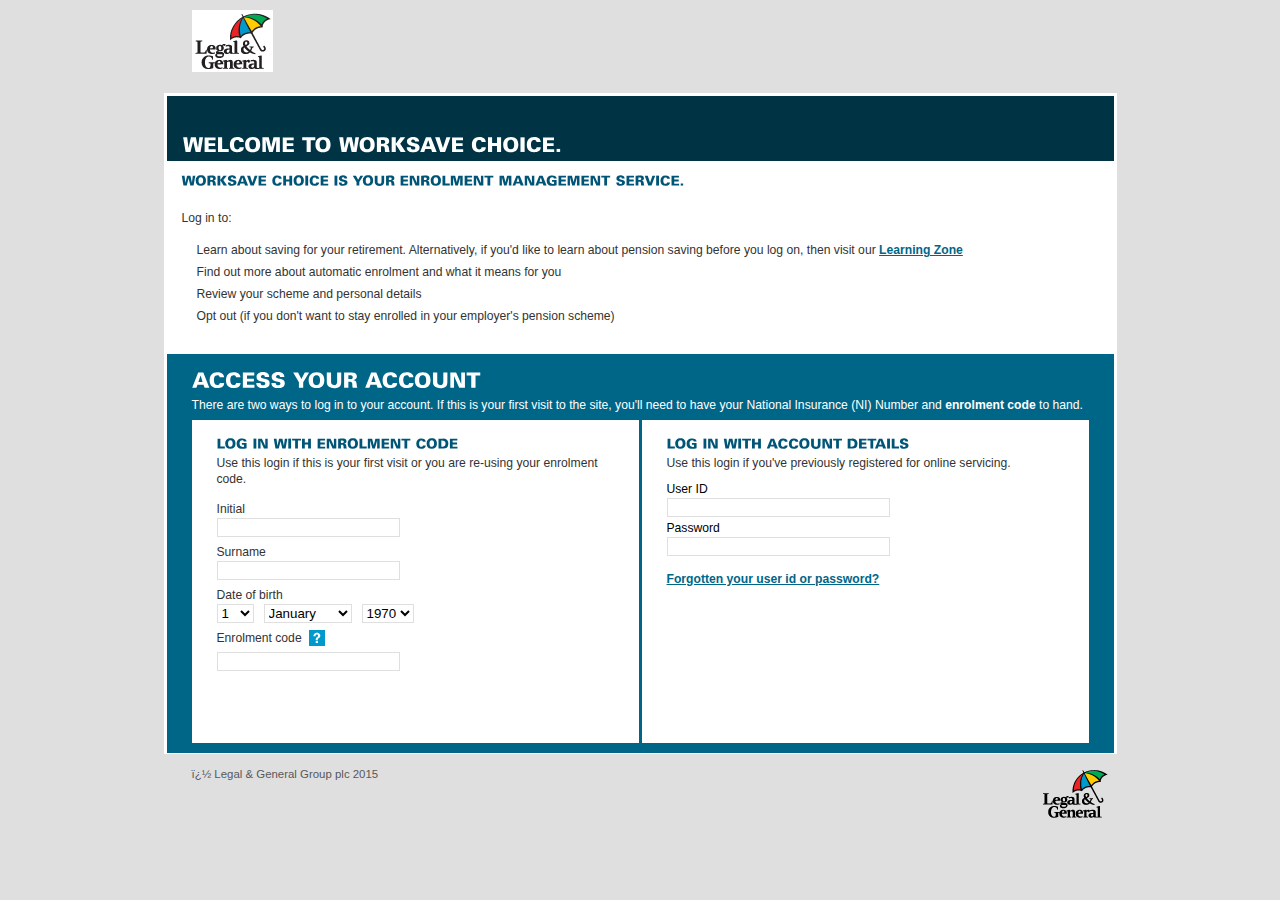
==== choice.html @ eedeee7c "added some non responsive stuff to play with" ====
<!DOCTYPE html PUBLIC "-//W3C//DTD XHTML 1.0 Strict//EN" "http://www.w3.org/TR/xhtml1/DTD/xhtml1-strict.dtd">
<!-- saved from url=(0070)https://www10.landg.com/ChoiceExtWeb/start.do?domain=Workplace+Savings -->
<html xmlns="http://www.w3.org/1999/xhtml" lang="en" xml:lang="en" class="cufon-active cufon-ready"><!--CUT1--><head profile="http://www.landg.com/w3c/profile/"><meta http-equiv="Content-Type" content="text/html; charset=windows-1252">  <title>Legal &amp; General - Welcome to WorkSave Choice</title> <meta name="description" lang="en-GB" content="Welcome to WorkSave Choice, your enrolment management service. Find out more about automatic enrolment and what it means for you."> <meta name="keywords" lang="en-GB" content="auto-enrolment"> <meta name="author" content="Legal &amp; General"> <meta name="topratedlink" content="Use child fields"> <meta name="dc.title" content="Legal &amp; General - Welcome to WorkSave Choice"> <meta name="dc.identifier" content="https://www10.landg.com/ChoiceExtWeb/welcome.do"> <meta name="assembly_date" content="07-May-2015 15:03:16"> <meta name="revision" content="3"> <meta name="id" content="117578"> <meta name="sid" content="0-9-1305"> <!-- the meta content="IE=8" http-equiv="X-UA-Compatible" line was removed from here --> <link rel="canonical" href="https://www10.landg.com/ChoiceExtWeb/welcome.do"> <link rel="stylesheet" type="text/css" href="./choice_files/screen.css" media="screen, projection"> <link rel="stylesheet" type="text/css" href="./choice_files/colour-2.css" media="screen, projection"> <link rel="stylesheet" type="text/css" href="./choice_files/print.css" media="print"> <link rel="stylesheet" type="text/css" href="./choice_files/handheld.css" media="handheld"> <link rel="stylesheet" type="text/css" href="./choice_files/rx_extras.css" media="screen, projection"> <link rel="stylesheet" type="text/css" href="./choice_files/rx_extras.css" media="screen, projection"> <link rel="stylesheet" type="text/css" href="./choice_files/jquery-ui-1.7.2.custom.css" media="screen, projection"> <link rel="stylesheet" type="text/css" href="./choice_files/jquery-ui-1.8.4.custom.css" media="screen, projection"> <link rel="stylesheet" type="text/css" href="./choice_files/ae-choice.css" media="screen, projection"> <!--[if IE]><link rel="stylesheet" type="text/css" href="/ChoiceExtWeb/cms-branding/web_resources/secure/choice/css/ie.css" media="screen, projection" /><![endif]--> <!--[if IE 7]><link rel="stylesheet" type="text/css" href="/ChoiceExtWeb/cms-branding/web_resources/secure/choice/css/ie7.css" media="screen, projection" /> <link rel="stylesheet" type="text/css" href="/ChoiceExtWeb/cms-branding/web_resources/secure/choice/css/ae-choice-ie7.css" media="screen, projection" /> <![endif]--> <!--[if lte IE 6]> <link rel="stylesheet" type="text/css" href="/ChoiceExtWeb/cms-branding/web_resources/secure/choice/css/ie6.css" media="screen, projection" /> <link rel="stylesheet" type="text/css" href="/ChoiceExtWeb/cms-branding/web_resources/secure/choice/css/ie6-colour-2.css" media="screen, projection" /> <![endif]--> <script type="text/javascript" src="./choice_files/tag"></script><script type="text/javascript" async="" src="./choice_files/ga.js"></script><script async="" src="https://secure.img-cdn.mediaplex.com/0/19227/landg.live.ns.min.js"></script><script type="text/javascript" src="./choice_files/de51ab62d6860010f45902095b669cdcb50cf444.js"></script><script type="text/javascript" src="./choice_files/c769800ff48f6013093b5710309c6a95687ddaa1.js"></script><script type="text/javascript" src="./choice_files/tag(1)"></script><script src="./choice_files/json.js" type="text/javascript"></script><style type="text/css"></style> <script src="./choice_files/jquery-1.6.1.min.js" type="text/javascript"></script> <script src="./choice_files/jquery-ui-1.7.2.custom.min.js" type="text/javascript"></script> <script src="./choice_files/lg_common.js" type="text/javascript"></script> <script type="text/javascript" src="./choice_files/jquery.jcarousel.pack.js"></script> <script type="text/javascript" src="./choice_files/jquery.dimensions.js"></script> <script type="text/javascript" src="./choice_files/jquery.mousewheel.min.js"></script> <script type="text/javascript" src="./choice_files/jScrollHorizontalPane.js"></script> <script src="./choice_files/jquery.cookies.js" type="text/javascript"></script> <script src="./choice_files/cufon-yui.js" type="text/javascript"></script><style type="text/css">cufon{text-indent:0!important;}@media screen,projection{cufon{display:inline!important;display:inline-block!important;position:relative!important;vertical-align:middle!important;font-size:1px!important;line-height:1px!important;}cufon cufontext{display:-moz-inline-box!important;display:inline-block!important;width:0!important;height:0!important;overflow:hidden!important;text-indent:-10000in!important;}cufon canvas{position:relative!important;}}@media print{cufon{padding:0!important;}cufon canvas{display:none!important;}}</style> <script src="./choice_files/univers_700.font.js" type="text/javascript"></script></head><body class="landing generic ae-choice"> <div class="margin"><div class="page"> <div class="header "> <div class="padding"> <div class="clear"> <div class="logo"><a href="http://www.legalandgeneral.com/workplacebenefits/employees" class="new-window"><img src="./choice_files/lg-logo.gif" alt="Legal &amp; General" width="81" height="62"></a></div> </div> </div> </div>






        
<!-- Include slices down to 300_CONTENT -->
 <div class="container clear">
   	<div class="generic-cols-1 clear">
		<div class="generic-col-2 full-page">
			<a id="skip-content" name="skip-content"></a>
			<div class="title tint-2">
				<h1 class="sifr"><cufon class="cufon cufon-canvas" alt="Welcome " style="width: 119px; height: 19.4559993743897px;"><canvas width="134" height="25" style="width: 134px; height: 25px; top: -4px; left: -1px;"></canvas><cufontext>Welcome </cufontext></cufon><cufon class="cufon cufon-canvas" alt="to " style="width: 37px; height: 19.4559993743897px;"><canvas width="51" height="25" style="width: 51px; height: 25px; top: -4px; left: -1px;"></canvas><cufontext>to </cufontext></cufon><cufon class="cufon cufon-canvas" alt="WorkSave " style="width: 132px; height: 19.4559993743897px;"><canvas width="147" height="25" style="width: 147px; height: 25px; top: -4px; left: -1px;"></canvas><cufontext>WorkSave </cufontext></cufon><cufon class="cufon cufon-canvas" alt="Choice. " style="width: 98px; height: 19.4559993743897px;"><canvas width="113" height="25" style="width: 113px; height: 25px; top: -4px; left: -1px;"></canvas><cufontext>Choice. </cufontext></cufon><!-- ** Include TCMAPPREPLACEMENTSTEXT.replacevalue where replacetag = 'p1title' --></h1>
			</div>
			<div class="generic-body">
				<h3 class="sifr"><cufon class="cufon cufon-canvas" alt="WorkSave " style="width: 90px; height: 13.3759994506836px;"><canvas width="100" height="17" style="width: 100px; height: 17px; top: -2px; left: -1px;"></canvas><cufontext>WorkSave </cufontext></cufon><cufon class="cufon cufon-canvas" alt="Choice " style="width: 62px; height: 13.3759994506836px;"><canvas width="72" height="17" style="width: 72px; height: 17px; top: -2px; left: -1px;"></canvas><cufontext>Choice </cufontext></cufon><cufon class="cufon cufon-canvas" alt="is " style="width: 19px; height: 13.3759994506836px;"><canvas width="30" height="17" style="width: 30px; height: 17px; top: -2px; left: -1px;"></canvas><cufontext>is </cufontext></cufon><cufon class="cufon cufon-canvas" alt="your " style="width: 47px; height: 13.3759994506836px;"><canvas width="58" height="17" style="width: 58px; height: 17px; top: -2px; left: -1px;"></canvas><cufontext>your </cufontext></cufon><cufon class="cufon cufon-canvas" alt="enrolment " style="width: 99px; height: 13.3759994506836px;"><canvas width="109" height="17" style="width: 109px; height: 17px; top: -2px; left: -1px;"></canvas><cufontext>enrolment </cufontext></cufon><cufon class="cufon cufon-canvas" alt="management " style="width: 117px; height: 13.3759994506836px;"><canvas width="127" height="17" style="width: 127px; height: 17px; top: -2px; left: -1px;"></canvas><cufontext>management </cufontext></cufon><cufon class="cufon cufon-canvas" alt="service." style="width: 69px; height: 13.3759994506836px;"><canvas width="79" height="17" style="width: 79px; height: 17px; top: -2px; left: -1px;"></canvas><cufontext>service.</cufontext></cufon><!-- ** Include TCMAPPREPLACEMENTSTEXT.replacevalue where replacetag = 'p1subtitle' --></h3><br>
					<p>Log in to:</p><ul><li>Learn about saving for your retirement. Alternatively, if you'd like to learn about pension saving before you log on, then visit our <a href="http://www.legalandgeneral.com/workplacebenefits/employees/learning-zone/" target="_blank" title="Learning Zone - opens in new window">Learning Zone</a></li><li>Find out more about automatic enrolment and what it means for you</li><li>Review your scheme and personal details</li><li>Opt out (if you don't want to stay enrolled in your employer's pension scheme)</li></ul>	<!-- ** Include TCMAPPREPLACEMENTSHTML.replacevalue where replacetag = 'p1body' -->
			</div>
		</div>
	</div>
</div>

<div class="container clear" id="header">
	<!-- IF THERE IS AN ERROR SHOW IT HERE 
	<div class="question error">
		<div class="title"><span class="exclamation">!</span>Please note the following:</div>
		<div class="message">&#8226; Error 1 of 1: The National Insurance number you have entered is incorrect. Please try again.</div>
	</div>
	-->
	
	<div class="feat1-cols-2 tint-9 clear">
		<h2 class="sifr white"><cufon class="cufon cufon-canvas" alt="Access " style="width: 101px; height: 20.6719989776611px;"><canvas width="117" height="26" style="width: 117px; height: 26px; top: -4px; left: -1px;"></canvas><cufontext>Access </cufontext></cufon><cufon class="cufon cufon-canvas" alt="your " style="width: 72px; height: 20.6719989776611px;"><canvas width="88" height="26" style="width: 88px; height: 26px; top: -4px; left: -1px;"></canvas><cufontext>your </cufontext></cufon><cufon class="cufon cufon-canvas" alt="account " style="width: 123px; height: 20.6719989776611px;"><canvas width="139" height="26" style="width: 139px; height: 26px; top: -4px; left: -1px;"></canvas><cufontext>account </cufontext></cufon><!-- ** Include TCMAPPREPLACEMENTSTEXT.replacevalue where replacetag = 'p2title' --></h2>
	    <p class="white">
	    	There are two ways to log in to your account. If this is your first visit to the site, you'll need to have your National Insurance (NI) Number and <strong>enrolment code</strong> to hand.<!-- ** Include TCMAPPREPLACEMENTSTEXT.replacevalue where replacetag = 'p2subtitle' -->
	    </p>
		<div class="cols-bg clear">
	    	<div class="col" style="height: 293px;">
	     		<h2 class="sifr"><cufon class="cufon cufon-canvas" alt="Log " style="width: 36px; height: 13.3759994506836px;"><canvas width="46" height="17" style="width: 46px; height: 17px; top: -2px; left: -1px;"></canvas><cufontext>Log </cufontext></cufon><cufon class="cufon cufon-canvas" alt="in " style="width: 21px; height: 13.3759994506836px;"><canvas width="31" height="17" style="width: 31px; height: 17px; top: -2px; left: -1px;"></canvas><cufontext>in </cufontext></cufon><cufon class="cufon cufon-canvas" alt="with " style="width: 43px; height: 13.3759994506836px;"><canvas width="53" height="17" style="width: 53px; height: 17px; top: -2px; left: -1px;"></canvas><cufontext>with </cufontext></cufon><cufon class="cufon cufon-canvas" alt="enrolment " style="width: 99px; height: 13.3759994506836px;"><canvas width="109" height="17" style="width: 109px; height: 17px; top: -2px; left: -1px;"></canvas><cufontext>enrolment </cufontext></cufon><cufon class="cufon cufon-canvas" alt="code " style="width: 47px; height: 13.3759994506836px;"><canvas width="58" height="17" style="width: 58px; height: 17px; top: -2px; left: -1px;"></canvas><cufontext>code </cufontext></cufon><!-- ** Include TCMAPPREPLACEMENTSTEXT.replacevalue where replacetag = 'p2subtitle_col1' --></h2>
	     		<p>Use this login if this is your first visit or you are re-using your enrolment code.</p>		<!-- ** Include TCMAPPREPLACEMENTSHTML.replacevalue where replacetag = 'p2body_col1' -->
		  			     		
	     		<form name="loginACForm" method="post" action="https://www10.landg.com/ChoiceExtWeb/loginAC.do" class="form-padded" autocomplete="off">
		     			<label for="initial">Initial</label>
		     			<input type="text" name="initial" maxlength="1" value="" id="initial">
		     			<label for="surname">Surname</label>
		     			<input type="text" name="surname" maxlength="30" value="" id="surname">
		     			<label for="day"> 
		     			Date of birth</label><label class="hidden" for="month">month</label><label class="hidden" for="year">year</label>		     					     			
		     			<select name="day" id="day"><option value="1">1</option>
<option value="2">2</option>
<option value="3">3</option>
<option value="4">4</option>
<option value="5">5</option>
<option value="6">6</option>
<option value="7">7</option>
<option value="8">8</option>
<option value="9">9</option>
<option value="10">10</option>
<option value="11">11</option>
<option value="12">12</option>
<option value="13">13</option>
<option value="14">14</option>
<option value="15">15</option>
<option value="16">16</option>
<option value="17">17</option>
<option value="18">18</option>
<option value="19">19</option>
<option value="20">20</option>
<option value="21">21</option>
<option value="22">22</option>
<option value="23">23</option>
<option value="24">24</option>
<option value="25">25</option>
<option value="26">26</option>
<option value="27">27</option>
<option value="28">28</option>
<option value="29">29</option>
<option value="30">30</option>
<option value="31">31</option></select>
						<select name="month" id="month"><option value="January">January</option>
<option value="February">February</option>
<option value="March">March</option>
<option value="April">April</option>
<option value="May">May</option>
<option value="June">June</option>
<option value="July">July</option>
<option value="August">August</option>
<option value="September">September</option>
<option value="October">October</option>
<option value="November">November</option>
<option value="December">December</option></select>
						
						
							
								
								
							
							
												
						<select name="year" id="year"><option value="1940">1940</option>
<option value="1941">1941</option>
<option value="1942">1942</option>
<option value="1943">1943</option>
<option value="1944">1944</option>
<option value="1945">1945</option>
<option value="1946">1946</option>
<option value="1947">1947</option>
<option value="1948">1948</option>
<option value="1949">1949</option>
<option value="1950">1950</option>
<option value="1951">1951</option>
<option value="1952">1952</option>
<option value="1953">1953</option>
<option value="1954">1954</option>
<option value="1955">1955</option>
<option value="1956">1956</option>
<option value="1957">1957</option>
<option value="1958">1958</option>
<option value="1959">1959</option>
<option value="1960">1960</option>
<option value="1961">1961</option>
<option value="1962">1962</option>
<option value="1963">1963</option>
<option value="1964">1964</option>
<option value="1965">1965</option>
<option value="1966">1966</option>
<option value="1967">1967</option>
<option value="1968">1968</option>
<option value="1969">1969</option>
<option value="1970" selected="selected">1970</option>
<option value="1971">1971</option>
<option value="1972">1972</option>
<option value="1973">1973</option>
<option value="1974">1974</option>
<option value="1975">1975</option>
<option value="1976">1976</option>
<option value="1977">1977</option>
<option value="1978">1978</option>
<option value="1979">1979</option>
<option value="1980">1980</option>
<option value="1981">1981</option>
<option value="1982">1982</option>
<option value="1983">1983</option>
<option value="1984">1984</option>
<option value="1985">1985</option>
<option value="1986">1986</option>
<option value="1987">1987</option>
<option value="1988">1988</option>
<option value="1989">1989</option>
<option value="1990">1990</option>
<option value="1991">1991</option>
<option value="1992">1992</option>
<option value="1993">1993</option>
<option value="1994">1994</option>
<option value="1995">1995</option>
<option value="1996">1996</option>
<option value="1997">1997</option>
<option value="1998">1998</option>
<option value="1999">1999</option></select>
						
	    			<div class="clear-all"></div>
	    			
	    				<label class="left" for="activation">Enrolment code</label>

								<div id="CoverLevelContainer" class="question CoverLevel left">
									<div class="questionhelptrigger"><a href="https://www10.landg.com/ChoiceExtWeb/start.do?domain=Workplace+Savings#" onfocus="showHelp(&quot;CoverLevel&quot;); this.focused=true; return true;" onclick="if(!this.focused) $(this).focus(); return false;" onblur="this.focused=false;return false;">
											 <!--<img src="/ChoiceExtWeb/cms-branding/images/colour-2/icons/help-icon.gif" title="help"/> 
										-->
										<img src="./choice_files/help-icon.png" title="Click here for helpful information" alt="Click here for helpful information">
										</a></div><div class="helpPointer"></div>

									<div class="questionhelp CoverLevel">
										<div class="closeHelp">
											<a onclick="allHelps.hide(); return false;" href="https://www10.landg.com/ChoiceExtWeb/start.do?domain=Workplace+Savings#">
												  <!--<img alt="close" src="/ChoiceExtWeb/cms-branding/images/btns/default-common-helpclose.png"/>
											-->
											<img src="./choice_files/default-common-helpclose.png" title="Close" alt="Close"> 
											</a>
										</div>
										<h4 style="text-transform:none">Your enrolment code?</h4>
										<p>Your enrolment code can be found on your enrolment notification. If you haven't received your notification, please speak to your employer.</p>
									</div>
								</div>
	    			
						<div class="clear-all"></div>
										<input type="text" name="activationCode" maxlength="10" value="" id="activation">
						<div class="clear"></div>
						
						<div class="actions">

							<div class="button">
								<!-- <a href="#" title="Log in"> -->
									<span title="Log in"><input type="submit" value="Log in" class="button" title="Log in" alt="Log in"></span>
								<!-- </a>  -->
						</div>
					</div>
					<div>
			
			
			</div>
				</form>
  				</div>

		    <div class="col" style="height: 293px;">
  				<h2 class="sifr"><cufon class="cufon cufon-canvas" alt="Log " style="width: 36px; height: 13.3759994506836px;"><canvas width="46" height="17" style="width: 46px; height: 17px; top: -2px; left: -1px;"></canvas><cufontext>Log </cufontext></cufon><cufon class="cufon cufon-canvas" alt="in " style="width: 21px; height: 13.3759994506836px;"><canvas width="31" height="17" style="width: 31px; height: 17px; top: -2px; left: -1px;"></canvas><cufontext>in </cufontext></cufon><cufon class="cufon cufon-canvas" alt="with " style="width: 43px; height: 13.3759994506836px;"><canvas width="53" height="17" style="width: 53px; height: 17px; top: -2px; left: -1px;"></canvas><cufontext>with </cufontext></cufon><cufon class="cufon cufon-canvas" alt="account " style="width: 80px; height: 13.3759994506836px;"><canvas width="91" height="17" style="width: 91px; height: 17px; top: -2px; left: -1px;"></canvas><cufontext>account </cufontext></cufon><cufon class="cufon cufon-canvas" alt="details" style="width: 63px; height: 13.3759994506836px;"><canvas width="68" height="17" style="width: 68px; height: 17px; top: -2px; left: -1px;"></canvas><cufontext>details</cufontext></cufon><!-- ** Include TCMAPPREPLACEMENTSTEXT.replacevalue where replacetag = 'p2subtitle_col2' --></h2>
  					<p>Use this login if you've previously registered for online servicing.</p><!-- ** Include TCMAPPREPLACEMENTSHTML.replacevalue where replacetag = 'p2body_col2' -->
				
			<!-- 
			Posting data to SAuthGate login page 
			 -->
			 
				<div class="clearboth"></div>
				<form action="https://www10.landg.com/SAuthGateWeb/login.html?entryPoint=https%3A%2F%2Fwww10.landg.com%2FChoiceExtWeb%2FENTRY_POINT%3Fdomain%3DWorkplace%2BSavings&domain=Workplace+Savings" id="loginForm" method="post" autocomplete="off">	
				
							<label for="username" style="color:black">User ID</label>
				     		<input type="text" name="username" id="username" size="25" maxlength="40" value="">
				     		<label for="password" style="color:black">Password</label>
				     		<input type="password" name="password" id="password" size="25" maxlength="25" value="">
				     		<!--  Defect 1139 - Removing overlay for forgot password page -->
                           <p>
				     			<br>
				     			<a href="https://www10.landg.com/SAuthGateWeb/passwordReset.html?entryPoint=https%3A%2F%2Fwww10.landg.com%2FChoiceExtWeb%2FENTRY_POINT%3Fdomain%3DWorkplace%2BSavings&domain=Workplace+Savings">Forgotten your user id or password?</a>
				     		</p>
				     		<!--  End of Defect 1139 changes -->
				     		<div class="actions clear login">
								<div class="button">
									<span title="Log in">
										<input type="submit" value="Log in" class="button" title="Log in" alt="Log in">
									</span>
								</div>
							</div>
						
						
				</form>	
					</div>	
						
			</div>
		</div>
   		</div>


<script type="text/javascript">
      jQuery().ready(function(){
      $('.form-padded').attr('autocomplete', 'off');
});
</script>
<script type="text/javascript">
$(document).ready(function() {
	$("#forgotten_password_modal").dialog({
        bgiframe: true,
        autoOpen: false,
        height: 'auto',
        width:740,
        position: 'center',
        modal: true,
		close: function(event, ui) {  $('p1body').removeClass('openDialog'); }
	});	   
    $("#password_modal_link").click(function(){
    $("#password_ok_button").click(function(){
				$('#forgotten_password_modal').dialog('close');
			}); 
		$('p1body').addClass('openDialog');
        $('#forgotten_password_modal').dialog('open');
        return false;
    });
	
});
</script>
<!-- Include slices from 410_RUNOUT on -->

<div id="footer" class="footer clear"> <!--noindex--> <div class="footer-text"> <p class="copyright">� Legal &amp; General Group plc 2015</p> </div> <a href="http://www.legalandgeneral.com/workplacebenefits/employees" class="new-window"> <img src="./choice_files/lg-logo-footer.gif" alt="Legal &amp; General" width="72" height="54" class="logo "> </a> <!--endnoindex--> </div></div> </div> <div class="toplink"> <ul> <li><a href="https://www10.landg.com/ChoiceExtWeb/start.do?domain=Workplace+Savings#shortcuts" accesskey="5">Back to top [Accesskey '5']</a></li> </ul> </div> <script src="./choice_files/jquery.hoverIntent.minified.js" type="text/javascript"></script> <script src="./choice_files/FC.js" type="text/javascript"></script> <script src="./choice_files/functions.js" type="text/javascript"></script> <script src="./choice_files/jquery.scrollTo.js" type="text/javascript"></script> <script src="./choice_files/default-common-focus.js" type="text/javascript"></script> <script src="./choice_files/ae-choice.js" type="text/javascript"></script> <script type="text/javascript"> jQuery().ready(function(){ if($('.feat1-cols-2 .col').length > 0){ $('.feat1-cols-2 .col').equalHeights(); } }); </script> <script type="text/javascript"> /* <![CDATA[ */ $(function() { $("#help_modal").dialog({ bgiframe: true, autoOpen: false, height: 'auto', width:550, maxWidth: 550, minWidth: 550, modal: true, close: function(event, ui) { $('body').removeClass('openDialog'); } }); $("#help").click(function(){ $('div.button-close').html('<a href="#">Close</a>'); $("div.button-close a").click( function(){ $('#help_modal').dialog('close'); }); $('body').addClass('openDialog'); $('#help_modal').dialog('open'); return false; }); }) /* ]]> */ </script> <script type="text/javascript"> jQuery().ready(function(){ $('#confirm-check').click(function(){ $('#opt-out-button').toggleClass('disabled'); }); $("#edit_modal").dialog({ bgiframe: true, autoOpen: false, height: 'auto', width:740, position: 'center', modal: true, close: function(event, ui) { $('body').removeClass('openDialog'); } }); $("#edit_modal_link").click(function(){ $('div.button-close').html('<a href="#">Go Back</a>'); $("div.button-close a").click( function(){ $('#edit_modal').dialog('close'); }); $('body').addClass('openDialog'); $('#edit_modal').dialog('open'); return false; }); }); </script> <!-- Begin No Script Redeye code --> <noscript> &lt;div&gt; &lt;img src="https://report.legalandgeneral.com/cgi-bin/rr.cgi/images/blank.gif?nourl=directhttps://www10.landg.com/ChoiceExtWeb/welcome.do" width="100" height="50" alt="" /&gt; &lt;/div&gt; </noscript> <!-- End No Script Redeye code --> <!-- Begin Site tagger code --> <script type="text/javascript"> var stHost = (("https:" == document.location.protocol) ? "https://www." : "http://www."); var stAccount = "10021"; document.write(unescape("%3Cscript src='" + stHost + "sitetagger.co.uk/" + stAccount + "/sitetagger.js' type='text/javascript'%3E%3C/script%3E")); </script><script src="./choice_files/sitetagger.js" type="text/javascript"></script><script type="text/javascript" src="./choice_files/tag.js">{ site: "vrDIClk" }</script> <noscript>&lt;div&gt;&lt;img alt="" src="https://www.sitetagger.co.uk/10021/sitetagger.gif" /&gt;&lt;/div&gt;</noscript> <!-- End Site tagger code -->  <div class="ui-dialog ui-widget ui-widget-content ui-corner-all  ui-draggable" tabindex="-1" role="dialog" aria-labelledby="ui-dialog-title-forgotten_password_modal" style="display: none; position: absolute; overflow: hidden; z-index: 1000; outline: 0px;"><div class="ui-dialog-titlebar ui-widget-header ui-corner-all ui-helper-clearfix" unselectable="on"><span class="ui-dialog-title" id="ui-dialog-title-forgotten_password_modal" unselectable="on">&nbsp;</span><a href="https://www10.landg.com/ChoiceExtWeb/start.do?domain=Workplace+Savings#" class="ui-dialog-titlebar-close ui-corner-all" role="button" unselectable="on"><span class="ui-icon ui-icon-closethick" unselectable="on">close</span></a></div><div id="forgotten_password_modal" style="" class="ui-dialog-content ui-widget-content">
					<div class="title tint-2">
						<h2 class="sifr white"><cufon class="cufon cufon-canvas" alt="Please " style="width: 96px; height: 20.6719989776611px;"><canvas width="111" height="26" style="width: 111px; height: 26px; top: -4px; left: -1px;"></canvas><cufontext>Please </cufontext></cufon><cufon class="cufon cufon-canvas" alt="call " style="width: 66px; height: 20.6719989776611px;"><canvas width="82" height="26" style="width: 82px; height: 26px; top: -4px; left: -1px;"></canvas><cufontext>call </cufontext></cufon><cufon class="cufon cufon-canvas" alt="0345 " style="width: 64px; height: 20.6719989776611px;"><canvas width="79" height="26" style="width: 79px; height: 26px; top: -4px; left: -1px;"></canvas><cufontext>0345 </cufontext></cufon><cufon class="cufon cufon-canvas" alt="070 " style="width: 50px; height: 20.6719989776611px;"><canvas width="65" height="26" style="width: 65px; height: 26px; top: -4px; left: -1px;"></canvas><cufontext>070 </cufontext></cufon><cufon class="cufon cufon-canvas" alt="8686 " style="width: 64px; height: 20.6719989776611px;"><canvas width="79" height="26" style="width: 79px; height: 26px; top: -4px; left: -1px;"></canvas><cufontext>8686 </cufontext></cufon><cufon class="cufon cufon-canvas" alt="for " style="width: 53px; height: 20.6719989776611px;"><canvas width="69" height="26" style="width: 69px; height: 26px; top: -4px; left: -1px;"></canvas><cufontext>for </cufontext></cufon><cufon class="cufon cufon-canvas" alt="assistance " style="width: 153px; height: 20.6719989776611px;"><canvas width="169" height="26" style="width: 169px; height: 26px; top: -4px; left: -1px;"></canvas><cufontext>assistance </cufontext></cufon><cufon class="cufon cufon-canvas" alt="in " style="width: 32px; height: 20.6719989776611px;"><canvas width="48" height="26" style="width: 48px; height: 26px; top: -4px; left: -1px;"></canvas><cufontext>in </cufontext></cufon><cufon class="cufon cufon-canvas" alt="resetting " style="width: 136px; height: 20.6719989776611px;"><canvas width="151" height="26" style="width: 151px; height: 26px; top: -4px; left: -1px;"></canvas><cufontext>resetting </cufontext></cufon><cufon class="cufon cufon-canvas" alt="your " style="width: 72px; height: 20.6719989776611px;"><canvas width="88" height="26" style="width: 88px; height: 26px; top: -4px; left: -1px;"></canvas><cufontext>your </cufontext></cufon><cufon class="cufon cufon-canvas" alt="password. " style="width: 145px; height: 20.6719989776611px;"><canvas width="161" height="26" style="width: 161px; height: 26px; top: -4px; left: -1px;"></canvas><cufontext>password. </cufontext></cufon><cufon class="cufon cufon-canvas" alt="Call " style="width: 66px; height: 20.6719989776611px;"><canvas width="82" height="26" style="width: 82px; height: 26px; top: -4px; left: -1px;"></canvas><cufontext>Call </cufontext></cufon><cufon class="cufon cufon-canvas" alt="charges " style="width: 119px; height: 20.6719989776611px;"><canvas width="135" height="26" style="width: 135px; height: 26px; top: -4px; left: -1px;"></canvas><cufontext>charges </cufontext></cufon><cufon class="cufon cufon-canvas" alt="will " style="width: 61px; height: 20.6719989776611px;"><canvas width="77" height="26" style="width: 77px; height: 26px; top: -4px; left: -1px;"></canvas><cufontext>will </cufontext></cufon><cufon class="cufon cufon-canvas" alt="vary." style="width: 66px; height: 20.6719989776611px;"><canvas width="81" height="26" style="width: 81px; height: 26px; top: -4px; left: -1px;"></canvas><cufontext>vary.</cufontext></cufon></h2>
						</div>
						<div class="actions clear login">
						 <div class="button">
						    <input type="button" name="forgottenPwdClicked" value="OK" id="password_ok_button" style="padding-left:17px;width:112px;height:45px;color:white;font-weight:bold;font-size:150%" class="button" title="OK" alt="ok">
						</div>
						</div>
					
				</div></div></body></html>
---- choice_files/screen.css ----
body{font-size:76%;color:#333;background:#DFDFDF;margin:0;padding:0;}
object,embed{display:block;outline:0;margin:0;padding:0;}
.background{overflow:hidden;width:100%;z-index:100;margin:0 0 -580px;}
.background img{display:block;margin:auto;}
.page{position:relative;text-align:left;width:963px;z-index:1;margin:auto;padding:0;}
.margin{background:url(../images/bg/margin-border.png) transparent scroll repeat-y;width:1003px;z-index:0;margin:auto;}
.terms{text-align:left;width:606px;margin:0;padding:0;}
.header{color:#000;background:url(../images/bg/header.png) left bottom no-repeat;position:relative;z-index:10;margin:0;padding:0 5px;}
.content{background-color:#FFF;float:left;width:747px;}
.footer{color:#FFF;background:#dfdfdf url(../images/bg/footer.gif) left top no-repeat;margin:0;padding:13px 10px 20px 33px;}
.content .padding{padding:10px 25px 10px 50px;}
.header .padding{padding:0 3px 8px;}
.additional{float:right;width:197px;}
.additional .padding{padding:0 0 0 8px;}
.container{background-color:#fff;margin:0 5px;padding:3px 3px 1px;}
.terms .container{background-image:none;background-color:#fff;min-height:450px;padding:3px 3px 20px;}
.normal-weight{font-weight:400!important;}
.col{float:left;background:#fff;margin:0 3px 0 0;}
.tint-1 .col h2{color:#057;}
.content .feat2-cols-3{padding:0 0 10px 50px;}
.feat2-cols-3 .col .padding{border-top:1px solid #e9e9e9;margin:0 25px 0 0;padding:10px 0;}
.landing .feat1-cols-2{margin:0;padding:14px 0 10px 25px;}
.landing .feat2-cols-2{float:left;margin:0;padding:4px 0 0;}
.feat2-cols-2 .title h2{color:#fff;padding-left:15px;font-size:1.1em;}
.feat2-cols-2 .title{line-height:30px;}
.feat2-cols-2 .col{width:256px;margin-left:15px;padding-bottom:6px;margin-bottom:6px;margin-right:9px;}
.feat2-cols-2 .last{margin-left:0;margin-right:15px;}
.feat2-cols-2 .col li{margin-bottom:10px;padding-left:12px;padding-right:12px;}
.landing .feat2-cols-2-alt{margin:0;padding:4px 0 0;}
.landing .feat2-cols-2-alt .feat2-cols-2-alt-col1{float:left;width:620px;margin-right:11px;}
.col .v-col{border-top:1px solid #CCC;padding:12px 0 6px;}
.col .first{border:none;padding:0 0 6px;}
.landing .feat2-cols-2-alt .feat2-cols-2-alt-col2{float:left;width:272px;margin-right:25px;margin-left:19px;padding:0;}
.landing .feat2-cols-2-alt .feat2-cols-2-alt-col1 .subcol{float:left;width:310px;}
.landing .feat2-cols-2-alt .feat2-cols-2-alt-col1 .subcol p{padding:6px 25px;}
.landing .feat2-cols-2-alt .feat2-cols-2-alt-col1 ul li{background:none;padding:0 15px 8px 25px;}
.landing .feat2-cols-2-alt .feat2-cols-2-alt-col2 ul.links li{background:none;font-size:1em;padding:0 0 6px;}
.landing .feat2-cols-2-alt .feat2-cols-2-alt-col1 .subcol .feat-img-box{width:310px;margin-bottom:4px;}
.landing .feat2-cols-2-alt .feat2-cols-2-alt-col1 .cols-2-alt-title{margin-bottom:4px;color:#fff;padding:15px 25px;}
.landing .feat2-cols-2-alt .feat2-cols-2-alt-col1 .cols-2-alt-title h2{font-size:1.1em;color:#fff;}
.feat2-cols-2-alt-col1 .subcol h2{font-size:1.1em;margin-left:25px;}
.landing .feat2-cols-2-alt .feat2-cols-2-alt-col1 .cols-2-alt-title p{color:#fff;padding-top:8px;}
.extra-content-area{display:none;z-index:10;min-height:120px;border:9px solid #000;background:#FFF;width:auto;position:absolute;right:0;top:33px;padding:10px 10px 25px;}
.extra-content-area .extra-content-footer ul.cols-4,.extra-content-area .extra-content-footer ul.cols-3,.extra-content-area .extra-content-footer ul.cols-2{width:400px;margin-top:0;}
.extra-content-area .extra-content-footer ul.cols-4 li,.extra-content-area .extra-content-footer ul.cols-3 li,.extra-content-area .extra-content-footer ul.cols-2 li{float:left;margin-left:8px;}
.existingCustomerArea .cols-2 .col,.extra-content-area .cols-2 .col,.extra-content-area .cols-1 .col{width:210px;float:left;margin:0 10px;padding:0;}
.existingCustomerArea .cols-2 .col ul.links li,.extra-content-area .cols-2 .col ul.links li,.extra-content-area .cols-1 .col ul.links li{background:none;float:none;padding:0 0 2px;}
.existingCustomerArea .cols-2 .col ul.links,.extra-content-area .cols-2 .col ul.links,.extra-content-area .cols-1 .col ul.links{background:none;display:inline-table;padding:0 0 4px;}
.existingCustomerArea .cols-2 .col ul li a,.extra-content-area .cols-2 .col ul li a,.extra-content-area .cols-1 .col ul li a{background:none;float:none;color:#333;text-decoration:underline;padding:0;}
.landing .feat1-cols-2 .col{width:412px;background:#fff;padding:15px 10px 15px 25px;}
.landing .feat1-cols-3{margin:0;padding:14px 25px 10px;}
.landing .feat1-cols-3 .col{width:257px;background:#fff;padding:10px 20px 25px;}
.landing .heightsetter .col{width:244px;}
.landing .heightsetter .last{border-right:3px solid #fff;}
.landing .feat1-cols-4{margin:0 0 3px;padding:14px 25px 10px;}
.landing .feat1-cols-4 .col{background:#FFF none repeat scroll 0 0;min-height:200px;width:187px;padding:15px 10px 15px 25px;}
.landing .feat1-cols-4 .last{width:187px;}
.landing .feat2-cols-2 p{padding:0 0 5px;}
.landing .feat2-cols-3 .col{min-height:240px;margin-top:0;margin-bottom:5px;margin-right:0;padding-left:13px;padding-right:13px;width:272px;border-right:1px solid #fff;border-left:1px solid #dfdfdf;}
.landing .feat2-cols-3 .cols-3-area{min-height:180px;height:auto!important;padding:9px 0 25px;}
.landing .feat2-cols-3 .col1{margin-left:25px;padding-left:0;border-left:0;}
.landing .feat2-cols-3 .col2{border-right:1px solid #DFDFDF;}
.landing .feat2-cols-3 .col3{border:0;margin-right:0;float:right;}
.landing .feat2-cols-3 .tint-7{padding-left:25px;padding-right:25px;}
.landing .feat2-cols-3 .col .cols-3-area .col3-background{background:#fff;padding:0;}
.landing .feat2-cols-3 .tint-7 .cols-3-area .col3-background{background:#fff;padding:16px 25px;}
.landing .feat2-cols-3 div.video{padding-top:8px;border-right:1px solid #fff;}
.landing .feat2-cols-3 div.news{border-right:1pc solid #fff;}
.landing .feat2-cols-3 .tint-7 h2{color:#fff;margin:0 20px 10px 0;}
.landing .feat2-cols-3 .col3 .wide-col{color:#fff;margin-bottom:3px;padding:10px 25px;}
.landing .cols-3-alt{margin:3px 0;}
.landing .cols-3-alt .col{width:272px;min-height:132px;background:#f8f8f8;border-top:1px solid #e9e9e9;padding:12px 0 12px 25px;}
.landing .cols-3-alt .span-2{width:600px;min-height:132px;margin:0;padding:12px 20px 8px 25px;}
.landing .cols-3-alt h2{font-size:1.1em;margin:0 0 9px;}
.landing .cols-3-alt .col .panel{float:left;width:162px;min-height:7.5em;margin:0 3px 0 0;padding:8px 10px 5px 25px;}
.landing .cols-3-alt .col .panel h3{text-transform:none;font-size:1em;}
.landing .cols-3-alt .col .panel h3 a,.landing .cols-3-alt .col .panel p{color:#fff;padding:0;}
.landing .col .cols-2{margin-bottom:7px;padding:0;}
.landing .col .cols-2 .sub-col-alt{float:left;width:202px;margin:0 20px 0 0;padding:0;}
.landing .col .cols-2 .sub-col{float:left;width:187px;margin:0;padding:0;}
.content p.no-bord,.home .content div.no-bord{border:0;padding-top:0;}
abbr,acronym,dfn{cursor:help;border:0;color:#068;}
a abbr,a acronym,a dfn{cursor:pointer;}
p,blockquote{font-size:1em;line-height:1.3em;margin:0;padding:0 0 6px;}
blockquote{font-weight:700;margin:0;padding:0;}
blockquote p{color:#a6202f;}
p.small{font-size:.94em;margin-right:28px;border-top:1px solid #e9e9e9;padding-top:.5em;color:#585858;}
p.intro{font-size:1em;line-height:1.3em;padding:0 0 4px;}
body,input,textarea,select,button{font-family:Arial, Helvetica, sans-serif;background:#DFDFDF;}
input,textarea,select{background:#FFF;border:1px solid #DFDFDF;}
h1,h2,h3,h4,h5,h6{font-family:Arial, Helvetica, sans-serif;text-transform:uppercase;color:#057;margin:0;padding:0;}
dfn{font-style:normal;}
code,kbd,pre{font-family:"Courier New", Courier, mono;font-size:1em;}
.upperc{text-transform:uppercase!important;}
.lowerc{text-transform:lowercase!important;}
.normalc{text-transform:none!important;}
span.sifr-white-small{color:#fff;font-size:1.5em;display:block;margin-top:-5px;line-height:22px;}
span.sifr-white-medium{color:#fff;font-size:2em;display:block;margin-top:-5px;line-height:22px;}
span.sifr-white-large{color:#fff;font-size:2em;display:block;margin-top:5px;line-height:22px;}
.col1 span.sifr-white-large{color:#fff;font-size:2em;display:block;margin-top:0;line-height:22px;}
a{text-decoration:underline;color:#068;font-weight:700;}
a:hover{color:#046;}
h1{font-size:2em;}
h2{font-size:1.7em;margin:0 0 6px;}
h3{font-size:1.1em;min-height:22px;margin:0 0 3px;}
.landing h1{color:#fff;font-size:2.8em;margin:0 0 2px;}
.gallery-image-dialog .cols-2 .col-2 .title h1{font-size:1.6em;color:#FFF;padding:25px 15px 0;}
.gallery-image-dialog .cols-2 .col-2 .title{padding-bottom:3px;}
.gallery-image-dialog .cols-2 .col-2 .title h2{font-size:1em;font-weight:700;color:#FFF;padding:0 15px;}
.action-box-additionals span.highlight{color:#FFF;font-size:1.1em;display:block;text-transform:uppercase;font-weight:700;}
.lowerh{text-transform:lowercase;}
ul,ol,dl{margin:0;padding:0 0 1em;}
.generic-body ol{font-size:1em;padding:0 0 1em;}
ul ul,ol ol,ol ul,ul ol{margin:0 0 0 1em;padding:0;}
ul{list-style-type:none;}
ol{list-style-image:none;list-style-position:outside;list-style-type:decimal;margin:0 0 0 18px;padding:0;}
ol.roman{list-style-image:none;list-style-position:outside;list-style-type:upper-roman;margin:0 0 0 18px;padding:0;}
ul li{margin:0;padding:0 0 0 10px;}
ul.bullet{list-style-type:none;margin:0;}
.bullet li{background:transparent url(../images/colour-2/bg/bullet.g) no-repeat 0 .41em;}
ul.links{list-style:none;margin:0;padding:0;}
ul.links li{display:block;font-size:1em;background:transparent;margin:0;padding:0 0 6px;}
ul.arrow li{padding:4px 4px 0 24px;}
ul.links a{display:block;font-weight:700;}
ul.left{margin:4px 20px 0 0;}
ul.large{margin:0 0 6px;}
dt{display:block;float:left;}
dd{margin-left:10em;}
ol.numberlist-space-2 li{font-weight:700;color:#333;padding:10px 0;}
ol.numberlist-space-15 li{font-weight:700;color:#333;padding:2px 0;}
.video-player{width:272px;margin:0 0 1px;}
.video-caption{width:252px;margin:0 0 8px;padding:5px 10px;}
.video-caption p{color:#FFF;font-size:.94em;padding:0;}
ul.links li.video{font-size:1em;background:transparent;}
ul.links li.video a{padding:0 0 0 20px;}
p.rating{margin:3px 0;padding:0;}
p.rating img{margin:0 0 0 3px;}
.rate-the-page #rank .rating{width:55px;height:10px;list-style:none;position:relative;background:url(../images/content/star-matrix-landg.gif) no-repeat 0 0;float:left;margin:2px 10px 5px 0;padding:0;}
.rate-the-page #rank .nostar{background-position:0 0;}
.rate-the-page #rank ul.rating li{cursor:pointer;float:left;text-indent:-999em;}
.rate-the-page #rank ul.rating li a{position:absolute;left:0;top:0;width:11px;height:10px;text-decoration:none;z-index:200;}
.rate-the-page #rank .rank-title{float:left;font-weight:700;padding-right:10px;}
.rate-the-page #rank ul.rating li.two a{left:11px;}
.rate-the-page #rank ul.rating li.three a{left:22px;}
.rate-the-page #rank ul.rating li.four a{left:33px;}
.rate-the-page #rank ul.rating li.five a{left:44px;}
.rate-the-page #rank ul.rating li a:hover{z-index:2;width:55px;height:10px;overflow:hidden;left:0;background:url(../images/content/star-matrix-landg.gif) no-repeat 0 0;}
div.button,div.button-close{float:left;width:auto;max-width:240px;margin:0 0 6px -1px;}
div.button a,div.button-close a,div.button-print a,.utes div.button a,.utes div.button-close a{display:block;color:#fff;text-transform:uppercase;text-decoration:none;font-size:1em;font-weight:700;}
div.button a span{display:block;min-height:14px;padding:4px 15px 8px 7px;}
.feat1-cols-3 .col div.button a span {padding:0px;}
.action-box div.button a span{padding-right:0;}
.product-item .actions .button a span{padding-left:11px;}
.product-group-on,.product-group-off,.product-group{float:left;clear:both;}
.product-group-on,.product-group-off{margin-top:4px;float:left;clear:none;}
.product-group-title-on h2,.product-group-title-off h2{color:#fff;font-size:1.1em;}
.product-group-title-on,.product-group-title-off{cursor:pointer;margin-left:-15px;width:525px;float:left;clear:both;padding:6px 15px 0;}
div.button a:hover,div.button a:active,div.button a:focus,div.button-close a:hover,div.button-close a:active,div.button-close a:focus,div.button-print a:hover,div.button-print a:active,div.button-print a:focus{text-decoration:underline;color:#FFF;}
.feature-txt-box .actions .button a,.landing-feature .button a,.home-feature .button a,.existingCustomerArea .button a,.extra-content-area .button a,.generic-body .button a,.generic-body .button-close a,.generic-body .button-print a,.action-box .actions .button a,.wpb-feature .button a,.home-feature .button a,.campaign .campaign-title-container .default .button a,.swapper-stage-col .actions .button a,.button a,.button-close a{background:none repeat scroll 0 0 transparent;padding:10px 25px 10px 7px;}
.feature-txt-box .actions .button,.landing-feature .button,.home-feature .button,.wpb-feature .button,.home-feature .button,.existingCustomerArea .button,.youraccountArea .button,.helpandsupportArea .button,.generic-body .actions .button,.generic-body .actions .button-close,.generic-body .actions .button-print,.action-box .actions .button,.extra-content-area .button,.swapper-stage-col .actions .button{float:left;min-height:40px;width:auto;text-decoration:none;margin:3px 10px 7px 0;padding:0;}
.actions .button.thin,.actions .button.thin:hover,.actions .button.thin:active{background-position:right -11px;}
.generic-body .before-buy-alt-footer .actions .button-close.thin{padding-left:15px;padding-right:10px;margin:0;}
.generic-body .actions .button-close a:hover,.generic-body .actions .button-close a:active,.generic-body .actions .button-close a:focus,.generic-body .actions .button-close:hover,.generic-body .actions .button-close:active,.generic-body .actions .button-close:focus  {text-decoration:none !IMPORTANT;}
.buttoninline{float:none!important;}
.site-links{background:#f2f2f2 url(../images/bg/site-links.gif) 25px 15px no-repeat;padding:15px 25px 15px 50px;}
.site-links .col-1{float:left;width:125px;}
.site-links .col-3{float:left;width:165px;}
.site-links .col-4{float:left;width:180px;}
.site-links h2{color:#585858;font-size:.94em;border-top:1px solid #dfdfdf;border-bottom:1px solid #dfdfdf;margin:0 0 7px;padding:4px 0 2px;}
.site-links h2 a{color:#585858;text-decoration:none;}
.site-links ul{list-style-type:none;margin:0;padding:0 10px 0 0;}
.site-links ul li{display:block;font-size:.94em;background:transparent;margin:0;padding:0 0 4px;}
.footer .footer-text{float:left;width:840px;}
.footer p{color:#585858;font-size:.94em;}
.footer p.disclaimer{font-weight:700;font-size:1em;}
.footer ul{list-style-type:none;margin:0;padding:0 0 5px 11px;}
.footer ul li{float:left;width:auto;display:block;font-size:.94em;background:url(../images/bg/footer-link.gif) right 2px no-repeat;margin:0 9px 0 0;padding:0 9px 0 0;}
table{border:0;border-top:1px solid #000;border-left:2px solid #000;width:100%;margin:0 0 20px;}
th{border:0;border-bottom:1px solid #000;border-right:2px solid #000;background-color:#000;color:#fff;padding:2px 5px;}
th.row-header{background-color:transparent;color:#000;}
td{border:0;border-bottom:1px solid #000;border-right:1px solid #000;padding:2px 5px;}
tr.alt{background-color:#eee;}
.generic-col-2 table{border:0;border-collapse:collapse;width:556px;margin:0 -15px 11px;padding:0;}
.generic-cols-2 .generic-col-2 table{width:705px;}
.generic-col-2 caption{border:0;border-bottom:1px solid #fff;color:#fff;font-size:1.2em;text-align:left;font-weight:700;background:#023;text-transform:uppercase;clear:both;padding:30px 15px 4px;}
.generic-col-2 tbody{border:0;margin:0;padding:8px;}
.generic-col-2 th,.generic-col-2 th h3{border:0;border-right:1px solid #fff;text-transform:uppercase;font-size:1em;font-weight:700;color:#fff;vertical-align:top;margin:0;padding:5px 5px 5px 15px;}
.generic-col-2 th.last{border-right:0;}
.generic-col-2 td{border:0;border-bottom:1px solid #2ad;border-left:1px solid #fff;margin:0;padding:4px 5px 20px 15px;}
.generic-col-2 .col1{border:0;border-bottom:1px solid #2ad;margin:0;padding:4px 5px 20px 15px;}
.generic-col-2 #igmain table{border:0;border-collapse:collapse;width:auto;margin:0;padding:0;}
.generic-col-2 #igmain td{border:0;border-bottom:0 solid #2ad;border-left:0 solid #fff;margin:0;padding:6px;}
.page-navigation ul{background:#045;display:table;border:0;width:100%;margin:0 0 8px;padding:0;}
.page-navigation ul li,.generic-body .page-navigation ul li{background:none;border-right:1px solid #FFF;font-size:.94em;display:inline;text-align:center;width:14px;float:left;margin:0;padding:4px 6px;}
.page-navigation ul li a{color:#fff;font-weight:700;display:inline;}
.page-navigation ul li:hover{background:#034;}
.page-navigation ul li.page-current{color:#045;font-weight:700;width:14px;padding:4px 6px;}
.page-navigation ul li.page-current:hover{background:#2ad;}
.page-navigation ul li.page-previous{width:70px;text-align:right;background:url(../images/colour-4/bg/arrow-left.png) 10px 0 no-repeat;padding:4px 10px 4px 3px;}
.page-navigation ul li.page-next{border:none;text-align:left;background:url(../images/colour-4/bg/arrow.png) 10px 0 no-repeat;padding:4px 40px 4px 10px;}
.subnav ul{list-style-type:none;line-height:normal;margin:0;padding:0;}
.subnav li{display:inline;background:transparent;margin:0;padding:0;}
.subnav a{display:block;color:#FFF;background-color:#333;text-decoration:none;font-weight:700;border-bottom:1px solid #DDD;padding:4px 0 4px 16px;}
.subnav a.selected{background:red;}
.subnav a:hover{background-color:red;color:#FFF;}
.subnav ul ul{background-color:#777;padding:0;}
.subnav li li a{background-color:#888;padding-left:26px;}
.subnav li li a:hover{background-color:#fff;color:#000;}
.subnav li li a.selected{background-color:#FFF;color:#000;}
.breadcrumb{border-top:1px solid #dfdfdf;margin:0;padding:8px 25px;}
.breadcrumb p{float:left;width:auto;color:#585858;font-size:.94em;margin:0 12px 0 0;padding:0;}
.breadcrumb ol{list-style-type:none;display:block;float:left;width:auto;margin:1px 0 0;padding:0;}
.breadcrumb ol li{display:block;float:left;width:auto;font-size:.94em;text-decoration:none;margin:0;padding:0 15px 0 12px;}
.breadcrumb ol li.current{font-weight:700;padding:0 15px 0 12px;}
.breadcrumb ol li.first{background:none;padding:0 10px 0 0;}
fieldset{border:0 solid #fff;margin:0;padding:0;}
fieldset fieldset{border:0;margin:0;padding:0;}
legend{color:#333;display:none;margin:0;padding:0;}
fieldset h2{color:#fff;font-size:1.2em;margin:0 0 20px;}
fieldset h3{font-family:Arial, Helvetica, sans-serif;font-size:1em;color:#545353;margin:0 0 3px;}
fieldset ol{display:block;color:#fff;margin:0 0 0 2em;padding:0;}
fieldset li{background:transparent;margin:0 0 10px;padding:0 0 .83em .83em;}
fieldset li input.text{width:50px;}
.content fieldset .col{background:transparent;width:297px;margin:0;}
.field{position:relative;width:100%;padding:0 0 10px;}
.label{float:left;width:100px;text-align:left;margin:0;padding:0;}
.field-alt .label{float:left;width:420px;text-align:left;margin:0;padding:0;}
.error{background:#fbb;margin:5px 0 20px;padding:15px 22px 5px;}
.error p{color:#333;font-weight:700;}
label{color:#fff;display:block;font-size:1em;padding:4px 0 2px;}
textarea{width:95%;font-size:100%;padding:.2em;}
input.text{width:95%;padding:1px 3px;}
input.radio{display:block;float:left;margin:0 5px 5px 0;padding:0;}
input.checkbox{display:block;float:left;margin:4px 5px 5px 0;padding:0;}
.warn{clear:both;display:block;color:red;}
#f label{color:#424242;font-size:1em;display:block;float:left;width:200px;}
#f legend{color:#424242;display:block;font-size:1.1em;font-weight:700;}
#f fieldset{border:1px solid #ccc;padding:8px;}
#f input,#f textarea,#f select{margin-bottom:3px;width:163px;margin-right:8px;}
.full-form fieldset{border:none;padding:8px;}
.full-form legend{color:#424242;display:block;font-size:1.2em;font-weight:700;width:300px;}
#igmain label,.full-form label{clear:both;color:#424242;font-size:1em;display:block;font-weight:700;padding-bottom:4px;}
.full-form label.single-line{width:175px;float:left;clear:none;}
.full-form input.single-line{width:auto;float:left;margin:6px 12px 0 0;}
.full-form .label-error{background:url(../images/bg/error-arrow.gif) no-repeat scroll 0 7px transparent;color:#C22;margin-left:-10px;padding-left:10px;}
.full-form .label-error span.required{color:#c22;}
.full-form span.fieldhelp{padding-left:21px;padding-bottom:4px;background:url(../images/colour-3/icons/help-icon.gif) no-repeat scroll 0 -1px transparent;}
.full-form .additional-info{font-weight:400;font-size:.94em;}
.full-form .error{background:none;color:#c22;font-size:.94em;font-weight:400;margin:0;padding:0 0 6px;}
.full-form .validity-summary-container{display:none;color:#fff;background:#c22;padding:8px;}
.full-form input,.full-form textarea,.full-form select{margin-bottom:3px;width:200px;margin-right:8px;border-top:1px solid #DFDFDF;}
#igmain input,#igmain textarea,#igmain select{margin-bottom:3px;margin-right:8px;border-top:1px solid #AAADB2;}
.full-form label.s-label{width:auto!important;margin-right:6px;}
.full-form span.r-label{width:auto;clear:both;}
.full-form input.checkbox{margin-top:5px;width:20px;border:0 none;background:transparent;}
.full-form .formsubgroup,.full-form .formsubgroup_inline{clear:both;background:#f2f2f2;margin:0;padding:14px 25px;}
.full-form .formsubgroup .col{float:left;width:230px;background:none;border:0 none;margin:0;padding:0;}
.full-form .formsubgroup label{float:right;width:202px;clear:none;margin-bottom:4px;}
.full-form .formsubgroup_inline input{width:20px;margin-right:2px;}
.full-form .formsubgroup_inline label{width:auto;display:inline;margin-right:16px;}
.full-form .multi-check-select{max-width:300px;max-height:250px;overflow:auto;border-top:1px solid #AAADB2;border-left:1px solid #f2f2f2;border-bottom:1px solid #f2f2f2;margin:4px 0 12px;}
.full-form label.full-label{float:none;width:auto;display:block;}
.full-form input.right,.full-form label.right{float:right;width:auto;display:block;}
.full-form input.left,.full-form label.left{float:left;width:auto;display:block;padding-top:2px;}
.full-form .terms{width:480px;float:right;clear:both;margin-top:4px;}
.full-form fieldset a.cancel{float:right;padding-top:12px;margin-right:12px;}
.full-form input.s-button{float:none;border:0;width:auto;margin-top:4px;color:#FFF;display:block;font-size:1em;font-weight:700;text-decoration:none;text-transform:uppercase;padding:4px 25px 4px 7px;}
.full-form input.submit{float:right;border:0;width:auto;color:#FFF;display:block;font-size:1em;font-weight:700;text-decoration:none;text-transform:uppercase;padding:12px 25px 17px 7px;}
.ui-datepicker-trigger{margin-top:3px!important;vertical-align:middle;}
.ui-datepicker{z-index:100;background:#084!important;width:auto!important;font-size:.94em!important;font-family:Arial,Helvetica,sans-serif!important;margin-left:150px;margin-top:-22px;padding:15px 8px 8px!important;}
.ui-datepicker .ui-datepicker-header{background:#174;padding:0;}
.ui-widget-overlay{background:#666 50% 50% repeat!important;}
.lgim .ui-widget-overlay{background:#000!important;}
.ui-widget-content{border:0!important;background:#fff!important;}
.ui-state-hover,.ui-widget-content .ui-state-hover,.ui-widget-header .ui-state-hover,.ui-state-focus,.ui-widget-content .ui-state-focus,.ui-widget-header .ui-state-focus{border:0!important;background:transparent!important;}
.ui-corner-all{-webkit-border-radius:0!important;border-radius:0!important;-moz-border-radius:0!important;}
.ui-dialog{padding:3px!important;}
.ui-widget{font-family:Arial, Helvetica, sans-serif!important;font-size:1em!important;}
.ui-dialog .ui-dialog-content{padding:0 0 10px!important;}
.ui-datepicker .ui-datepicker-prev{background:url(../images/bg/arrow-prev.png) no-repeat 50% 50%!important;border:0!important;top:0!important;}
.ui-datepicker .ui-datepicker-next{background:url(../images/bg/arrow-next.png) no-repeat 50% 50%!important;border:0!important;top:0!important;}
.ui-datepicker .ui-corner-all{border:0;-moz-border-radius:0;}
.ui-datepicker table{border:0;background:none repeat scroll 0 0 #153;margin-bottom:1em!important;}
.ui-datepicker th{border:1px solid #153!important;text-align:center!important;background:#153!important;padding:0!important;}
.ui-datepicker td{background:none repeat scroll 0 0 #dfdfdf!important;border:1px solid #153!important;width:25px;height:25px;padding:0!important;}
ui-state-disabled,.ui-widget-content .ui-state-disabled{background:none repeat scroll 0 0 #DFDFDF!important;opacity:1!important;}
.ui-state-default,.ui-widget-content .ui-state-default{background:#fff!important;border:0!important;color:#585858!important;}
.ui-state-highlight,.ui-widget-content .ui-state-highlight{background:#084!important;color:#fff!important;}
.ui-datepicker-today{border-bottom:#084 1px solid!important;}
.ui-datepicker td span,.ui-datepicker td a{text-align:center!important;padding:.6em!important;}
.shortcuts{position:relative;z-index:20;height:0;}
.shortcuts ul,.shortcuts ul li{list-style-type:none;height:0;background:transparent;margin:0;padding:0;}
.shortcuts ul{position:absolute;width:100%;font-size:.94em;font-weight:700;}
.shortcuts li a{display:block;position:absolute;left:-500px;top:-500px;}
.shortcuts li a:focus,.shortcuts li a:active{position:absolute;left:0;top:0;width:953px;text-align:center;margin:0 5px;padding:3px 0;}
.toplink{position:absolute;left:-500px;height:1px;overflow:hidden;width:50%;}
.page-title{float:left;width:510px;top:35px;position:relative;}
.page-title h2 strong{color:#585858;}
.header .padding .page-title h2.sifr,.header .padding .page-title h2.sifrMedium{font-size:1.5em;margin:0;}
.header .logo{float:left;width:81px;padding:10px 10px 10px 25px;}
.header ul.external{list-style-type:none;float:right;width:auto;margin:0;padding:0;}
.header ul.external li{display:block;float:left;width:auto;background:transparent;margin:0;padding:0;}
.header ul.external li a{display:block;float:left;width:auto;background:#e3e3e3;color:#333;font-weight:700;text-decoration:none;font-size:.94em;margin:0 0 0 1px;padding:15px 7px 3px;}
.header ul.external li.international a{background:#fff;padding:15px 7px 3px 0;}
.search{float:right;min-width:240px;width:auto;padding:14px 0 0;}
.search label{position:absolute;left:-500em;top:-500em;}
.search input.text{float:left;width:157px;font-size:.94em;margin:0 3px 0 0;padding:3px;}
.search button,#f button,.searchboxform button{float:left;background:transparent;border:0;text-transform:uppercase;font-weight:700;font-size:.94em;width:75px;margin:-1px 0 0;padding:0;}
.search button span.left,#f button span.left,.searchboxform button span.left,.button button left{display:block;float:none;padding:0 0 0 3px;}
.search button span.right,#f button span.right,.searchboxform button span.right,.button button span.right{display:block;color:#FFF;float:none;padding:5px 12px 8px 5px;}
.navigation ul li{background:transparent none repeat scroll 0 0;display:block;float:left;width:auto;margin:0;padding:0;}
.navigation ul li a{background:#023;color:#FFF;display:block;float:left;width:auto;text-decoration:none;font-size:1.1em;line-height:1.1em;min-height:15px;position:relative;margin:0 1px 0 0;}
.navigation ul li a span{display:block;border-left:1px solid #023;border-right:1px solid #023;border-top:1px solid #023;padding:3px 30px 14px 6px;}
.navigation ul li a.selected{background-color:#068;}
.navigation ul li a.selected span{border-left:1px solid #068;border-right:1px solid #068;border-top:1px solid #068;}
.navigation ul li a:hover,.navigation ul li a:active,.navigation ul li a:focus,.navigation ul li a.active{background-color:#FFF;color:#333;}
.navigation ul li a:hover span,.navigation ul li a:active span,.navigation ul li a:focus span,.navigation ul li a.active span{border-left:1px solid #d9d9d9;border-right:1px solid #d9d9d9;border-top:1px solid #d9d9d9;}
.navigation ul li.alt{padding-left:1px;position:relative;display:inline;float:left;}
.navigation ul li.alt a{float:left;background:#333;font-size:.94em;margin:0;padding:4px 8px 14px;}
.navigation ul li.alt a:hover,.navigation ul li.alt a:active,.navigation ul li.alt a:focus{background:#000;color:#FFF;text-decoration:underline;}
.navigation .section-nav{background:#068;position:relative;z-index:3;}
.navigation .section-nav li a{background:transparent;text-decoration:underline;margin:0 15px 0 0;padding:5px 7px 7px;}
.navigation .section-nav li.current a{color:#068;text-decoration:none;}
.navigation .section-nav li.current{background:#fff;border-left:1px solid #D9D9D9;}
.navigation .section-nav li a:hover,.navigation .section-nav li a:active,.navigation .section-nav li a:focus{background:transparent;color:#FFF;}
.navigation .section-nav li.current a:hover,.navigation .section-nav li.current a:active,.navigation .section-nav li.current a:focus{background:transparent;color:#09C;}
.existingCustomerArea{display:none;z-index:10;min-height:120px;border:10px solid #000;background:#FFF;width:500px;position:absolute;right:0;padding:10px;}
.navigation .drop-down{position:absolute;top:32px;z-index:5;display:none;background:url(../images/bg/header-alt.png) right bottom no-repeat;width:auto;min-width:450px;left:-3px;padding:0 5px 15px 0;}
.navigation .drop-down ul{border-top:1px solid #d9d9d9;padding:3px 28px;}
.navigation .drop-down ul li.col{border-left:1px solid #D9D9D9;float:left;margin:0 0 8px;padding:2px 10px 10px 0;}
.navigation .drop-down ul li.col-1{float:left;width:115px;border-left:1px solid #d9d9d9;padding:2px 10px 10px 0;}
.navigation .drop-down ul li.col-2{float:left;width:131px;border-left:1px solid #d9d9d9;padding:2px 10px 10px 0;}
.navigation .drop-down ul li.col-3{float:left;width:152px;border-left:1px solid #d9d9d9;padding:2px 10px 10px 0;}
.navigation .drop-down ul li.col-4{float:left;width:159px;border-left:1px solid #d9d9d9;padding:2px 10px 10px 0;}
.navigation .drop-down ul li.col-5{float:left;width:161px;border-left:1px solid #d9d9d9;padding:2px 10px 10px 0;}
.navigation .drop-down ul li.col-6{float:left;width:113px;border-left:1px solid #d9d9d9;padding:2px 0 10px;}
.navigation .drop-down ul ul{border:0;padding:0;}
.navigation .drop-down ul li a{color:#585858;background:transparent;text-decoration:underline;width:90%;padding:0 0 10px 8px;}
.navigation .cols-4 ul li.col{width:170px;}
.navigation .cols-5 ul li.col{width:166px;}
.navigation .cols-7 ul li.col{width:138px;}
.navigation .drop-down ul li li{display:block;width:95%;}
.navigation .drop-down ul li li a{float:none;width:90%;font-size:.94em;font-weight:400;text-decoration:none;padding:0 0 5px 8px;}
.navigation .drop-down ul ul ul{padding:0 0 0 10px;}
.navigation ul li a.has-submenu{background:#541;}
.navigation ul li a:hover,.navigation ul li a:active,.navigation ul li a:focus,.navigation ul li a.active,.navigation ul li a.has-submenu:hover,.navigation ul li a.has-submenu:active,.navigation ul li a.has-submenu:focus,.navigation ul li a.has-submenu.active{background:#efefef;color:#333;}
.navigation ul li a.close-menu,a.close-alt{display:block;background:#ccc url(../images/bg/close_menu_icon.gif) 98% center no-repeat;width:87px;height:20px;position:absolute;bottom:7px;right:5px;color:#585858;padding:4px 5px 0;}
a.close-alt{right:1px;bottom:1px;}
a.close-flyout{display:block;background:transparent url(../images/bg/close_menu_icon_white.gif) right 3px no-repeat;width:47px;height:14px;float:right;color:#fff;padding:1px 0;}
.wpb-info-panel a.close-flyout{position:absolute;right:1px;bottom:3px;}
.wpb-feature a.close-flyout{background:transparent url(../images/bg/close_menu_icon_white.gif) 98% 3px no-repeat;padding:1px 0 4px 4px;}
div.home-feature div.info-panel h1{margin-right:20px;width:410px;line-height:30px;}
div.home-feature div.info-panel p{margin-right:65px;}
.landing-feature,.home-feature{min-height:19em;height:auto!important;position:relative;z-index:5;margin-bottom:6px;padding:42px 0 0 33px;}
.landing .home-feature{min-height:32.5em;height:auto!important;}
.landing-feature .options{float:left;width:284px;position:relative;z-index:10;margin:0 -12px 0 0;}
.landing-feature .options h2{color:#FFF;font-size:1.1em;margin:0 12px 0 0;padding:10px 25px 6px;}
.landing-feature .options ul li{display:block;border-top:1px solid #034;font-weight:700;margin:0 12px 0 0;padding:0;}
.landing-feature .options ul li a{display:block;color:#FFF;text-decoration:none;background:url(../images/bg/arrow-white.png) 25px 11px no-repeat;padding:8px 10px 9px 35px;}
.landing-feature .options ul li.selected{margin:0;padding:0 12px 0 0;}
.landing-feature .options ul li.selected a{text-decoration:none;color:#046;}
.home-options{display:block;clear:both;min-height:16.8em;margin-top:185px;position:absolute;padding:0;}
.home-options .options{float:left;position:relative;z-index:10;}
.home-options .options h2{color:#FFF;font-size:1.1em;margin:0 12px 0 0;padding:10px 25px 2px;}
.home-options .options ul li{min-height:211px;height:auto!important;float:left;width:222px;display:block;margin:0 3px 0 0;padding:0;}
.home-options .options div.home-carousel-title{height:50px;}
.options ul li a{color:#FFF;font-size:1em;font-weight:700;display:block;padding-left:25px;}
.home-options .options ul li p{color:#fff;font-size:.94em;padding:0 9px 9px 25px;}
.landing-feature .info{float:left;width:653px;position:relative;z-index:5;margin:0;}
.home-feature .info{float:left;width:653px;position:absolute;z-index:5;margin:0;}
.landing-feature .default{width:405px;position:absolute;left:0;top:0;min-height:184px;margin:0;padding:15px 70px 5px 25px;}
.home-feature .default{width:478px;display:block!important;min-height:163px;left:0!important;margin:0;padding:15px 70px 5px 25px;}
.home-feature .info-panel,.home-feature .default-panel{height:163px;display:block;left:-4000px;position:absolute;width:478px;padding:9px 9px 9px 25px;}
.landing-feature .default h2,.home-feature .default h2{color:#FFF;font-size:3em;line-height:24px;margin:0;}
.landing-feature .default p,.home-feature .default p{color:#FFF;font-size:1em;line-height:1.3em;padding:0 65px 8px 0;}
.landing-feature .default ul,.home-feature .default ul,.generic-body .actions ul,.wpb-feature .default ul{list-style-type:none;margin:0;padding:0 0 8px;}
.landing-feature .default ul li,.home-feature .default ul li,.generic-body .actions ul li,.wpb-feature .default ul li{display:block;background:transparent;margin:0;padding:0 0 1px;}
.home-feature .default .actions{margin:7px 60px 20px 0;}
.product-item .product-desc{float:left;width:410px;padding:15px 0 0 15px;}
.product-item .actions .button a{padding-right:8px;}
.product-item .product-desc img{float:left;margin:2px 8px 0 0;}
.product-item{clear:both;float:left;margin-left:-15px;margin-top:4px;padding-bottom:15px;width:555px;}
.product-thumb{float:left;margin-top:4px;clear:both;}
.product-item .actions .button{background:none!important;padding:20px 0 0;}
.generic-body .actions .button-close{margin-left:15px;}
.generic-body .before-buy-alt-footer .actions .button-close a{padding:10px 7px 10px 25px;}
.landing-feature .default .actions ul,.home-feature .default .actions ul,.wpb-feature .default .actions ul{float:left;width:auto;margin:8px 10px 0 0;padding:3px 0 7px;}
.landing-feature .info-panel,.landing-feature .wpb-info-panel{position:absolute;left:-40000px;top:0;width:632px;display:block;padding:9px 9px 9px 12px;}
.landing-feature .info-panel .padding,.home-feature .info-panel .padding,.wpb-feature .info-panel .padding{background:#FFF;min-height:190px;height:auto!important;padding:8px 8px 8px 18px;}
.landing-feature .info-panel .video .video-caption,.home-feature .info-panel .video .video-caption,.wpb-feature .info-panel .video .video-caption{min-height:28px;margin:0;}
.landing-feature .info-panel .col,.home-feature .info-panel .col{width:297px;padding:3px 0 0;}
.landing-feature .info-panel .video,.home-feature .info-panel .video,.wpb-feature .info-panel .video{float:right;width:272px;margin:0;padding:0;}
.landing-feature .info-panel h2,.home-feature .info-panel h2,.wpb-feature .info-panel h2,.wpb-feature .wpb-info-panel h2{font-size:1.8em;margin:0 0 8px;}
.landing-feature .info-panel p,.home-feature .info-panel p,.wpb-feature .info-panel p,.landing-feature .wpb-info-panel p{padding:0 0 6px;}
.landing-feature .cta,.home-feature .cta,.wpb-feature .cta{margin:0 0 12px;}
.landing-feature .layout-2 .col,.home-feature .layout-2 .col,.wpb-feature .layout-2 .col{width:247px;margin:0;padding:0 50px 0 0;}
.margin .page .header .extra-content-area .actions .button{background:url(../images/bg/grey_white_off.png) no-repeat scroll right center transparent;min-height:47px;}
.margin .page .header .extra-content-area .actions .button:hover{background:url(../images/bg/grey_white_on.png) no-repeat scroll right center transparent;text-decoration:underline;}
.margin .page .header .extra-content-area .actions .button:active{background:url(../images/bg/grey_white_down.png) no-repeat scroll right center transparent;text-decoration:underline;}
.margin .page .header .extra-content-area .actions .button a{padding-top:13px;padding-bottom:4px;font-size:.94em;color:#fff;}
.generic-body
.generic-body .actions ul{float:left;width:auto;margin:10px 10px 0 0;}
.generic-body .actions ul{margin-right:12px;padding-top:2px;float:right;}
.generic-body ul li{margin:0;padding:4px 15px;}
.generic-body .actions .button{float:right;max-width:200px;margin:0;}
.landing .margin .page .container .generic-col-2 .title h1,.landing .margin .page .container .generic-col-2-full .title h1{font-size:1.6em;margin:0;padding:37px 10px 5px 16px;}
.generic-body .actions .button-close,.generic-body .actions .button-print{float:left;max-width:200px;}
.generic-col-3 .navigation-lvl-3 ul li,.generic-col-1 ul li{min-height:20px;height:auto!important;font-weight:700;padding-left:0;padding-top:4px;padding-bottom:0;background:url(../images/bg/navigation-3-off.gif) left top no-repeat;}
.generic-col-1 h3{margin-left:25px;margin-bottom:8px;}
ul.navigation-lvl-3 li a{text-decoration:none;font-size:.94em;padding-left:33px;padding-bottom:8px;display:block;}
ul.navigation-lvl-3 li.navigation-3-current a.active,ul.navigation-lvl-3 li.navigation-3-active a.active{color:#fff;padding-top:0;padding-right:2px;}
ul.navigation-lvl-3 li.navigation-3-active a.active{padding-top:4px;background:transparent;}
.generic-col-1 ul li.navigation-3-active{background-position:0 -55px!important;padding:0;}
ul.navigation-lvl-4{margin:4px 0 0;}
.generic-col-1 ul li.navigation-4-active{padding-bottom:0;}
.generic-col-1 ul li.navigation-4-active a{min-height:22px;display:block;}
ul.navigation-lvl-4 li a{padding-left:45px;font-weight:400;min-height:18px;background:#fff;}
.generic-col-1 li.navigation-lvl-5{background:none;padding:0;}
ul.navigation-lvl-5 li{background:url(../images/bg/navigation-3-off.gif) no-repeat scroll 21px 0 #fff;padding-left:0;min-height:18px;display:block;}
li.navigation-lvl-5 .current{background:url(../images/colour-2/bg/navigation-5-on.gif) no-repeat scroll 0 0 transparent;}
ul.navigation-lvl-5 li a{text-decoration:none;font-size:.94em;font-weight:400;padding-left:60px;display:block;}
ul.navigation-lvl-5 li.current a{text-decoration:none;font-weight:700;}
.generic-cols-3 .generic-col-2{float:left;width:556px;margin:0 11px 10px;}
.generic-cols-2 .generic-col-2{float:left;width:705px;margin:0 10px 10px 25px;}
.generic-cols-1 .generic-col-1{margin-left:25px;margin-right:10px;float:left;width:895px;}
.generic-cols-2 .generic-col-2 .guide-topic-area{margin:20px 0;}
.generic-cols-2 .generic-col-2 .full-width{width:675px;}
.generic-cols-1 .generic-col-1 .title h1{margin:0 0 15px;padding:30px 10px 5px;}
.generic-image-right{float:right;margin:0 0 8px 8px;}
.generic-image-left{float:left;font-size:.94em;margin:0 8px 8px 0;}
.generic-image-gallery{clear:both;float:left;margin-bottom:24px;width:100%;}
.generic-image-gallery .gallery-item{position:relative;width:auto;float:left;}
.generic-image-gallery-dialog{background:#034!important;}
.generic-image-gallery-dialog .gallery-thumbs{float:right;width:150px;margin-left:3px;}
.generic-image-gallery-dialog .main-caption{clear:both;color:#fff;font-size:.94em;padding-top:6px;padding-right:75px;}
.generic-gallery-navigation{position:relative;top:-20px;right:-8px;}
.generic-gallery-navigation a.prev,.generic-gallery-navigation a.next{background-image:url(../images/colour-4/bg/gallery-prev.gif);height:22px;line-height:22px;display:block;width:22px;text-decoration:none;float:right;}
.generic-gallery-navigation a.next{background-image:url(../images/colour-4/bg/gallery-next.gif);margin-left:3px;margin-right:8px;}
.generic-gallery-thumb{height:100px;overflow:hidden;margin-bottom:3px;}
.generic-image-gallery .generic-image-left{margin-right:25px;}
.generic-col-2 .guide-topic-area .generic-image-left,.generic-col-2 .guide-topic-area .generic-image-right{margin:0 8px 0 0;}
.generic-image-caption{color:#fff;padding:8px;}
.generic-col-3{float:right;width:200px;}
.feature-txt-box{padding-bottom:8px;padding-top:8px;margin-bottom:11px;margin-top:3px;}
.feature-txt-box p.author{font-weight:400;font-size:.94em;padding:0 5px 0 0;}
.generic-col-2 .feature-txt-box .quote-content p{margin-left:17px;}
.generic-body{margin:11px 15px;padding:0;}
.generic-body .generic-body-col1{float:left;width:255px;padding-right:10px;}
.generic-body .generic-body-col2{float:right;width:255px;}
.generic-body .rate-the-page{margin:0 0 17px;}
hr.col-divide{height:1px;background:#DFDFDF;color:#DFDFDF;margin-top:15px;clear:both;border-style:none;}
hr.generic-hr{height:1px;background:#023;color:#023;clear:both;border-style:none;margin:15px 0 5px;}
.generic-subtitle{color:#046;font-size:1.1em;font-weight:700;margin-bottom:12px;padding:0;}
.generic-child-table{color:#fff;font-size:1.1em;margin:5px -15px;padding:12px 15px 5px;}
.funds-library .generic-body{margin:11px 0;}
.resource-filter{font-weight:700;font-size:.94em;color:#fff;height:35px;padding:4px 15px;}
.resource-filter p{display:inline;float:left;color:#fff;margin:7px 15px 0 3px;}
.resource-filter ul{display:table;margin:0;padding:0 0 7px;}
.resource-filter ul li{float:left;font-weight:700;background:none;margin:0;padding:0 6px 0 0;}
.resource-list ul li hr{border:none;height:1px;background:#057;color:#057;}
.resource-list blockquote{margin-left:24px;font-weight:400;}
.resource-filter form label{color:#fff;font-weight:700;display:inline;margin-right:6px;}
.resource-filter form select{border:1px solid #fff;background:#fff;color:#000;width:120px;}
.resource-filter table{font-size:.94em;margin:0;}
.listing-col-1 ul li{font-size:.94em;background:none;color:#068;font-weight:700;padding:2px 0 2px 18px;}
.resource-filter a.asc{background:url(../images/colour-2/icons/asc-icon.gif) no-repeat;width:10px;text-decoration:none;display:inline-block;}
.resource-filter a.desc{background:url(../images/colour-2/icons/desc-icon.gif) no-repeat;width:10px;text-decoration:none;display:inline-block;}
.resource-list ul li h2{font-size:1em;text-transform:none;font-weight:400;}
ul.per-page-option{float:right;padding:0;}
.resource-list ul.per-page-option li{background:none;float:left;font-size:.94em;font-weight:700;padding:4px;}
.listing-col-1 hr{height:1px;border:none;margin:0 18px 8px;}
li.more-items,li.remove-item,li.less-items{padding-left:20px!important;margin-left:18px!important;min-height:16px;}
#reset{margin-right:18px;color:#fff;}
.listing-col-1 h3{padding:8px 0 0 18px;}
.listing-col-1 h4{float:left;width:133px;margin-left:18px;margin-bottom:4px;font-size:1em;font-weight:700;text-transform:none;}
.lit-tools{width:200px;height:27px;background:transparent url(../images/bg/tools-bg.jpg) repeat-x scroll 0 0;z-index:6;}
.lit-tools ul{margin-top:3px;list-style-type:none;background:0;width:197px;}
.lit-tools ul li{background:0;display:block;float:left;height:21px;}
.lit-tools ul li.toolsone{border-right:1px solid #ccc;width:98px;}
.lit-tools ul li a{text-decoration:none!important;color:#000;line-height:23px;width:75px;display:block;cursor:pointer;}
.generic-col-2 .lit-tools{margin-right:0;}
.lead-article{color:#fff;margin-bottom:10px;padding:15px;}
.lead-article h2{color:#fff;font-size:1.8em;}
.lead-article .lead-article-info{margin-top:10px;padding:15px 30px 15px 60px;}
.lead-article .lead-article-info ul,.guide-topic-area ul{padding:8px 0 0;}
ul li.bullet-spaced{margin:0 0 10px;padding:0 0 0 25px;}
.site-links-head ul li.link-icon{list-style-type:none;background:url(../images/bg/icons/link-grey.gif) no-repeat 0 3px;padding:4px 0 4px 24px;}
.site-links ul li.briefcase-icon{list-style-type:none;background:url(../images/bg/icons/briefcase-grey.gif) no-repeat 0 3px;padding:4px 4px 4px 25px;}
.site-links-head ul li.download-icon{list-style-type:none;background:url(../images/bg/icons/download-grey.gif) no-repeat 0 3px;padding:4px 15px 4px 25px;}
.site-links ul li.login-icon{list-style-type:none;background:url(../images/bg/icons/secure-grey.gif) no-repeat 0 3px;padding:4px 4px 4px 25px;}
.site-links ul.extra-links{background:#fff;width:145px;padding:0 10px 0 3px;}
.open-quote{height:24px;background:#057 url(../images/bg/open-quote.png) left top no-repeat;}
.close-quote{height:20px;background:#057 url(../images/bg/close-quote.png) right bottom no-repeat;}
.guide-topic-area{float:left;width:235px;border-top:1px solid #08b;padding-top:8px;margin:20px 14px 0;}
.key-docs{background:#f8f8f8;border-top:1px solid #e9e9e9;border-bottom:1px solid #e9e9e9;margin-bottom:15px;padding:15px 6px 15px 8px;}
.key-docs img{float:left;padding-right:8px;}
.key-docs h3{padding-left:10px;padding-bottom:5px;}
.key-document{padding-left:10px;margin-bottom:10px;}
.action-box{width:186px;margin-bottom:12px;padding:15px 6px 15px 8px;}
.action-box h3{padding-left:10px;color:#fff;}
.action-box ul{clear:both;padding-left:10px;margin-top:10px;}
.action-box ul li{background:none;padding:2px 0;}
.action-box .action-box-additionals{color:#fff;clear:both;padding:0 0 0 10px;}
.wide-advert-box{display:block;width:300px;margin-top:15px;color:#fff;}
.landing .cols-bg .cols-2 .sub-col-alt{width:208px;margin:0;}
.wide-advert-box .wide-advert{position:relative;}
.wide-advert-box .wide-advert-overlay{position:absolute;top:0;right:0;width:300px;z-index:10;}
.wide-advert-box .wide-advert-content{z-index:20;width:210px;padding:8px 8px 8px 15px;}
.wide-advert-box .wide-advert-content h2{color:#fff;margin:0;padding:0;}
.wide-advert-box .wide-advert-content a{color:#fff;font-weight:700;z-index:20;padding:6px 0 0;}
.feat-img-box{display:block;width:200px;margin-bottom:15px;color:#fff;}
.col .feat-img-box{width:250px;margin:10px 0;}
.col .feat-img-box .feat-img-overlay{background:none;width:220px;left:0;margin:8px 20px 8px 10px;}
.col .feat-img-box .feat-img-overlay h2{color:#fff;font-size:1em;}
.before-buy-alt-footer .feat-img{float:left;margin-right:3px;}
.before-buy-alt-footer .feat-img-box{width:500px;float:left;margin:0 15px 6px;}
.before-buy-alt-footer{width:515px;float:left;margin:0;}
.before-buy-alt-footer h3{color:#fff;margin:15px 15px 0;}
.feat-img-box-thin{display:block;width:169px;margin-bottom:15px;color:#fff;text-align:center;}
.feat-img-box .feat-img{position:relative;margin-top:3px;}
.feat-img-box .feat-img-overlay{position:absolute;top:0;right:0;width:128px;z-index:5;background:url(../images/colour-2/bg/img-feature-overlay.png);}
.before-buy-alt-footer .feat-img-box .feat-img-overlay{background:none;width:100%;}
.before-buy-alt-footer .feat-img-overlay p{padding-left:75px;}
.before-buy-alt-footer .feat-img-box .feat-img-overlay-content{padding:12px 0;}
.feat-img-box .feat-img-overlay-full{position:absolute;bottom:0;right:0;width:200px;z-index:2;background:url(../images/colour-2/bg/img-feature-overlay.png);}
.feat-img-box .feat-img-overlay-content{z-index:20;padding:6px;}
.feat-img-box .feat-img-overlay-content a{color:#fff;font-weight:700;z-index:20;}
.feat-img-box-title h3{color:#fff;padding:12px 5px 2px 18px;}
.full-width{width:525px;}
.feature-txt-box p{margin-left:25px;color:#fff;font-size:1.2em;padding:0 5px 0 0;}
#before-buy-content .title h1,#before-buy-content-ajax .title h1,#browser-warning .title h1,.gallery-image-dialog .title h1,.generic-image-gallery-dialog .title h2{margin:0;padding:0 15px 10px;}
.faq-area{margin:0 0 20px;padding:10px 0;}
.faq-item-off .faq-heading-off{font-weight:700;cursor:pointer;border-top:1px solid #068;margin-bottom:10px;color:#046;text-decoration:underline;font-size:1em;padding:11px 25px 4px 17px;}
.faq-item-on .faq-heading-on{font-weight:700;cursor:pointer;border:none;background:#068 url(../images/colour-2/bg/minus.gif) top right no-repeat;margin-bottom:10px;color:#fff;text-decoration:none;font-size:1em;padding:11px 25px 4px 17px;}
.faq-item-off{clear:both;margin:0 -15px 3px;padding:0 0 8px;}
.faq-item-on{background:#068;clear:both;margin:0 -15px 3px;padding:0 0 8px;}
.faq-content{font-weight:400;margin:0 34px 0 17px;padding:11px;}
.image-left{float:left;display:block;width:auto;background-color:#ccc;border:1px solid #FFF;margin:0 15px 10px 0;padding:0 0 2px;}
.image-right{float:right;display:block;width:auto;background-color:#ccc;border:1px solid #FFF;margin:0 0 10px 15px;padding:0 0 2px;}
.caption{display:inline;border-top:0;background-color:transparent;color:#000;padding:2px 0 0 5px;}
.promo{position:relative;margin:0 15px 0 0;}
.promo .text{position:absolute;right:0;top:0;min-height:87px;height:auto!important;width:130px;padding:6px 8px 4px 6px;}
.promo p{color:#fff;font-size:.94em;}
.social-bookmarks{border-top:1px solid #EAEAEA;background:#F6F6F6;clear:both;margin:0 0 15px;padding:15px;}
.addthis_default_style .addthis_separator{color:#dfdfdf;}
.smallprint{font-size:.9em;margin:0 0 15px;padding:15px;}
.site-map-item{float:left;width:220px;margin-bottom:15px;}
.site-map-column-break{clear:both;border-top:1px solid #ccc;}
.site-map-item ul li{font-weight:700;border:none;background:none;text-decoration:underline;font-size:1.1em;padding:0 12px 8px;}
.site-map-item ul li ul li{font-weight:700;border:none;background:none;font-size:.9em;padding:0 0 2px;}
.site-map-item ul li ul li ul li{font-weight:700;border:none;background:none;font-size:.9em;padding:0;}
.site-map-item ul li ul li ul li ul li{font-weight:400;border:none;background:none;font-size:.94em;min-height:12px;padding:0 0 0 12px;}
.site-map-item ul li ul li ul li ul li a{line-height:15px;}
.clear:after{content:".";display:block;height:0;clear:both;visibility:hidden;}
.clear{display:inline-table;}
.padding{padding:10px;}
.left,.CoverLevel{float:left!important;width:auto;}
.tooltip{position:absolute;left:-2000px;width:250px;z-index:999;padding:0 2px 2px 0;}
.tooltip p{color:#fff;background-color:#034;width:240px;margin:0;padding:5px;}
.qtip{border:none!important;background:#045!important;padding:6px!important;}
.qtip-content,.qtip-active{background:#045!important;color:#fff!important;}
a.tt{cursor:help;text-decoration:none;}
.abbr-content{position:absolute;left:-2000px;background-color:#dedede;border:1px solid #fff;width:250px;z-index:999;padding:5px;}
.abbr-content p{color:#fff;background-color:#222;width:240px;margin:0;padding:5px;}
.image-gallery{width:auto;float:left;}
.image-gallery .gallery-item{position:relative;width:147px;float:left;margin:12px;}
.image-gallery .gallery-item .gallery-image{position:relative;width:150px;border-top:1px solid #d9d9d9;border-left:1px solid #d9d9d9;border-right:1px solid #d9d9d9;}
.image-gallery .gallery-item .gallery-image-full-overlay{background:url(../images/colour-2/bg/img-feature-overlay.png) repeat scroll 0 0 transparent;position:absolute;left:-1px;top:0;width:152px;z-index:10;display:none;}
.image-gallery .gallery-item .gallery-item-caption-overlay{background:url(../images/colour-2/bg/img-feature-overlay.png) repeat scroll 0 0 transparent;position:absolute;left:-1px;bottom:0;width:140px;z-index:10;height:auto;padding:6px;}
.image-gallery .gallery-item .gallery-item-caption-overlay .name{color:#fff;text-transform:uppercase;}
.image-gallery .gallery-caption{background:none repeat scroll 0 0 #333;color:#FFF;height:auto;min-height:45px;width:140px;padding:6px;}
.image-gallery .gallery-item .gallery-image-full-overlay .gallery-image-full-overlay-content{z-index:20;color:#fff;font-size:1.3em;padding:6px;}
.gallery .ui-dialog .ui-dialog-titlebar{height:0;}
.gallery .ui-dialog .ui-dialog-titlebar-close{right:3px;margin:2px 0 0;}
.ui-state-hover .ui-icon,.ui-state-focus .ui-icon{right:3px;margin:2px 0 0;}
.ui-widget-header .ui-icon{width:19px;height:18px;}
.gallery-image-full{display:none;padding-left:-20px;}
.gallery-image-dialog .cols-2{float:left;width:100%;}
.gallery-image-dialog .cols-2 .col-1{float:left;width:150px;}
.gallery-image-dialog .cols-2 .col-2{float:left;width:390px;margin-left:5px;top:0;}
.gallery-image-dialog .cols-2 .col-1 .content{background:url(../images/colour-2/bg/img-feature-overlay.png) repeat scroll 0 0 transparent;color:#FFF;font-size:1.3em;width:136px;z-index:20;padding:8px 8px 30px;}
.gallery-image-dialog .cols-2 .col-1 .content .open-quote,.gallery-image-full-overlay-content .open-quote{background:url(../images/bg/open-quote.png) no-repeat -7px -7px;height:24px;}
.gallery-image-dialog .cols-2 .col-2 hr{border:none;height:1px;margin-left:-15px;margin-right:-15px;}
.gallery-image-dialog .cols-2 .col-1 img{border:1px solid #d9d9d9;}
.adviser-home-options{display:block;clear:both;padding:0;}
.adviser-home-options .options{float:left;position:relative;margin-bottom:16px;}
.adviser-home-options .options h2{color:#FFF;font-size:1em;margin:0 12px 0 0;padding:5px 25px 2px;}
.adviser-home-options .options ul li{height:176px;float:left;width:187px!important;display:block;overflow:hidden;margin:0 3px 0 0;padding:0;}
.adviser-home-options .options ul li#option-5{margin:0!important;}
.adviser-home-options .options div.options-title{height:44px;color:#fff;}
.adviser-home-options .options div.options-link{height:30px;}
.adviser-home-options .options .adviser-img-overlay p{height:34px;}
.adviser-home-options .options ul li p{color:#fff;height:95px;padding:8px 10px 0 25px;}
.adviser-img-overlay{background:0;bottom:0;position:absolute;right:0;left:0;width:187px;z-index:5;height:70px;}
.adviser-home-options .options ul li a{text-decoration:underline!important;padding-left:25px;padding-top:8px;}
.adviser-home-options .options .feat-img-box{width:187px;margin:0;}
.jcarousel-container{position:relative;width:auto;}
.inner-newsticker .jcarousel-container{width:458px;padding:0 100px 0 0;}
.inner-newsticker .jcarousel-item{width:368px;padding:9px 0 0;}
.jcarousel-container-horizontal{padding:0 137px 0 0;}
.jcarousel-clip{z-index:2;overflow:hidden;position:relative;margin:0;padding:0;}
.jcarousel-list{z-index:1;overflow:hidden;position:relative;top:0;left:0;margin:0;padding:0;}
.jcarousel-list li,.jcarousel-item{float:left;list-style:none;width:695px;height:33px;background:none;padding:0;}
.jcarousel-next{z-index:3;display:none;cursor:pointer;width:22px;height:22px;position:absolute;right:3px;top:5px;}
.jcarousel-prev{z-index:3;display:none;cursor:pointer;width:22px;height:22px;position:absolute;right:29px;top:5px;}
.jcarousel-prev:hover{background-position:left bottom;}
.jcarousel-next:hover{background-position:0 -22px;}
.jcarousel-prev-disabled{background-position:left bottom!important;}
.action-bar .action-full h2{color:#fff;font-size:1.1em;float:left;line-height:26px;width:90px;margin:0 0 0 25px;padding:0;}
.jcarousel-skin-name{height:33px;padding:0;}
.action-bar{color:#fff;float:left;width:100%;margin-bottom:3px;}
.action-bar a{color:#fff;float:left;display:block;line-height:33px;}
.action-bar h2{color:#FFF;font-size:1.1em;padding:10px 25px 6px;}
.action-one{float:left;width:319px;height:33px;}
.action-two{float:left;width:625px;height:33px;margin-left:3px;background-color:#fff;}
.share-price-bar{float:left;width:100%;height:33px;margin-left:0;background-color:#fff;}
.share-price-bar h2{color:#FFF;float:left;width:200px;padding:6px 15px 6px 25px;}
span.share-price{float:left;font-size:1.5em;padding-top:4px;padding-right:4px;}
span.share-updated{float:left;padding-top:8px;padding-left:15px;}
.action-bar .share-price-bar .share-link a{float:left;padding-top:8px;padding-left:8px;line-height:normal;}
.adviser-type4 .action-bar .action-one{width:297px;margin:0;}
.adviser-type4 .action-bar .action-two{width:595px;margin:0 3px 0 0;}
.sub-action-bar .action-one{height:27px;width:266px;margin:0 0 3px 3px;padding:6px 5px 0 25px;}
.action-full{width:947px;}
.news-body{padding-top:10px;}
.news-body .news-enclose{float:left;width:556px;}
.news-body .col{width:273px;float:left;}
.generic-col-2 .adviser-image-left,.generic-col-4 .adviser-image-left,.generic-col-5 .adviser-image-left{float:left;padding:0 10px 10px 0;}
.adviser-generic-left{float:left;width:558px;}
.news-enclose .col .adviser-generic-left{float:left;width:265px;}
.news-enclose .col .adviser-news-withimg{width:158px;}
.adviser-news-withimg{width:160px;}
.news-two-col{width:272px;float:left;border-top:1px solid #ccc;margin-top:10px;padding-top:10px;}
.news-two-col-first{margin-right:30px;}
.grey-action-box{border-top:1px solid #e9e9e9;border-bottom:1px solid #e9e9e9;background-color:#f6f6f6;}
.img-link{height:93px;display:block;padding-right:10px;}
.img-link a{display:block;padding-top:80px;}
.ico-link a{height:16px;display:block;padding-left:24px;}
.arr-link{display:block;padding-left:14px;}
.video-menu .img-link#vid-option-1{background:url(../images/bg/adviser_news_video_1.jpg) no-repeat 0 0;}
.video-menu .img-link#vid-option-2{background:url(../images/bg/adviser_news_video_2.jpg) no-repeat 0 0;}
.vid{padding:0!important;}
.inner-two-col{width:255px;float:left;border-top:1px solid #ccc;margin-top:10px;}
.inner-two-col-first{margin-right:17px;margin-left:17px;}
.scroll-pane-holder{float:left;margin-top:10px;width:297px;}
.cols-3-alt .scroll-pane-holder h2{color:#fff;margin:10px 0 0 20px;}
.scroll-pane{width:297px;float:left;}
#pane1{height:200px;width:520px;overflow:hidden;color:#fff;padding:0;}
#pane2{height:200px;width:297px;display:block;color:#fff;padding:0;}
.slidebox-type-one{width:900px;float:left;}
.jScrollPaneContainer{position:relative;overflow:hidden;z-index:1;height:200px;}
.jScrollIntervalTrack,.jScrollPaneTrack,.jScrollPaneDrag,.jScrollPaneDragLeft,.jScrollPaneDragRight,a.jScrollArrowLeft,a.jScrollArrowRight{position:absolute;}
.jScrollPaneTrack{display:inline;cursor:pointer;bottom:0;width:100%!important;height:22px!important;}
.jScrollPaneDrag{cursor:pointer;overflow:hidden;background:url(../images/pane/slider_tab.gif) no-repeat 0 0;height:20px!important;width:20px!important;margin-top:1px;}
.jScrollPaneDragLeft,.jScrollPaneDragRight,a.jScrollArrowLeft,a.jScrollArrowRight{bottom:0;overflow:hidden;}
a.jScrollArrowLeft,a.jScrollArrowRight{display:block;z-index:1;text-indent:-2000px!important;height:22px;width:22px!important;}
a.jScrollArrowRight,.jScrollPaneDragRight{right:0;}
.pane-contain{width:600px;padding:10px 10px 0 20px;}
.contains-1{width:260px;}
.contains-2{width:560px;}
.contains-3{width:860px;}
.contains-4{width:1160px;}
.contains-5{width:1460px;}
.contains-6{width:1800px;}
#pain2 .contains-2{width:600px;}
.pane-item{float:left;width:260px;padding-right:17px;}
#pane1 .pane-item{width:240px;}
.colsandscroll{margin:0 20px 10px!important;}
.site-links-head{background:none repeat scroll 0 0 #F2F2F2;margin:0;padding:10px 0 0 50px;}
.site-links-head h2{border:0 none!important;color:#585858!important;float:left;font-size:1.2em;margin:0;}
.site-links h2.head{border:0;font-size:1.2em;}
.lenderdiv{float:left;width:100%;height:auto;padding-bottom:5px;margin-top:10px;}
.lenderdiv .lenderleftdiv{float:left;width:45%;height:auto;}
.lenderdiv .lenderrightdiv{float:right;width:45%;height:auto;text-align:left;}
.lenderdiv .lenderimg{float:left;max-width:120px;width:120px;}
.lenderdiv .lendercontent{float:left;text-align:left;margin-left:0;}
.errortext{color:#C22!important;font-weight:700;}
.generic-cols-2 .generic-col-2 .lenderheading h1.sifr,.generic-cols-3 .generic-col-2 .lenderheading h1.sifr{font-size:1.6em!important;color:#fff;}
.generic-cols-2 .lendertitle{height:auto;padding-top:5px;padding-bottom:5px;width:705px;}
.generic-cols-3 .lendertitle{height:auto;padding-top:5px;padding-bottom:5px;width:556px;}
.container .lendertitle .rightimg{float:right;text-align:right;padding-right:5px;}
.generic-cols-2 .generic-col-2 table.profees{border:0;width:690px;margin:0;}
table.profees thead th{border:0;background-color:#eaeaea!important;color:#000;border-bottom:2px solid #fff;text-align:left;padding:5px;}
table.profees thead th.tier{max-width:7%;min-width:7%;width:7%;}
table.profees thead th.fee{max-width:30%;min-width:30%;width:30%;}
table.profees thead tr.nobdr th{border:0;padding-bottom:0;border-bottom:0 solid #fff;}
.generic-col-2 table.profees tbody tr td{border-bottom:0 solid #FC1;border-color:0 0 #2AD #FFF;border-style:none none solid solid;border-width:0;margin:0;padding:5px;}
.generic-col-2 table.profees tbody td.col2,.generic-col-2 table.profees tbody td.col3{background-color:#feeecd!important;}
.generic-col-2 table.profees tbody td.col2{border-right:2px solid #fff;}
.generic-col-2 table.profees tbody tr.offer td{border:0;padding-bottom:5px;padding-top:0;border-bottom:2px solid #fff;font-weight:400;text-transform:none;background-color:#eaeaea!important;}
.generic-col-2 table.profees tbody tr.offer td.colspan2{max-width:440px;min-width:440px;width:440px;}
.generic-col-2 .popupwindow{height:430px;overflow-y:auto;overflow-x:hidden;width:102%;margin-bottom:5px;}
.generic-col-2 .popupwindow table.popuptable{width:90%!important;}
.container .lendertitle .leftheading h1{padding:37px 10px 5px 16px !important;}
a.closetoplink{left:12px;top:6px;}
.navigation ul li .drop-down ul li a:hover{text-decoration:underline;color:#333;background:transparent;}
.navigation ul li .drop-down a.close-menu:hover,.navigation ul li .drop-down a.close-menu,.navigation ul li .drop-down a.close-menu:active,.navigation ul li .drop-down a.close-menu:visited{background:#ccc url(../images/bg/close_menu_icon.gif) 98% center no-repeat;color:#333;}
.ui-tooltip,.qtip{position:absolute;left:-28000px;top:-28000px;display:none;max-width:280px;min-width:50px;line-height:12px;z-index:15000;}
.ui-tooltip-fluid{display:block;visibility:hidden;position:static!important;float:left!important;}
.ui-tooltip-content{position:relative;text-align:left;word-wrap:break-word;overflow:hidden;border-style:solid;border-width:0;padding:5px 9px;}
.ui-tooltip-titlebar{position:relative;min-height:14px;overflow:hidden;font-weight:700;border-style:solid;border-width:0;padding:5px 35px 5px 10px;}
.ui-tooltip-titlebar + .ui-tooltip-content{border-top-width:0!important;}
.ui-tooltip-titlebar .ui-state-default{position:absolute;right:4px;top:50%;margin-top:-9px;cursor:pointer;outline:medium none;border-style:solid;border-width:0;}
* html .ui-tooltip-titlebar .ui-state-default{top:16px;}
.ui-tooltip-titlebar .ui-icon,.ui-tooltip-icon .ui-icon{display:block;text-indent:-1000em;}
.ui-tooltip-icon,.ui-tooltip-icon .ui-icon{-moz-border-radius:3px;-webkit-border-radius:3px;border-radius:3px;}
.ui-tooltip-icon .ui-icon{width:18px;height:14px;text-align:center;text-indent:0;color:inherit;background:transparent none no-repeat -100em -100em;}
table.vertical-split th,table.vertical-split td,table.vertical-split tr{border:0;border-right:1px solid #046;text-align:left;}
table.vertical-split th.col1,table.vertical-split th.last,table.vertical-split td.col1,table.vertical-split td.last,table.vertical-split tr{border:0;font-weight:700;}
table.vertical-split td.col1{font-weight:400;}
form.mct .actions .button-close{padding-left:10px;padding-right:10px;}
form.mct .before-buy-alt-footer{padding-top:10px;border-top:1px solid #046;}
form.full-form.mct .horizontal-align label{float:left;clear:both;width:150px;margin:2px;}
form.full-form.mct .horizontal-align input,form.full-form.mct .horizontal-align select,form.full-form.mct .horizontal-align textarea{margin:4px;}
form.mct label a.tt{margin-left:5px;}
.tt_rightalign{text-align:right;top:-22px;position:relative;margin-right:100px;margin-bottom:12px;z-index:0;height:0;}
.mct.form-results.full-width{width:920px!important;padding:10px 0 10px 30px;}
.mct.form-results.full-width table{width:100%!important;}
.mct.form-results.full-width table caption{visibility:hidden;display:none;}
form.mct legend{margin-bottom:5px;margin-top:5px;}
form.mct.calculator select{width:300px;}
form.mct.calculator legend{display:none!important;float:left!important;background-color:#068;color:#fff;font-size:1.3em;width:250px!important;padding:9px;}
form.mct.calculator .legend{display:inline;float:left;background-color:#068;color:#fff;font-size:1.3em;width:250px;margin-top:2px;font-weight:700;padding:9px;}
form.mct.calculator input.submit{float:left!important;clear:none!important;display:inline-block!important;margin-top:0;}
form.mct.calculator,form.calculator fieldset{width:500px;}
.jointincome{margin-left:60px;}
.jointincome,.firstincome,.costincome{background-color:#cef;font-size:1.2em;font-weight:700;padding:5px;}
.costincome{display:block;width:300px;}
.calculator-results{margin:8px 0;}
form.mct .m-field{width:100px!important;}
.mct.full-form.simple label,.full-form.simple input{display:inline;float:left;}
.mct.full-form.simple label{width:150px!important;padding-left:10px;}
.mct.full-form.simple input.submit{margin-top:0;margin-left:20px;}
.mct.full-form legend{margin-left:0;padding-left:0;}
form.mct .form-results .search{float:left;padding-top:6px;min-width:50px;}
form.mct .form-results .search button{width:85px;}
.mct span.fieldpre{display:inline;float:right!important;}
.mct .actions .button{min-height:20px;background:url(../images/colour-2/bg/blue_white_off.png) no-repeat scroll right -8px transparent;margin-top:6px;padding:4px 0 0;}
.mct .actions .button:hover{min-height:20px;background:url(../images/colour-2/bg/blue_white_on.png) no-repeat scroll right -1px transparent;margin-top:6px;padding:4px 0 0;}
.mct .button input{background:transparent;border:0;color:#fff;text-transform:uppercase;font-size:95%;font-weight:700;display:block;padding:6px 23px 14px 8px;}
.pagination{float:left;margin-top:5px;}
.removeAllBorders{border:none!important;}
.mct .pagination .button_next{background:url(../images/colour-2/bg/blue_white_off.png) no-repeat scroll right -8px transparent;display:inline-block;margin:6px 0 0;padding:0;}
.mct .pagination .button_next:hover{background:url(../images/colour-2/bg/blue_white_on.png) no-repeat scroll right -8px transparent;display:inline-block;}
.mct .pagination .button_prev{background:url(../images/colour-2/bg/blue_white_off_close.png) no-repeat scroll left -8px transparent;display:inline-block;margin:6px 0 0;padding:0;}
.mct .pagination .button_prev:hover{background:url(../images/colour-2/bg/blue_white_on_close.png) no-repeat scroll left -8px transparent;display:inline-block;}
.mct .pagination .button_next input[type="button"]{background:transparent;border:0;color:#fff;font-size:95%;padding:4px 18px 5px 6px;}
.mct .pagination .button_prev input[type="button"]{background:transparent;border:0;color:#fff;font-size:95%;padding:4px 6px 5px 18px;}
.mct .pagination input[type="text"]{background:transparent;border:1px solid #999;color:#333;font-size:95%;text-align:center;font-weight:700;padding:5px;}
table.mct th,table.mctexpanding th{padding-left:6px;text-align:left;text-transform:none!important;}
.mct .formsubgroup{padding:10px 20px;}
.mct .formsubgroup_inline{margin-right:26px;margin-bottom:5px;padding:10px 20px;}
.mct div.page-navigation,.mct div.page-navigation ul,.mct div.page-navigation ul li{background-color:#046;}
.mct div.page-navigation ul li.page-current{background-color:#2ad;}
.generic-cols-1 table.mctexpanding{width:907px!important;}
.generic-cols-2 table.mctexpanding{width:705px!important;}
.mct.tablecontainer{background-color:#fff;margin:0!important;padding:0 0 0 15px !important;}
.mct.tablecontainer th{border-right:1px solid #fff;}
.mct.tablecontainer th.last{border-right:0;border-bottom:0;}
.mct.tablecontainer td{border:0;border-bottom:1px solid #2ad;border-right:1px solid #fff;margin:0;padding:4px 3px 8px;}
.mct.tablecontainer .col1{border:0;border-bottom:1px solid #2ad;margin:0;padding:4px 5px 10px;}
.generic-cols-1 .mct.expandingtable{margin-left:5px;margin-right:5px;}
table.mctexpanding td{font-size:90%;}
table.mctexpanding td.noborder{border-right:0!important;}
.search-btn{text-align:center;background-color:#046;position:relative;top:-1px;left:-3px;color:#fff;font-size:12px;height:20px;margin:2px 0 0;padding:0;}
.close-button-group{float:right;background:url(../images/colour-2/bg/close-button.png) no-repeat;width:77px;height:26px;}
a.close-button-group{color:#fff;text-decoration:none;}
.media-typesize{margin-left:10px;font-style:italic;color:#068;}
.mediatitle{height:34px!important;}
.mediafilterwidth{width:542px!important;}
.focusOutline:focus{outline:2px solid;}
.terms .content,#igmain select{width:auto;}
.terms .content .padding,.highlight .col .padding{padding:10px 25px;}
.last,.landing-feature .default .actions,.landing-feature .layout-2 h3,.home-feature .layout-2 h3,.wpb-feature .layout-2 h3,ul.navigation-lvl-5,.promo ul.links,.gallery .ui-dialog .ui-dialog-titlebar-close span{margin:0;}
.no-float,.gallery .ui-dialog .ui-dialog-title{float:none;}
.tint-1 h2,fieldset p,fieldset a,.landing-feature .default a,.home-feature .default a,.landing-feature .default a:hover,.landing-feature .default a:active,.landing-feature .default a:focus,.home-feature .default a:hover,.home-feature .default a:active,.home-feature .default a:focus,.wpb-feature .default a:hover,.wpb-feature .default a:active,.wpb-feature .default a:focus{color:#FFF;}
.sec-head-contain h2,.landing .feat2-cols-3 .col3 .wide-col a,.landing .feat2-cols-3 .col3 .wide-col ul.links li a,.action-box-additionals h4,div.ui-datepicker-title,a.close-flyout:visited,a.close-flyout:focus,a.close-flyout:hover,.home-feature .default ul li,.generic-image-gallery-dialog .title h2,.resource-filter form a,.lead-article p a,.lead-article p,.lead-article h1,.action-box .action-box-additionals a,.wide-advert-box .wide-advert-content h3,.feat-img-box .feat-img-overlay-content h3,.promo ul.links li a,.tint-7 a.tt,.action-bar a:hover,.pane-item a,.pane-item a:hover,.ui-tooltip-default .ui-tooltip-titlebar,.ui-tooltip-default .ui-tooltip-content{color:#fff;}
.landing .feat1-cols-3 .col a,.landing .feat2-cols-2-alt .feat2-cols-2-alt-col1 ul li a,.landing .feat2-cols-2-alt .feat2-cols-2-alt-col2 ul li a,.landing .feat1-cols-4 a,.strong,.date,strong,b,.generic-col-2 td a,.generic-body .actions ul li a,ul.navigation-lvl-4 li a.active,ul.navigation-lvl-5 li.navigation-5-current a,.resource-list ul li h2 a,.listing-col-1 ul li a,.lead-article .lead-article-info ul li a,.guide-topic-area ul li a,.key-docs a,.mct.tablecontainer td a{font-weight:700;}
.landing .feat2-cols-3,caption,.content fieldset .feat1-cols-2{margin:0;padding:0;}
.landing .feat2-cols-2-alt .feat2-cols-2-alt-col2 h2,.suncol h2,.col h2,.sub-action-bar .action-one h2.sifrwhite{font-size:1.1em;}
.landing .feat2-cols-2-alt .feat2-cols-2-alt-col1 .feat-img-box .feat-img-overlay-content p,ul.arrow li a,ul.arrow-back,ul.arrow-top,.product-item .product-desc p,.generic-cols-2 .generic-col-2 .generic-body,.resource-list ul li p,table.mct td.nomargin{padding:0;}
.landing .feat2-cols-2-alt .feat2-cols-2-alt-col2 ul.links li a,fieldset li label{display:inline;}
.landing .feat2-cols-2-alt .feat2-cols-2-alt-col1 .subcol .feat-img-box .feat-img-overlay,.navigation .cols-3 ul li.col{width:220px;}
.existingCustomerArea .cols-2,.extra-content-area .cols-2,.extra-content-area .cols-1,pre,address,form,.generic-col-2 table.profees tfoot td{margin:0;padding:0;}
.existingCustomerArea .cols-2 .col h2,.extra-content-area .cols-2 .col h2,.extra-content-area .cols-1 .col h2,.extra-content-area p a,.site-links ul li a:hover,.site-links ul li a:active,.site-links ul li a:focus,.page-title h2,.navigation ul li a.close-menu:hover,.extra-content-area a.close-alt:hover,.extra-content-area h2,.resource-list blockquote p,th.tint-0{color:#333;}
.existingCustomerArea .cols-2 .col p,.extra-content-area .cols-2 .col p,.extra-content-area .cols-1 .col p,ol.numberlist-space-1 li span,ol.numberlist-space-2 li span,ol.numberlist-space-15 li span{font-weight:400;color:#333;}
.existingCustomerArea .cols-2 .col ul.links,.extra-content-area .cols-2 .col ul.links li,.extra-content-area .cols-1 .col ul.links li,select{width:100%;}
.landing .heightsetter,.bgfill{background:#FFF;}
.landing .feat2-cols-3 .col3 .wide-col h2,.home-feature .info-panel h3{color:#fff;margin:0;}
.landing .feat2-cols-3 .col3 .wide-col p,.rate-the-page #ranktext,.page-title a,.resource-filter,.resource-filter label,.addthis_default_style .at300b,.addthis_default_style .at300m{font-size:.94em;}
.landing .cols-3-alt .col .panel h3 a:hover,.landing .cols-3-alt .col .panel h3 a:focus,.generic-col-1 ul li a,ul.navigation-lvl-3 li.navigation-3-current a,ul.navigation-lvl-3 li.navigation-3-active a{text-decoration:none;}
img,.mct.tablecontainer table{border:0;}
h1 span.lowerc,.generic-body .faq-item-off.lenderdetails h2{text-transform:none;}
em,i,cite{font-style:italic;}
a:focus,a:active{color:#046;outline:none;}
input:focus,input:active{outline:none;}
::-moz-focus-inner {border: 0;} 
h4,.landing-feature .info-panel h3,.home-feature .info-panel h3,.wpb-feature .info-panel h3,.landing-feature .wpb-info-panel h3{font-size:1.2em;}
h5,h6,ul.large li,.generic-body h3,.generic-body h4{font-size:1em;}
ul.arrow-back li a,ul.arrow-up li a{font-weight:700;padding:0;}
ul.single li,.generic-col-1 ul.navigation-lvl-4{padding-left:0;}
ol.numberlist-space-1,ol.numberlist-space-1 li,ol.numberlist-space-2,ol.numberlist-space-15{font-weight:700;color:#333;padding:0;}
.generic-body .video-player,#f #as_occt,#f #sort,.navigation ul li.col-7,.navigation ul li.col-14,.generic-col-2 .odd,.clearfloat,.resource-list ul,.listing-col-1 ul,.clear-all,#before-buy-content-ajax .actions{clear:both;}
.video-player img,.generic-image-left img,.generic-image-right img,.generic-gallery-thumb a,.promo img,.clear,.caption,.gallery-image img{display:block;}
.rate-the-page #rank .onestar,.rate-the-page #rank ul.rating li.one a:hover{background-position:0 -10px;}
.rate-the-page #rank .twostar,.rate-the-page #rank ul.rating li.two a:hover{background-position:0 -20px;}
.rate-the-page #rank .threestar,.rate-the-page #rank ul.rating li.three a:hover{background-position:0 -30px;}
.rate-the-page #rank .fourstar,.rate-the-page #rank ul.rating li.four a:hover{background-position:0 -40px;}
.rate-the-page #rank .fivestar,.rate-the-page #rank ul.rating li.five a:hover{background-position:0 -50px;}
.rate-the-page #rank #rank-text,.generic-image-gallery-dialog .main-img,.container .lendertitle .leftheading,.close-top{float:left;}
.rate-the-page #rank ul.rating li.one a,a.jScrollArrowLeft,.jScrollPaneDragLeft{left:0;}
.product-group-shortcuts,.faq-group-shortcuts{display:none;float:right;margin-bottom:0;clear:both;}
.product-group-shortcuts .show-all,.product-group-shortcuts .hide-all,.faq-group-shortcuts .faq-show-all,.faq-group-shortcuts .faq-hide-all{display:inline-block;text-transform:uppercase;color:#fff;border:1px solid #fff;font-weight:700;cursor:pointer;padding:5px;}
.landing-feature .actions .button,.home-feature .actions .button,.generic-body .actions .button,action-box .actions .button,.wpb-feature .actions .button,.footer img.logo,.full-form .formsubgroup input,.header .tools,.navigation li.alt-nav,.product-item .actions,h4 a.clear-selection{float:right;}
.actions .button-close.thin,.generic-body .before-buy-alt-footer .actions .button-close.thin,form.mct .actions .button-close.thin{height:25px;background:url(../images/colour-2/bg/utes-back-arrow.png) no-repeat scroll left top transparent;}
.generic-body .before-buy-alt-footer .actions .button-close.thin:hover,.generic-body .before-buy-alt-footer .actions .button-close.thin:active,.actions .button-close.thin:hover,.actions .button-close.thin:active,form.mct .actions .button-close.thin:hover,form.mct .actions .button-close.thin:active{background:url(../images/colour-2/bg/utes-back-arrow-over.png) no-repeat scroll left top transparent;}
.generic-body .before-buy-alt-footer .actions .button-close.thin a,form.mct .actions .button-close a{padding:2px 2px 2px 15px;}
.site-links .col-2,.site-links .col-5{float:left;width:200px;}
.site-links h2 a:hover,.breadcrumb ol li.first a,.full-form input.s-button:hover,.full-form input.submit:hover,.navigation .drop-down ul li a:hover,.navigation .drop-down ul li a:active,.navigation .drop-down ul li a:focus,.landing-feature .options ul li a:hover,.landing-feature .options ul li a:focus,.landing-feature .options ul li a:active{text-decoration:underline;}
.site-links ul li a,.footer ul li a{color:#585858;text-decoration:none;font-weight:400;}
.footer ul li.last,.ui-datepicker .ui-widget-header .ui-icon,.search button span.left,#f button span.left,.searchboxform button span.left,.generic .margin .page .header{background:none;}
.footer ul li a:hover,.footer ul li a:active,.footer ul li a:focus,.header ul.external li a:hover,.header ul.external li a:active,.header ul.external li a:focus{color:#000;}
.generic-col-2 thead,.generic-col-2 tr{border:0;margin:0;padding:0;}
.generic-col-2 th h3,.resource-filter table td,.mct.tablecontainer th h3{border:none;padding:0;}
.input,.field-alt .input{float:right;width:190px;margin:0;padding:0;}
input.submit,.right{float:right;width:auto;}
.warnEmpty,.generic-image-gallery-dialog .generic-gallery-thumb .generic-image-caption,#browser-warning,table.mctexpanding caption{display:none;}
#f #num,#f #site,.navigation .cols-6 ul li.col{width:120px;}
#f button,.searchboxform button{float:right!important;}
#f fieldset p,.full-form fieldset p{color:#424242;padding:0 0 4px;}
.full-form input.m-field,.full-form select.m-field,.full-form label.m-label{width:100px;}
.full-form input.s-field,.full-form select.s-field{width:auto!important;}
.full-form .multi-check-select input,.full-form .multi-check-select label{clear:none;}
.ui-widget-header,.qtip-contentWrapper{border:0!important;}
.navigation,.navigation-current{clear:both;font-weight:700;position:relative;margin:0;padding:0 0 0 25px;}
.navigation ul,.landing-feature .options ul,.home-options .options ul,.adviser-home-options .options ul{list-style-type:none;margin:0;padding:0;}
.navigation .cols-1 ul li.col,.navigation .cols-2 ul li.col{width:200px;}
.navigation .cols-8 ul li.col,.navigation .cols-9 ul li.col,.navigation .cols-10 ul li.col,.navigation .cols-11 ul li.col,.navigation .cols-12 ul li.col,.navigation .cols-13 ul li.col,.navigation .cols-14 ul li.col{width:137px;}
.generic-body .before-buy-alt-footer .actions .button-close,.site-map-item ul li ul,.site-map-item ul li ul li ul{margin-left:0;}
.landing-feature .layout-2 p.intro,.home-feature .layout-2 p.intro,.wpb-feature .layout-2 p.intro,#before-buy-content-ajax hr.generic-hr{margin:0 0 10px;}
.action-box .actions .button a,.feat-img-box ul{padding-left:10px;}
.generic-col-1,.listing-col-1{float:left;width:169px;}
.feat2-cols-3 .cols-3-area .generic-image-left,.sub-col-alt .wide-advert-box,.sub-col-alt .wide-advert-box .wide-advert-overlay{width:250px;}
.feature-txt-box p.rtb,.gallery-image-dialog .generic-body .image-sub-head{text-transform:uppercase;font-weight:700;}
.generic-body p,.guide-topic-area ul li p,.literature-list ul li p{padding:0 0 12px;}
.lead-article .lead-article-info ul li,.guide-topic-area ul li,ul li.podcast-icon,ul li.video-icon,ul li.document-icon,ul li.mouse-icon,ul li.news-icon,ul li.comment-icon,ul li.quote-icon,ul li.write-icon,ul li.audio-icon,ul li.download-icon,ul li.mail-icon,ul li.additional-icon{list-style-type:none;padding:4px 0 4px 24px;}
.action-box ul li a,.feat-img-box ul li a{color:#fff;font-weight:700;}
.image-left img,.image-right img{display:block;border-bottom:1px solid #fff;margin:0;}
.site-map-item ul li a,.site-map-item ul li ul li a,.site-map-item ul li ul li ul li a{line-height:24px;}
.news-two-col ul#adviser-more-news li,.inner-two-col ul#adviser-more-news li{background:0;padding:0 0 6px;}
.grey-action-box ul,.pane-item p{margin-top:10px;}
.mct .button input:hover,.mct .pagination .button_next input:hover,.mct .button_prev input:hover{text-decoration:underline;cursor:pointer;}
---- choice_files/colour-2.css ----
/* COLOUR 2 - BLUE */

/* LINKS */
a{color:#006688;}
a:hover{color:#002233;}
a:focus{color:#002233;}
a:active{color:#002233;}
.utes fieldset a {color:#006688;}
abbr,acronym,dfn {color:#006688;}
.full-form fieldset a{color:#006688;font-weight:normal;}
.full-form fieldset hover{color:#002233;font-weight:normal;}
.full-form fieldset focus{color:#002233;font-weight:normal;}
.full-form fieldset active{color:#002233;font-weight:normal;}

/* HEADERS */
h1,h2,h3,h4,h5,h6{color:#005577;}
.utes .cols-2-dd h2 {color:#005577;}
/* Titles */
.author {color:#006688;font-size:1em;font-weight:bold;}
.job-title{color:#006688;font-size:1em}
.highlight-text {color:#006688 !important;font-weight:bold;}

/* TINTS */
.tint-0{background:#ffffff;}
.tint-1{background:#002233;}
.lgim .tint-1 {background:#006688;}
.tint-2{background:#003344;}
.lgim .tint-2 {background:#004466;}
.tint-3{background:#002233;}
.tint-4{background:#002233;}
.tint-5{background:#003344;}
.tint-6{background:#004455;}
.tint-7{background:#004466;}
.tint-8{background:#005577;}
.tint-9{background:#006688;}
.tint-10{background:#22aadd;}
.tint-11{background:#44aacc;}
.tint-12{background:#44bbdd;}
.tint-13{background:#66ccee;}
.tint-14{background:#77ccdd;}
.tint-15{background:#99ddee;}
.tint-16{background:#aaddee;}
.tint-17{background:#cceeff;}
.key-document {color:#006688;}

/* COLUMN BACKGROUNDS */
.landing .cols-2 .cols-bg{background:url(../images/colour-2/bg/cols-2.gif) left top repeat-y;}

/* COLUMN > HEADERS */
.tint-0 h1.galpopup{color:#004466; font-size:1.8em; text-transform:none; margin-left:10px;}
.tint-0 h2.galpopup{color:#004466; font-size:1.3em; text-transform:none; margin:0px 0px 0px 10px; font-weight:normal;}
.generic-body h3.galpopup{color:#004466 !important; font-size:1.2em; text-transform:none; margin-top:10px; font-weight:bold;}
.generic-body div.galpopup{margin-left:-15px;}
div.close-button-galpopup{margin:3px 0px 0px 21px;}
a.close-button-galpopup{color:#fff !important; font-weight:bold; text-decoration:none; font-size:1.1em;}

.tint-1 h2{color:#FFF;}
.tint-1 .col h2{color:#003344;}
	
/* NAVIGATION */
.navigation-current {background: url(../images/colour-2/bg/navigation.gif) left top no-repeat;}
.navigation-1-current {background:url(../images/colour-2/bg/navigation.gif) left top no-repeat; }
.navigation-2-current {background:url(../images/colour-2/bg/navigation-2.gif) left bottom no-repeat; }
.navigation-3-current {background:url(../images/bg/navigation-3-border.gif) left bottom no-repeat; }
ul.navigation-lvl-4 li.navigation-4-current {background:url(../images/colour-2/bg/navigation-5-active.gif) left top no-repeat #fff; padding-bottom:0;}
ul.navigation-lvl-5 li.navigation-5-current {background:url(../images/colour-2/bg/navigation-5-active.gif) left top no-repeat #fff; padding-bottom:0;}
ul.navigation-lvl-4 li a, 
ul.navigation-lvl-5 li a{color:#006688;}
ul.navigation-lvl-4 li.navigation-4-active a.active,
ul.navigation-lvl-4 li.navigation-4-current a.active,
ul.navigation-lvl-5 li.navigation-5-current a.active,
ul.navigation-lvl-5 li.navigation-5-active a.active
{color:#006688;font-weight:bold;padding-top:0;padding-bottom:4px;}
ul.navigation-lvl-4 li.navigation-4-current a.active {padding-bottom:8px;}
.generic-col-3  ul.navigation-lvl-3 li.navigation-3-active, .generic-col-1 ul li.navigation-3-active {background:url(../images/colour-2/bg/navigation-3-active.gif) left top no-repeat; }
.generic-col-3  ul.navigation-lvl-3 li.navigation-3-current, .generic-col-1 ul li.navigation-3-current {background:url(../images/colour-2/bg/navigation-3-on.gif) left top no-repeat;}
.navigation ul li a{background:#002233;}
.navigation ul li a span{border-left:1px solid #002233;border-right:1px solid #002233;border-top:1px solid #002233;}
.navigation ul li a.selected{background-color:#006688;}
.navigation ul li a.selected span{border-left:1px solid #006688;border-right:1px solid #006688;border-top:1px solid #006688;}
.navigation ul li a.selected:hover,
.navigation ul li a.selected:active,
.navigation ul li a.selected:focus{color:#FFF;background-color:#006688;}
.navigation ul li a.selected:hover span,
.navigation ul li a.selected:active span,
.navigation ul li a.selected:focus span{border-left:1px solid #006688;border-right:1px solid #006688;border-top:1px solid #006688;}
.navigation ul li a.selected.active{background-color:#FFF;color:#333;}
.navigation ul li a.selected.active span{border-left:1px solid #d9d9d9;border-right:1px solid #d9d9d9;border-top:1px solid #d9d9d9;}
.navigation .section-nav{background:#006688;}
li.alt-nav ul li.selected a, li.alt-nav ul li.selected a:hover, 
li.alt-nav ul li.selected a:active,li.alt-nav ul li.selected a:focus {background: #44aacc;}
.navigation ul li a.has-submenu {
background:#002233;}
/* LANDING PAGE FEATURE */
.landing-feature .options ul li,.landing-feature .wbp-extra-options ul li{border-top:1px solid #003344;}
.landing-feature .options ul li a:hover,
.landing-feature .options ul li a:focus,
.landing-feature .options ul li a:active{/*background:#FFF url(../images/colour-2/bg/arrow.gif) 25px 11px no-repeat;color:#002233;*/}
.landing-feature .options ul li.selected{background:url(../images/colour-2/bg/options-on.gif) right center no-repeat;}	
.landing-feature .options ul li.selected a{background:#FFF url(../images/colour-2/bg/arrow.gif) 25px 11px no-repeat;color:#002233;}
.landing-feature .default{background:url(../images/colour-2/bg/info.png) left top no-repeat;}
.home-options .options ul li {background: url(../images/colour-2/bg/info.png) left top no-repeat;}
.home-options .options ul li.selected-item{background: url(../images/colour-2/bg/home-info.png) left top;}
.home-feature .default {background: url(../images/colour-2/bg/home-info.png) no-repeat;}
/* BREADCRUMB */
.breadcrumb ol li.current{color:#002233;background:url(../images/colour-2/bg/arrow.gif) left 3px no-repeat;}
.breadcrumb ol li.first{color:#002233;background:none;}
.breadcrumb ol li {background: url(../images/colour-2/bg/arrow.gif) left 3px no-repeat;}

/* BUTTONS */
.home-feature .button, .wpb-feature .button, .info-panel .button, 
.generic-body .actions .button, 
.generic-body .actions .button-close, 
.generic-body .actions .button-print,
.swapper-stage-col .actions .button,
.campaign .campaign-additional-sell .actions .button, 
.col .actions .button,
.form-results .actions .button,
.full-form input.submit,
.userreg .actions .button{
	background:url("../images/colour-2/bg/blue_white_off.png") no-repeat scroll right center transparent;
	}
.full-form input.s-button{
	background:url("../images/colour-2/bg/blue_white_off.png") no-repeat scroll right -8px transparent;
	}
.generic-body .before-buy-alt-footer .actions .button-close{
	background:url("../images/colour-2/bg/blue_white_off_close.png") no-repeat scroll left center transparent;
	
}
.landing-feature .button:hover, .home-feature .button:hover, .wpb-feature .button:hover, 
.campaign .campaign-additional-sell .actions .button:hover, .col .actions .button:hover, 
.campaign .campaign-title-container .default .button:hover, .generic-body .actions .button:hover, 
.swapper-stage-col .actions .button:hover, .form-results .actions .hover, 
.generic-body .actions .button-close:hover, .generic-body .actions .button-print:hover,
.full-form input.submit:hover, .userreg .actions .button:hover{
	background:url("../images/colour-2/bg/blue_white_on.png") no-repeat scroll right center transparent;
	text-decoration:underline;
	}
.generic-body .before-buy-alt-footer .actions  .button-close:hover{
	background:url("../images/colour-2/bg/blue_white_on_close.png") no-repeat scroll left center transparent;
	
}
.full-form input.s-button:hover{
	background:url("../images/colour-2/bg/blue_white_on.png") no-repeat scroll right -8px transparent;
	text-decoration:underline;
	}
.landing-feature .button:active, .home-feature .button:active, .wpb-feature .button:active, 
.campaign .campaign-title-container .default .button:active, .generic-body .actions .button:active,
.campaign .campaign-additional-sell .actions .button:active, .col .actions .button:active,
.swapper-stage-col .actions .button:active,
.generic-body .actions .button-close:active, .generic-body .actions .button-print:active,
.full-form input.submit:active, .userreg .actions .button:active{
	background:url("../images/colour-2/bg/blue_white_down.png") no-repeat scroll right center transparent;
	text-decoration:underline;
	}
	
input.submit:focus , .button input:focus { text-decoration:underline!important; }

.generic-body .before-buy-alt-footer .actions  .button-close:active{
	background:url("../images/colour-2/bg/blue_white_down_close.png") no-repeat scroll left center transparent;
	
}
.full-form input.s-button:active{
	background:url("../images/colour-2/bg/blue_white_down.png") no-repeat scroll right -8px transparent;
	text-decoration:underline;
	}
.feature-txt-box .actions .button, .button-drk{
	background:url("../images/colour-2/bg/blue_medium_off.png") no-repeat scroll right center transparent;
	
	}
.feature-txt-box .actions .button:hover, .button-drk:hover{
	background:url("../images/colour-2/bg/blue_medium_on.png") no-repeat scroll right center transparent;
	}
.feature-txt-box .actions .button:active, .button-drk:active{
	background:url("../images/colour-2/bg/blue_medium_down.png") no-repeat scroll right center transparent;
	}
.action-box .actions .button,
.campaign .campaign-title-container .default .button,
.no-head .campaign-additional-sell .actions .button,
.default .button{
		background:url("../images/colour-2/bg/blue_dark_off.png") no-repeat scroll right center transparent;
	}
.action-box .actions .button:hover,.feature-txt-box .actions .button:hover, 
.campaign .campaign-title-container .default .button:hover,
.no-head .campaign-additional-sell .actions .button:hover,
.default .button:hover{

	background:url("../images/colour-2/bg/blue_dark_on.png") no-repeat scroll right center transparent;
	text-decoration:underline;
	
	}

.action-box .actions .button:active,.feature-txt-box .actions .button:active 
.campaign .campaign-title-container .default .button:active,
.no-head .campaign-additional-sell .actions .button:active,
.default .button:active{
	background:url("../images/colour-2/bg/blue_dark_down.png") no-repeat scroll right center transparent;
	text-decoration:underline;
	}	
.product-item .actions .button a:active,
.product-item .actions .button a:hover,
.action-box .actions .button:hover a,
.action-box .actions .button:active a,
.feature-txt-box .actions .button:hover a, 
.campaign .campaign-title-container .default .button:hover a,
.campaign .campaign-title-container .default .button:active a,
.no-head .campaign-additional-sell .actions .button:hover a,
.no-head .campaign-additional-sell .actions .button:active a,
.default .button:hover a,
.default .button:active a,
.searchboxform button:hover span.right,
.searchboxform button:active span.right,
.feature-txt-box .actions .button:active a  {color:#003344;}
.product-item .actions .button a{color:#fff;}
.product-item .actions .button a span
{background:url("../images/colour-2/bg/blue_sml_medium_off.png") no-repeat scroll right bottom transparent;}
.product-item .actions .button a span:hover
{background:url("../images/colour-2/bg/blue_sml_medium_on.png") no-repeat scroll right bottom transparent;}
.product-item .actions .button a span:active
{background:url("../images/colour-2/bg/blue_sml_medium_down.png") no-repeat scroll right bottom transparent;}
.searchboxform button {background:url("../images/colour-2/bg/blue_sml_medium_off.png") no-repeat scroll right bottom transparent}
.searchboxform button:hover {background:url("../images/colour-2/bg/blue_sml_medium_on.png") no-repeat scroll right bottom transparent}
.searchboxform button:active {background:url("../images/colour-2/bg/blue_sml_medium_down.png") no-repeat scroll right bottom transparent}
.search button, #f button, .button button, input.recalculate {background:url("../images/colour-2/bg/blue_sml_white_off.png") no-repeat scroll right bottom transparent;}
.search button:hover, #f button:hover, .button button:hover, input.recalculate:hover  {cursor: pointer;background:url("../images/colour-2/bg/blue_sml_white_on.png") no-repeat scroll right bottom transparent;}
.search button:active, #f button:active, .button button:active, input.recalculate:active  {	background:url("../images/colour-2/bg/blue_sml_white_down.png") no-repeat scroll right bottom transparent;}
.utes tfoot .tint-17 .actions li input,.utes tfoot .tint-17 .actions li a {background:url("../images/colour-2/bg/blue_sml_dark_off.png") no-repeat scroll right bottom transparent;}
.utes tfoot .tint-17 .actions li input:hover,.utes tfoot .tint-17 .actions li a:hover {background:url("../images/colour-2/bg/blue_sml_dark_on.png") no-repeat scroll right bottom transparent; color:#333;}
.utes tfoot .tint-17 .actions li input:active,.utes tfoot .tint-17 .actions li a:active {background:url("../images/colour-2/bg/blue_sml_dark_down.png") no-repeat scroll right bottom transparent;}

.utes tfoot .actions li input,.utes tfoot .actions li a {background:url("../images/colour-2/bg/blue_sml_white_off.png") no-repeat scroll right bottom transparent;}
.utes tfoot .actions li input:hover, .utes tfoot .actions li a:hover,
.utes tfoot .actions li input:focus, .utes tfoot .actions li a:focus
 {background:url("../images/colour-2/bg/blue_sml_dark_down.png") no-repeat scroll right bottom transparent;}
.utes tfoot .actions li input:active, .utes tfoot .actions li a:active {background:url("../images/colour-2/bg/blue_sml_dark_on.png") no-repeat scroll right bottom transparent;}

/*tooltip*/
.tooltip p{
background-color:#006688;
}
/* ICONS */
.full-form span.fieldhelp {
	background:url("../images/colour-2/icons/help-icon.gif") no-repeat scroll 0px -1px transparent;}
.full-form span.required {color:#006688;}
.ui-icon-closethick {
	background-color:#005577;
	background-position:-95px -128px;
}
.ui-icon-close { 
	background-color:#005577;
	background-position: -80px -128px; }
.generic-body ul li {
	background: url(../images/colour-2/bg/bullet.gif) left 10px no-repeat;
	
}
ul.arrow li {
	background:url(../images/colour-2/bg/arrow.gif) no-repeat 15px 8px;}
ul.arrow-back li {
	background:url(../images/colour-2/bg/arrow-back.gif) no-repeat 0 8px;}
ul.arrow-up li {
	background:url(../images/colour-2/bg/arrow-up.gif) no-repeat 0 8px;}

ul.links li.video a{background:url(../images/colour-2/bg/icon-video.gif) left top no-repeat;}
ul li.podcast-icon{
	background: url('../images/colour-2/icons/podcast-icon.gif') no-repeat 0 3px;
	}
ul li.help-icon,.help-tip{
	background: url('../images/colour-2/icons/help-icon.gif') no-repeat 0 3px;
	}
.userreg .help-tip{
	background: url('../images/colour-2/icons/userreg-help-icon.gif') no-repeat 0 0px;
	}

ul li.video-icon{
	background: url('../images/colour-2/icons/video-icon.gif') no-repeat 0 3px;
	}
ul li.document-icon,.document-icon{
	background: url('../images/colour-2/icons/document-icon.gif') no-repeat 0 3px;
	}
ul li.mouse-icon{
	background: url('../images/colour-2/icons/mouse-icon.gif') no-repeat 0 3px;
	}
ul li.news-icon{
	background: url('../images/colour-2/icons/document-icon.gif') no-repeat 0 3px;
	}
ul li.comment-icon{
	background: url('../images/colour-2/icons/comment-icon.gif') no-repeat 0 3px;
	}
ul li.quote-icon{
	background: url('../images/colour-2/icons/quote-icon.gif') no-repeat 0 3px;
}
ul li.write-icon{
	background: url('../images/colour-2/icons/write-icon.gif') no-repeat 0 3px;
}
ul li.audio-icon{
	background: url('../images/colour-2/icons/audio-icon.gif') no-repeat 0 3px;
	}
ul li.download-icon{
	background: url('../images/colour-2/icons/download-icon.gif') no-repeat 0 3px;
	}
.switch-in{background: url('../images/colour-2/icons/switch-in-icon.gif') no-repeat 15px 10px;padding-left:45px;}
.switch-out{background: url('../images/colour-2/icons/switch-out-icon.gif') no-repeat 15px 12px;padding-left:45px;}
.large-email {background: url('../images/colour-2/icons/mail-large-icon.gif') no-repeat 0 3px;padding-left:45px;}
.large-tick {background: url('../images/colour-2/icons/tick-large-icon.gif') no-repeat 0 3px;padding-left:45px;}
.large-print {background: url('../images/colour-2/icons/print-large-icon.gif') no-repeat 0 3px;padding-left:45px;}
.print-icon {background: url('../images/colour-2/icons/print-icon.gif') no-repeat 0 0;padding-left:24px;}
.print-icon-utes {background: url('../images/colour-2/icons/print-icon-utes.gif') no-repeat 0 0;padding-left:20px;}
.print-disabled-icon-utes {background: url('../images/colour-2/icons/print-disabled-icon-utes.gif') no-repeat 0 0;padding-left:20px;}
ul li.mail-icon{
	background: url('../images/colour-2/icons/mail-icon.gif') no-repeat 0 3px;
	}
ul li.additional-icon{
	background: url('../images/colour-2/bg/arrow.gif') no-repeat 9px 8px;
	}
ul li.more-items, .plus-icon{
	background:url('../images/colour-2/icons/more-icon.gif') no-repeat !important;
}
.info-icon{
	background:url('../images/colour-2/icons/info-icon.gif') #cceeff no-repeat 12px 4px !important;
}
.tag-icon{
	background:url('../images/colour-2/icons/tag-icon.gif') transparent no-repeat 0 0;
}
.tag-icon-small{
	background:url('../images/colour-2/icons/tag-icon-small.gif') transparent no-repeat 0 0;
}
ul li.less-items, .minus-icon{
	background:url('../images/colour-2/icons/less-icon.gif') no-repeat !important;
}
.rss-icon {background: url('../images/colour-2/icons/rss-icon.gif') no-repeat top right;width:16px;height:16px;margin-top:1px;}

ul li.remove-item, .remove-icon{
	background:url('../images/colour-2/icons/remove-icon.gif') no-repeat !important;
}
.remove-icon-utes{
	background:url('../images/colour-2/icons/remove-icon-utes.gif') no-repeat 0 2px !important;
	padding-left: 20px;
}
.resource-filter a.asc {
	background:url('../images/colour-2/icons/asc-icon.gif') no-repeat !important;
}
.resource-filter a.desc {
	background:url('../images/colour-2/icons/desc-icon.gif') no-repeat !important;
}
ul.per-page-option li.current{
	background:#22AADD;
	color:#fff;
}
.listing-col-1 hr {
	background:none repeat scroll 0 0 #003344;
	color:#003344;
}
.lgim .site-map-column-break{
	background:none repeat scroll 0 0 #003344;
	color:#003344;
	}
.feat2-cols-2 .col {border-bottom:1px solid #006688;}
/* PROMOS */
.promo .text{background:url(../images/colour-2/bg/promo.png) left top;}

/*FEATURES */
.open-quote {height:14px;background:#006688  url(../images/bg/open-quote.png) left bottom no-repeat;}
.close-quote {height:20px;background:#006688  url(../images/bg/close-quote.png) right bottom no-repeat;}

.landing .feat1-cols-2 .cols-bg {
	background: url(../images/colour-2/bg/cols-2.gif) left top repeat-y;
}
.feat-img-box .feat-img-overlay, .feat-img-box .feat-img-overlay-full,.head-strapline{
	background:url(../images/colour-2/bg/img-feature-overlay.png);}
.lgim .feat-img-box .feat-img-overlay-content {color:#fff;}
.lgim .feat-img-box .no-bg .feat-img-overlay-content {color:#004466;}
.lgim .feat-img-box  .feat-img-box-title {background:#002233;}
/*GUIDE*/
.listing-col-1 ul li{
	color:#006688;
}
/*BEFORE BUY*/
.ui-widget-header {background: #003344 !important; }
.userreg .ui-widget-header {background: #068 !important; }
/*LEAD ARTICLE*/
.lead-article .lead-article-info{
background:#fff url('../images/colour-2/bg/arrow-white-large.gif') repeat-y top left;
}
/*FAQ*/
.faq-item-off .faq-heading-off {
	border-top:1px solid #006688;
	color:#002233;
}
.faq-item-on .faq-heading-on,
.product-group-title-on {
	background: #006688 url(../images/colour-2/bg/minus.gif) top right no-repeat; 
}
 .product-group-title-off{
 	background: #006688 url(../images/colour-2/bg/plus.gif) top right no-repeat;
 }
 .plus{
 background: url(../images/colour-2/bg/plus.gif) -1px 0px no-repeat;
 }
 .utes .plus{
 background: url(../images/colour-2/bg/plus-utes.gif) -1px 0px no-repeat;
 }
 .minus{
 background: url(../images/colour-2/bg/minus.gif) -1px 0px no-repeat;
 }
 .utes .minus{
 background: url(../images/colour-2/bg/minus-utes.gif) -1px 0px no-repeat;
 }
 
.faq-heading-off{
	background: url(../images/colour-2/bg/plus.gif) top right no-repeat;
}
.faq-item-on {
	background:#006688;	
}
.resource-filter a{color:#fff;}
.resource-list ul li hr{
	
	background:#006688;
	color: #006688;
}
.listing-col-1 h3,
.listing-col-1 h4,
.listing-col-1 h4 a,
.listing-col-1 ul li,
.listing-col-1 ul li a
{color:#fff;}

/* LISTS */
ul li {
	background: url(../images/colour-2/bg/bullet.gif) left 6px no-repeat;
}

/*********** added by sonal ***********/
ul.tickbullet-space-1
	{
	}
ul.tickbullet-space-1 li
	{
	background:url(../images/colour-2/bg/tick-dark.gif) no-repeat 0 2px !important;padding:0 0 0px 28px;
	}

ul.tickbullet-space-2
	{
	}	
ul.tickbullet-space-2 li
	{
	background:url(../images/colour-2/bg/tick-dark.gif) no-repeat 0 2px !important;padding:0px 0 24px 28px;
	}

ul.tickbullet-space-15
	{
	}
ul.tickbullet-space-15 li
	{
	background:url(../images/colour-2/bg/tick-dark.gif) no-repeat 0 2px !important;padding:0px 0 8px 28px;
	}

ul.traditionalbullet-space-1
	{
	}
ul.traditionalbullet-space-1 li
	{
	padding:0px 10px;
	background:transparent url(../images/colour-2/bg/bullet.gif) no-repeat scroll left 6px;
	}
	
ul.traditionalbullet-space-2
	{
	}
ul.traditionalbullet-space-2 li
	{
	padding:12px 10px;
	background:transparent url(../images/colour-2/bg/bullet.gif) no-repeat scroll left 18px;
	}
	
ul.traditionalbullet-space-15
	{
	}
ul.traditionalbullet-space-15 li
	{
	padding:4px 10px;
	background:transparent url(../images/colour-2/bg/bullet.gif) no-repeat scroll left 10px;
	}
/***************************************/
		
.campaign .container .col ol {color:#006688;}
/* TABLES */
.generic-col-2 th {background:#003344;}
.generic-col-2 td {border-bottom:1px solid #22aadd;}
.generic-col-2 .col1{border-bottom:1px solid #22aadd;}
.generic-col-2 caption{
	background:#002233;}

.page-navigation ul{background:#006688;}
.page-navigation ul li:hover {background:#003344;} /* tint-5 bg*/
.page-navigation ul li.page-current {color:#fff;background:#22aadd;}
.page-navigation ul li.page-current:hover {background:#22aadd;} /* tint-10 bg*/
.page-navigation ul li.page-previous {background:#006688 url('../images/colour-4/bg/arrow-left.png') 12px 8px no-repeat;}
.page-navigation ul li.page-next {background:#006688 url('../images/colour-4/bg/arrow.png') 40px 8px no-repeat;}

/* HR */
hr.generic-hr {
	background:#09c;
	color: #09c;
}

/* WPB */

.news-menu ul li a {
	background: #003344;
}
.news-menu ul li a span {
	border-left: 1px solid #003344;
	border-right: 1px solid #003344;
	border-top: 1px solid #003344;
}
.news-menu ul li a.selected {
	background-color: #006688;
}
.news-menu ul li a.selected span {
	border: 1px solid #006688;
	
}
.helpandsupportArea, .youraccountArea, .adviser-img-overlay {
	background: url(../images/colour-2/bg/info.png) repeat top left;
}
.youraccountArea div.button a, .helpandsupportArea div.button a {
background: transparent url(../images/colour-2/bg/info-button.png) no-repeat scroll right center;
}
.landing-feature .wpb-options ul li {
	background: url(../images/colour-2/bg/info.png) 0 0 no-repeat;
}
.landing-feature .wpb-options ul li:hover,.landing-feature .wpb-options ul li:focus,.landing-feature .wpb-options ul li:active{
	background:transparent url(../images/colour-2/bg/wpb-option-arrow-on.png) top right no-repeat;
}
.landing-feature .wpb-options ul li.selected {
	background: url(../images/colour-2/bg/wpb-option-arrow-on.png) top right no-repeat;
}
.landing-feature .wpb-options ul li.selected {
	background: url(../images/colour-2/bg/wpb-option-arrow-on.png) top right no-repeat;
}
.landing-feature .wpb-advert {
background:transparent url(../images/colour-2/bg/info.png) repeat scroll left top;
}
.landing-feature .wpb-quote {
background:transparent url(../images/colour-2/bg/wpb-quote.png) repeat scroll left top;
}
.wpb-feature .info .wpb-home-quote{
background: url(../images/colour-2/bg/wpb-home-quote.png) repeat top right;
}
.wpb-feature .options ul li.selected {
	background: url(../images/colour-2/bg/wpb-lp-menu-on.png) left top no-repeat;
}
.wpb-feature .options ul li {
	background: transparent url(../images/colour-2/bg/wpb-lp-menu-off.png) 0 0;
}
/*CAMPAIGNS*/
.campaign-info ul.links li {color:#333333;}
.campaign .campaign-title {
	background:url("../images/colour-2/bg/info.png") no-repeat scroll left center transparent;
}
.campaign .col1 .campaign-feature  {
	border-top:3px solid #006688;
}
/* Adviser Centre Styles */
/* SCROLL PANE */
.jScrollPaneTrack {background:#003344;} /*This is the same as tint-5*/
a.jScrollArrowLeft {background: url(../images/colour-2/btns/scroll_button_colour2.png) bottom right no-repeat;}
a.jScrollArrowRight {background: url(../images/colour-2/btns/scroll_button_colour2.png) top left no-repeat;}
/*ACTION BOX MODS*/
.grey-action-box ul li a {color:#003344;} /* Override main action box which is #fff */
.grey-action-box ul li a:hover {color:#002233;}
/* ICONS */
.video-menu .ico-link a {
	background: url(../images/bg/video_ico.png) no-repeat 0 -16px; 
	}
.podcast-menu .ico-link a {
	background: url(../images/bg/podcast_ico.png) no-repeat 0 -16px; 
	}
.arr-link {
	background:transparent url(../images/colour-2/bg/arrow.gif) no-repeat scroll left 3px;
	}
/* Quote Box */
.quote-box {background-color:#005577;} /*This is the same as tint-8*/
/* Link with people image in background */
.ppl-bg-link {background: url(../images/colour-2/bg/adviser-busdev-ad-colour2.png) no-repeat bottom right #006688;}
/* Link with man image in background */
.man-bg-link {background: url(../images/colour-2/bg/adviser-manbg-colour2.png) no-repeat bottom right #006688;}
/*News Ticker */
.jcarousel-prev {background: url(../images/colour-2/btns/colour2-news-arr.png) 0 44px;}
.jcarousel-next {background: url(../images/colour-2/btns/colour2-news-arr.png) left top;}
/*Fund Title Background*/
.fund-title {background: url(../images/colour-2/bg/funds_bg_colour2.jpg) top left no-repeat;}
.price-up {background: url(../images/bg/funds_priceup.png) 0 -18px no-repeat;}
.price-down {background: url(../images/bg/funds_pricedown.png) 0 -18px no-repeat;}
.price-same {background: url(../images/bg/funds_pricesame.png) 0 -18px no-repeat;}
/* Internal SubHeading With Extra Large Text */
.internal-subhead#subhead-bg-type1 {background:#002233 url(../images/colour-2/bg/invest_prod_bg_colour2.png) no-repeat top left;}
.internal-subhead#subhead-bg-type2 {background:#006688 url(../images/colour-2/bg/enhanced_annuities_bg_colour2.png) no-repeat top left; height:230px;}
.internal-subhead#subhead-bg-type3 {background:#006688 url(../images/colour-2/bg/pension_product_bg_colour2.png) no-repeat top left; height:230px;}
.internal-subhead#subhead-bg-type4 {background:#006688 url(../images/colour-2/bg/fund_bg_colour2.png) no-repeat top left; height:230px;}
/* Tick Lists */
ul.tick-list li {
	background:transparent url(../images/colour-2/bg/list-tick-colour2.png) no-repeat 0 2px;
}

/* Swapper Link */
.swapper-link {
background:url(../images/colour-2/bg/swapper-link-colour2.png) no-repeat left center;
}
/* Group Landing */
.group .feat1-cols-3 .cols-bg .col1 {
	background:#004466;
}
.group .feat1-cols-3 .cols-bg .col2 {
	background:#006688;
}
.group .feat1-cols-3 .cols-bg .col3 {
	background:#0088bb;
}
.group .briefcase {
background:url("../images/colour-2/icons/briefcase-icon.gif") no-repeat scroll 4px 4px #2288aa;
}
/* Group Board */
.image-gallery .gallery-item .gallery-item-caption-overlay{
	background:url("../images/colour-2/bg/img-feature-overlay.png") repeat scroll 0 0 transparent;
}
.gallery-image-dialog .cols-2 .col-1 .content{
	background:url("../images/colour-2/bg/img-feature-overlay.png") repeat scroll 0 0 transparent;
}
.image-gallery .gallery-item .gallery-image-full-overlay {
	background:url("../images/colour-2/bg/img-feature-overlay.png") repeat scroll 0 0 transparent;
}
/*datepicker*/
.ui-datepicker {
	background:#006688 !important;}
.ui-datepicker .ui-datepicker-header {background:#005577;padding:0;}
.ui-datepicker table {	
	background:none repeat scroll 0 0 #004455;}
.ui-datepicker th {
	border:1px solid #004455 !important;
	background:#004455 !important;}
.ui-datepicker td {
	border:1px solid #004455 !important;}
.ui-state-highlight, .ui-widget-content .ui-state-highlight{
	background:#006688 !important; }
.ui-datepicker-today{border-bottom:#006688 1px solid !important;}
/* UTES */
span.total {color:#99ddee;}
.navigation .section-nav.existingcustomers{background:#333333;}
.utes .generic-col-2 caption{color:#005577;border-top:1px solid #22AADD} /*tint-8 and tint-10*/
.utes .application-area .generic-body .before-buy-alt-footer{border-top:6px solid #22AADD} /*tint-10*/
.utes .app-nav ul {background: url("../images/colour-2/bg/navigation.gif") no-repeat scroll 0 4px transparent;}
.utes .app-nav li.done span{background: url("../images/colour-2/bg/utes-tick.gif") no-repeat scroll 0 6px transparent;}
.utes tfoot tr td{border-top:6px solid #004466;}/*tint-7*/
.tooltip p{background-color:#003344;}

.lenderdiv{
border-bottom: 1px solid #004455;
}

.generic-col-2 table.profees tr.btmbdr td {
    border-bottom: 2px solid #004455;
}

.gallery-image-dialog .cols-2 .col-2 hr{
	background:#004455;
}
/* COLOUR 2 - BLUE */

/* LINKS */
.lgim a{color:#004466;}
.lgim a:hover{color:#004466;}
.lgim a:focus{color:#004466;}
.lgim a:active{color:#004466;}
.lgim .ui-widget-content a {color:#004466;}
.lgim .ui-widget-content a:hover{color:#004466;}
.lgim .ui-widget-content a:focus{color:#004466;}
.lgim .ui-widget-content a:active{color:#004466;}
.lgim .ui-widget-content .button a:hover {
    color: #fff;
}

/* TINTS */

.lgim .tint-0{background:#ffffff;}
.lgim .tint-1{background:#002233;}
.lgim .tint-2{background:#003344;}
.lgim .tint-3{background:#002233;}
.lgim .tint-4{background:#002233;}
.lgim .tint-5{background:#003344;}
.lgim .tint-6{background:#004455;}
.lgim .tint-7{background:#004466;}
.lgim .tint-8{background:#005577;}
.lgim .tint-9{background:#006688;}
.lgim .tint-10{background:#22aadd;}
.lgim .tint-11{background:#44aacc;}
.lgim .tint-12{background:#44bbdd;}
.lgim .tint-13{background:#66ccee;}
.lgim .tint-14{background:#77ccdd;}
.lgim .tint-15{background:#99ddee;}
.lgim .tint-16{background:#aaddee;}
.lgim .tint-17{background:#cceeff;}
.lgim .tint-18{background:#0099cc;}
/* LISTS 
.lgim ul li{background:url("../images/colour-2/bg/bullet.gif") left 6px no-repeat;}
*/
/* HORIZONTAL RULES */
.lgim hr.generic-hr{background:#0099cc;}

/* COLUMN BACKGROUNDS */
.lgim .landing .cols-2 .cols-bg{background:url("../images/colour-2/bg/cols-2.gif") left top repeat-y;}

/* COLUMN > HEADERS */
.lgim .tint-1 h2{color:#FFF;}
.lgim .tint-1 .col h2{color:#005577;}

/* SEARCH */
.lgim .search button span.left{background:url("../images/colour-2/bg/button-feaure.gif") left bottom no-repeat;}
.lgim .search button span.right{background:url("../images/colour-2/bg/button-feaure.gif") right bottom no-repeat;}
	
/* NAVIGATION */
.lgim .navigation ul li a{background:#004466;}

.lgim .navigation ul li a.selected{background-color:#006688;}
.lgim .navigation ul li a.selected span{border-left:1px solid #006688;border-right:1px solid #006688;border-top:1px solid #006688;}
.lgim .navigation ul li a.selected:hover,
.lgim .navigation ul li a.selected:active,
.lgim .navigation ul li a.selected:focus{color:#FFF;background-color:#006688;}
.lgim .navigation ul li a.selected:hover span,
.lgim .navigation ul li a.selected:active span,
.lgim .navigation ul li a.selected:focus span{border-left:1px solid #006688;border-right:1px solid #006688;border-top:1px solid #006688;}
.lgim .navigation ul li a.selected.active{background-color:#FFF;color:#333;}
.lgim .navigation ul li a.selected.active span{border-left:1px solid #d9d9d9;border-right:1px solid #d9d9d9;border-top:1px solid #d9d9d9;}
.lgim .navigation .section-nav{background:#006688;}
.lgim .navigation .section-nav li.current a{color:#006688;}
.lgim .extra-content-area div.button {background:transparent url(../images/colour-2/bg/info-button-drk-colour2.png) no-repeat scroll right center;}
/*.navigation-lvl-3 li.selected{background:#006688;}*/
.lgim .navigation-lvl-3 li.selected li a{color:#004466;}
.lgim .navigation-lvl-3 li.selected li.selected li a{color:#004466;}
.lgim .navigation-lvl-3 li.selected li.selected li.selected a{color:#004466;}

/* BREADCRUMB */
.lgim .breadcrumb ol li{color:#003322;background: url(../images/colour-2/bg/arrow_breadcrumb.png) left 3px no-repeat;}
	
/* BUTTONS  */
.lgim div.button a{display:block;background:url(../images/colour-2/btns/end.png) left bottom no-repeat;}
.lgim div.button a span{background:url(../images/colour-2/btns/button.png) right bottom no-repeat;}
.lgim .generic-col-3 div.button a span,
.lgim .generic-col-3 div.button a:hover span,
.lgim .generic-col-3 div.button a:active span,
.lgim .generic-col-3 div.button a:focus span{background-image:none;}
.lgim div.button a:active,
.lgim div.button a:focus,
.lgim div.button a:hover{background:url(../images/colour-2/btns/end-over.png) left bottom no-repeat;}
.lgim div.button a:active span,
.lgim div.button a:focus span,
.lgim div.button a:hover span{background:url(../images/colour-2/btns/button-over.png) right bottom no-repeat;}

/* TITLE */
.lgim .title h1{background:#006688;}

/* ICONS */
.lgim ul.links li.video a{background:url("../images/colour-2/bg/icon-video.gif") left top no-repeat;}

/* PROMOS */
.lgim .promo .text{background:url("../images/colour-2/bg/promo.png") left top;}
.lgim .promo-alt .text{background:url("../images/colour-2/bg/promo.png") left top;}
.lgim .feat-img-box .no-bg .feat-img-overlay-content a {
	color:#004466; }

/* KEY DOCS */
.lgim .key-document span{background:url("../images/colour-2/bg/key-docs.gif") left 4px no-repeat;}
.lgim .key-docs a{color:#004466}

/* RECENTLY VIEWED */
.lgim #recentlyviewed li a{background:url("../images/colour-2/bg/arrow-2.gif") left 3px no-repeat;color:#004466}

/* CATEGORIES */
.lgim .categories .cat-heading-off{background:#004466 url("../images/colour-2/bg/faq-arrow.gif") left top no-repeat;}
.lgim .categories .cat-heading-off:hover,
.lgim .categories .cat-heading-on{background:#006688 url("../images/colour-2/bg/faq-arrow-on.gif") left top no-repeat;}
.lgim .categories .cat-content h4{color:#006688;}

/* TABLES */ 
.lgim .table-header{background:#004466;}
.lgim .generic-col-2 td{color:#004466;}
.lgim .generic-col-2 th {background:#004466;}
.lgim td.tint-17 {background:#fff;}
.lgim .generic-col-2 caption{	background:#006688;}

/* ACTION BOX */
.lgim .action-box div.button a{color:#004466;}


/* HOME PAGE HEADING */
.lgim h1.date-title,
.lgim .homepage h1{background:#ccc url("../images/colour-2/bg/hp-h1.gif") no-repeat left center;}

/* HOME PAGE HERO */
.lgim .hero li a{background:url("../images/colour-2/btns/hero-arrow.png") right center no-repeat;}

.lgim .generic-col-3 .tint-4 {background:#004466;}

/* FCJ */

.fcj  .tint-17 .actions li input,.fcj  .tint-17 .actions li a {background:url("../images/colour-2/bg/blue_sml_dark_off.png") no-repeat scroll right bottom transparent; font-weight: bold;}
.fcj  .tint-17 .actions li input:hover,.fcj  .tint-17 .actions li a:hover {background:url("../images/colour-2/bg/blue_sml_dark_on.png") no-repeat scroll right bottom transparent; color:#333; text-decoration:underline;}
.fcj  .tint-17 .actions li input:active,.fcj  .tint-17 .actions li a:active {background:url("../images/colour-2/bg/blue_sml_dark_down.png") no-repeat scroll right bottom transparent;}

.fcj .tint-17  .actions li input, .fcj .tint-17  .actions li a {
    border: 0 none;
    font-size: 1em;
    font-weight: bold;
    text-transform: uppercase;
    width: auto;
    color: #FFFFFF;
    padding: 5px 12px 8px 8px;
    text-decoration: none;
}

.fcj .tint-17 .actions  li {
	background:none; padding:10px 0 0 0;
	line-height:20px;
}

.fcj .tint-17 .actions li a span {
    margin-top:-2px;
    
}

.fcj .info-icon, .fcj .info-icon-left {
    padding-left: 32px !important;
    background: url("../images/colour-2/icons/info-icon.gif") no-repeat scroll 12px 4px  !important;
    min-height:16px;
}

.fcj .info-icon-left {
    padding-left: 25px !important;
    background: url("../images/colour-2/icons/info-icon.gif") no-repeat scroll 0px 4px  !important;
    min-height:16px;
}
---- choice_files/print.css ----
.sIFR-flash,.sIFR-flash object,.sIFR-flash embed{display:none!important;height:0;width:0;position:absolute;overflow:hidden;}
span.sIFR-alternate{visibility:visible!important;display:block!important;position:static!important;left:auto!important;top:auto!important;}
div{width:auto!important;}
.feat2-cols-3,.col.news.col1{display:block;}
.col .cols-3-area{margin-top:70px!important;}
.lenderdiv{margin-bottom:30px;margin-top:30px;display:block;}
.ul.links li,.quote-link ul li,ul li.video-icon a{list-style:none;}
.adviser-generic-left{display:block;page-break-before:auto;}
.scroll-pane-holder{display:block!important;page-break-before:always!important;clear:both;}
table.summary.half{width:80%;margin-bottom:10px;}
table.summary.half .text-right{float:right;}
.col #sc1,.col #sc2,.col #sc3{width:20px;}
.summary.half .sifr{float:left;font-weight:700;margin:10px 0;}
.cols-2-dd .cols-2-dd-sub .col label{font-weight:700;white-space:nowrap;display:block;clear:both;margin:3px 0;}
body.openDialog .ui-dialog{position:absolute!important;top:0!important;left:0!important;overflow:scroll!important;}
.detailsPanel{clear:both;height:100%;}
.landing .feat1-cols-2 .col{float:left;margin-right:30px;width:40%!important;}
.landing .feat1-cols-2 .col.fullwidth{width:80%!important;}
.landing .feat1-cols-2 .col h2{margin-bottom:0;}
.clear-all,.clear{clear:both;}
.header .tools,.header .navigation,.background,.shortcuts,.generic-col-1,.generic-col-3,.breadcrumb,.site-links,.footer,.toplink,.cols-3-alt,.rate-the-page,.social-bookmarks,.video,.video-player,.generic-image-left,.feat2-cols-3,.recentlyviewed,.listing-col-1,ul.per-page-option,.resource-filter,.page-navigation,.smallprint,.wpb-home-quote img,#browser-warning,.wpb-info-panel p a,.wpb-advert p a,.wide-advert-box,.wide-advert-overlay,.wpb-extra-site-links,.wpb-extra-options ul li form.search,.feat-img,.site-links-head,.default a.link-pre-button,.adviser-cols-enclose,.head-strapline,.button-drk,.news-enclose img,.col .adviser-image-left,.campaign-award img,.campaign-feature img,.campaign-mpu img,.generic-image-right img,.lead-feature img,.key-docs,.sub-feature.feat2,.image-gallery img,.generic-image-left img,.print-icon,form.search.filter-form,.generic-body.generic-col-2 img,.notify-actions ul li.large-print,.lenderdiv .lendercontent a,.lendertitle .rightimg,.default .quicklinks,.col .print-icon-utes,fieldset.topMargin input[type="text"],.tint-17.security-info input[type="text"],.ddebit-extra a,.cols-2-dd .tint-17,.summary fieldset.security-info,.third-party-logo,.logo,.chevron-breadcrumb,.iconContainer,.opt-out-confirm,.right.relative,.promo img,.product-item .product-desc img,.actions,.cta .button,.close-flyout,.col-2 .button,.sub-col .button,.sub-col-alt .button,.promo a,.col a.arr-link,.product-item .actions .button a span,.default .button,.checklist-pull .button,.info-panel .button a,.col .button a apan,.default p a,form input[type="submit"],form input[type="button"].s-button,form img,form button,form .document-icon a,form a.cancel,.feat-img-overlay-content a,ul.arrow-back,ul.arrow-up,.action-one a,.checklist-box-inner a,.inner-two-col a.arr-link,.quote-link li.comment-icon a,.cols-bg .col p a,ul li.video-icon a,.sub-feature a,table.portfolio input[type="checkbox"],table.portfolio input[type="text"],table.portfolio input[type="radio"],.cols-2 .highlight-text #paymenttype,.cols-2-dd .col #paymenttype,.cols-2 .payment-type .highlight-text a,.payment-type img{display:none;}
.faq-content,.utes .site-links,.site-links h2.head.sifr,.site-links div.col-1.full,.site-links div.col-1.full p span.sifr,.cols-2 .payment-type,.cols-2 .payment-type table,.site-links div.col-2,#before-buy-content{display:block!important;}
.faq-heading-on,.faq-heading-off{font-weight:700;}
.faq-group-shortcuts,.utes .app-nav,.utes .app-payments,.utes .actions,.utes .closed,.utes .open,.utes .site-links,.utes .page-title,.utes .site-links .head,.utes .no-print,.utes .site-links div,.utes .site-links div.col-1,.site-links div.col-2 ul,#before-buy-content-ajax .before-buy-alt-footer,#before-buy-content-ajax .button-close,body.openDialog .margin,.ui-widget-overlay{display:none!important;}
.utes .col,.feat1-cols-2 .col{height:auto!important;}
.pane-contain .pane-item,table.portfolio{width:100%;}

/* ae choice */
.ae-choice .detailsPanel P B {display:block;}
---- choice_files/handheld.css ----
body {}
div {width:auto !important;}
---- choice_files/rx_extras.css ----
div.intro {
	margin: 0 0 10px 0;
	font-size: 1em;
	line-height: 1.3em;
	}

.landing-feature .button span,.home-feature .button span, .existingCustomerArea .button span {
background:none;
}

.landing .cols-3-alt .span-2plus {
	width: 900px;
}

div.ensurewhite {color:#ffffff;}

.site-links h2 a {
	color: #585858;
	text-decoration: none;
}
---- choice_files/rx_extras.css ----
div.intro {
	margin: 0 0 10px 0;
	font-size: 1em;
	line-height: 1.3em;
	}

.landing-feature .button span,.home-feature .button span, .existingCustomerArea .button span {
background:none;
}

.landing .cols-3-alt .span-2plus {
	width: 900px;
}

div.ensurewhite {color:#ffffff;}

.site-links h2 a {
	color: #585858;
	text-decoration: none;
}
---- choice_files/ae-choice.css ----
.ae-choice .pad0{padding:0!important;}
.ae-choice .pad8{padding:8px!important;}
.ae-choice .top2{margin-top:2px;}
.ae-choice .top4{margin-top:4px;}
.ae-choice .top-4{margin-top:-4px;}
.ae-choice .top6{padding-top:6px;}
.ae-choice .top-6{margin-top:-6px;}
.ae-choice .top8{padding-top:8px;}
.ae-choice .top11{padding-top:11px;}
.ae-choice .top12{padding-top:14px;}
.ae-choice .top16{padding-top:16px;}
.ae-choice .top-12{margin-top:-12px;}
.ae-choice .top20{margin-top:20px;}
.ae-choice .top22{margin-top:22px;}
.ae-choice .top23{margin-top:23px;}
.ae-choice .top32{margin-top:32px;}
.ae-choice .left0{float:left;margin-left:0!important;}
.ae-choice .left5{float:left;margin-left:5px;}
.ae-choice SELECT.left10{float:left;margin-left:10px;width:auto;}
.ae-choice .left-10{float:left;margin-left:-10px;}
.ae-choice .left16{float:left;margin-left:16px;}
.ae-choice .left25{float:left;margin-left:25px;}
.ae-choice .left-25{float:left;margin-left:-25px;}
.ae-choice .left30{float:left;margin-left:20px;}
.ae-choice .right12{float:right;margin-right:12px;}
.ae-choice .right64,.fcj .right64a{float:right;margin-right:72px;}
.ae-choice .right72a{float:right;margin-right:96px;margin-top:8px;}
.ae-choice .bottom-16{margin-bottom:-22px;}
.ae-choice .bottom28{bottom:28px;}
.ae-choice .wide140{width:140px;}
.ae-choice .wide200{width:200px;}
.ae-choice .wide300{width:300px;}
.ae-choice .wide600{width:600px;}
.ae-choice .relative{position:relative;}
.ae-choice .mid-font{font-size:1.2em;}
.ae-choice a.normal{color:#068!important;}
.ae-choice .generic-body h3{font-size:1.1em;}
.ae-choice .nowrap{white-space:nowrap;}
.ae-choice .text-right{text-align:right;}
.ae-choice .text-center{text-align:center;}
.ae-choice .block-center{margin-left:auto;margin-right:auto;}
.ae-choice .hidden{display:none!important;}
.ae-choice .header{color:#000;position:relative;z-index:10;font-weight:700;margin:0;padding:0 5px;}
.ae-choice .clearbg,.ae-choice.generic .header{background:transparent;}
.ae-choice .header ul.toprow li,.ae-choice .header ul.toprow li a{height:48px;}
.ae-choice .header .alt-nav li.alt a{height:30px;}
.white{color:#fff!important;}
.grey{color:#333!important;}
.red{color:#b00;}
.ae-choice .help-tip{float:left;margin-left:6px;padding:3px 8px;margin-top:-2px;}
.ae-choice .feat1-cols-1,.ae-choice .feat2-cols-1{width:897px;margin:0;padding:12px 25px 10px;}
.ae-choice .feat1-cols-1 .col{background:none repeat scroll 0 0 #FFF;width:862px;padding:15px 10px 15px 25px;}
.ae-choice .ni_authenticate label{display:block;font-size:1em;float:left;margin:0 2px;padding:2px 4px 4px;}
.ae-choice .ni_authenticate label select{margin-top:2px;clear:left;}
.ae-choice .ni_authenticate .ni-circle{color:#333;width:16px;margin-top:10px;font-size:32px;}
.ae-choice .third-party-logo{float:left;vertical-align:middle;padding:10px;}
.page-title{float:left;width:310px;top:35px;position:relative;}
.ae-choice div.question.error{background:none repeat scroll 0 0 #FDD;font-weight:700;color:#B00;margin:5px 0 4px;padding:0;}
.ae-choice div.question.error .title{padding:5px 0;}
.ae-choice div.question.error .title .exclamation{font-size:3em;padding:5px 12px 5px 22px;}
.ae-choice .error .message{font-weight:700;padding:5px 45px 22px;}
.ae-choice .mandatory{color:#333;font-weight:700;padding:5px 22px;}
.ae-choice .chevron-breadcrumb,.ae-choice .chevron-breadcrumb .col{height:55px;}
.ae-choice .chevron-breadcrumb h3{color:#fff;margin-top:18px;padding-left:15px;}
.ae-choice .chevron-breadcrumb.cols1 h3{color:#fff;margin-top:18px;padding-left:0;}
.ae-choice .chevron-breadcrumb.cols3 .col{width:309px;margin:0;}
.ae-choice .chevron-breadcrumb.cols2 .col{width:463px;margin:0;}
.ae-choice .chevron-breadcrumb.cols1 .col{width:927px;margin:0;}
.ae-choice .chevron-breadcrumb .col.dark_uline{background:url(../images/colour-2/bg/blue_dark_uline_chevron_breadcrumb.png) repeat-x #023;padding-left:20px;margin-right:-20px;}
.ae-choice .chevron-breadcrumb .col.light_uline{background:url(../images/colour-2/bg/blue_light_uline_chevron_breadcrumb.png) repeat-x #068;padding-left:20px;margin-right:-20px;}
.ae-choice .chevron-breadcrumb .col.light_dark{background:url(../images/colour-2/bg/blue_light_dark_chevron_breadcrumb.png) no-repeat #023;padding-left:20px;margin-right:-20px;}
.ae-choice .chevron-breadcrumb .col.dark_dark{background:url(../images/colour-2/bg/blue_dark_dark_chevron_breadcrumb.png) no-repeat;padding-left:20px;margin-right:-20px;}
.ae-choice .chevron-breadcrumb .col.dark_light{background:url(../images/colour-2/bg/blue_dark_light_chevron_breadcrumb.png) no-repeat #068;padding-left:20px;margin-right:-20px;}
.ae-choice .chevron-breadcrumb .tick{float:left;margin:-2px 10px 0 -5px;}
.ae-choice .opt-out-confirm{padding:8px 15px;}
.ae-choice .tint-17 .actions li input,.ae-choice .actions li a,.ae-choice .actions li input{background:url(../images/colour-2/bg/blue_sml_white_off.png) no-repeat scroll right bottom transparent;border:0 none;font-size:1em;font-weight:700;text-transform:uppercase;width:auto;color:#FFF;text-decoration:none;padding:5px 12px 8px 8px;}
.ae-choice .tint-17 .actions li input:hover,.ae-choice .actions li input:hover,.ae-choice .actions li a:hover,.ae-choice .tint-17 .actions li input:focus,.ae-choice .actions li a:focus,.ae-choice .actions li input:focus{background:url(../images/colour-2/bg/blue_sml_dark_off.png) no-repeat scroll right bottom transparent;color:#fff;text-decoration:underline;}
.ae-choice .tint-17 .actions li input:active,.ae-choice .actions li a:active,.ae-choice .actions li input:active{background:url(../images/colour-2/bg/blue_sml_dark_off.png) no-repeat scroll right bottom transparent;}
.ae-choice .tint-17 .actions.disabled li a{background:url(../images/colour-2/bg/grey_sml_dark_off.png) no-repeat scroll right bottom transparent;font-weight:700;color:#999;}
.ae-choice .tint-17 .actions.disabled li a:hover{background:url(../images/colour-2/bg/grey_sml_dark_off.png) no-repeat scroll right bottom transparent;color:#333;text-decoration:underline;}
.ae-choice .tint-17 .actions.disabled li a:active{background:url(../images/colour-2/bg/grey_sml_dark_off.png) no-repeat scroll right bottom transparent;}
.ae-choice .actions li{background:none;line-height:20px;padding:10px 0 0;}
.ae-choice .actions li a span{margin-top:-2px;}
.ae-choice .span-2 .generic-col-1 h3{margin-bottom:8px;margin-left:0;}
.ae-choice .generic-cols-1.faq .generic-col-2{float:left;width:922px;margin:0 10px 10px 25px;}
.ae-choice .edit-highlight{color:#fff;padding-top:10px;margin-top:-10px;margin-bottom:2px;}
.ae-choice .actions .button-close{background:url(../images/colour-2/bg/blue_white_off_close.png) no-repeat scroll left center transparent;padding-left:20px;margin-top:0;}
.ae-choice .actions .button-close a{padding-right:10px;}
.ae-choice .actions .button-close:hover{background:url(../images/colour-2/bg/blue_dark_off_close.png) no-repeat scroll left center transparent;}
.ae-choice .actions.disabled .button-close{background:url(../images/bg/grey_white_off_close.png) no-repeat scroll left center transparent;}
.ae-choice .actions .button{background:url(../images/colour-2/bg/blue_white_off.png) no-repeat scroll right center transparent;width: expression(this.width > 200 ? "200px": "auto");width: expression(this.width < 40 ? "40px": "auto");margin-top:3px; height:42px}
.ae-choice .actions .button:hover{background:url(../images/colour-2/bg/blue_dark_off.png) no-repeat scroll right center transparent; text-decoration:none;}
.ae-choice .actions.disabled .button{background:url(../images/bg/grey_white_off.png) no-repeat scroll right center transparent; color:#aaa;}
.ae-choice .feature-txt-box p.normal{font-size:1em;}
.ae-choice .actions input.button{min-height:28px;border:none;color:#fff;cursor:pointer;background:none!important;margin:0;text-transform:uppercase;font-size:1em;font-weight:700;padding: 6px 25px 9px 7px;width: expression(this.width < 40 ? "40px": "auto");width: expression(this.width > 200 ? "200px": "100%");}
.ae-choice .actions input.button:hover{background:none!important;}
.ae-choice .actions div.button a {margin-top:2px;  height:23px; padding-top:10px;}
.ae-choice .actions div.button-close input {margin-top:5px; padding-top:2px;}

.ae-choice .actions div.button-close a {margin-top:2px;  height:23px; padding-top:13px;text-decoration:none !IMPORTANT;}
.ae-choice .faq .generic-col-2 .generic-body .actions.clear .left.button {margin-left:-16px;}
.ae-choice .registration-breadcrumb{font-weight:700;}
.ae-choice .registration-breadcrumb .column{float:left;color:#fff;text-align:center;width:110px;padding:20px 0 0 20px;}
.ae-choice .registration-breadcrumb .columndivide{float:left;border-top:2px solid #0099cb;width:150px;margin-top:40px;margin-left:-30px;margin-right:-50px;height:2px;}
.ae-choice .registration-breadcrumb .column .title{font-size:3em;}
.ae-choice .scheme-panel h3{color:#fff;}
.ae-choice .scheme-panel a{color:#fff;text-decoration:none;}
.ae-choice .scheme-panel .panel{float:left;min-height:7.5em;width:153px;color:#fff;margin:0 3px 0 0;padding:8px 10px 5px;}
.ae-choice .scheme-panel .head{min-height:32px;}
.ae-choice .scheme-panel .panel .large{font-size:3em;font-weight:700;}
.ae-choice .choice-modal .title{padding:2px 25px 10px;}
.ae-choice hr.generic-hr{background:none repeat scroll 0 0 #09C;color:#09C;height:4px;}
div.tooltip{display:inline;vertical-align:bottom;}
div.questionhelp{background:#FFF;border:12px solid #333;color:#FFF;padding:0;}
div.questionhelp{display:none;position:absolute;left:65em;width:21em;z-index:10;}
.qtip-content{margin:0;}
div.questionhelp p,div.questionhelp ul,.qtip-content p,.qtip-content ul{background-color:#FFF;color:#333;margin:0;padding:.4em;}
div.questionhelp ul li,.qtip-content ul li{list-style:disc outside none;margin-left:2em;}
div.question{background-image:none;position:relative;border-color:transparent;border-style:solid;border-width:1px;margin:0 0 2px 0;padding:0 2px;/*.25em 2px*/}
.questionhelp h4{margin:0;padding:.2em 0 1em;}
.questionhelp h4,.qtip-content h4{background:none repeat scroll 0 0 #333;color:#FFF;font-size:1em;text-decoration:none;}
div.closeHelp a,div.closeHelp a:hover,div.closeHelp a:active{color:#333;float:right;}
/*.navigation-1-current{background:url(../images/colour-2/bg/navigation_old.gif) no-repeat scroll left top transparent!important;}*/
input[disabled='disabled'],input[disabled],.disabled{color:#333;}
.ae-choice .form-padded label,.ae-choice .form-padded input[type=radio]{padding-top:8px;color:#333;}
.ae-choice .form-padded select{float:left;margin-right:10px;width:auto;}
.ae-choice .form-padded .actions{float:left;margin-top:8px;}
.ae-choice .questionLabel{float:left;margin-top:2px;}
.ae-choice .questionhelptrigger a.help-icon{margin-top:4px;float:left;}
.ae-choice .questionhelp{display:none;top:7px;left:683.233px;}
.ae-choice .ni-container .title{float:left;margin-top:22px;width:200px;font-size:1.2em;font-weight:700;}
.ae-choice .genericContents{margin-top:11px;}
.ae-choice .bottomPagePadding{float:left;height:80px;}
.ae-choice .faq .feature-txt-box .quote-content{margin-left:16px;color:#fff;padding-top:16px;}
.ae-choice .landing-feature .default{margin-left:-28px;}
.ae-choice .feat1-cols-3 .cols-bg .col{height:247px;}
.ae-choice .feat1-cols-3 .cols-bg .col .actions{position:absolute;bottom:28px;}
.ae-choice .choice-modal .actions{float:left!important;margin-left:0!important;margin-right:10px;}
.ae-choice .generic-body .feature-txt-box .quote-content.tint-17 p{font-weight:700;color:#333;}
.ae-choice .generic-col-2 .generic-body .feature-txt-box .quote-content.tint-17 p{font-size:1em;font-weight:700;color:#333;margin-left:0;}
.ae-choice .generic-col-2 .feature-txt-box .quote-content.tint-9 H3{color:#FFF;margin-left:16px;}
.ae-choice .opt-out-confirm label{float:left;color:#333!important;font-weight:700;}
.ae-choice fieldset.opt-out-confirm label{margin:-2px 0 0 5px;}
.ae-choice fieldset.opt-out-confirm .radioLabel{margin-top:0;}
.ae-choice .generic-col-2.leftAligned{float:left!important;margin-left:0!important;}
.ae-choice .generic-body .actions{float:left;margin-left:0;}
.ae-choice .generic-cols-2 .generic-col-2 .generic-body table{width:700px;}
.ae-choice .generic-cols-2 .generic-col-2 .generic-body table td.imagecontainer{width:135px;padding-top:24px;}
.ae-choice .chevron-title p{color:#fff;margin-left:16px;font-weight:700;}
.ae-choice .top0,.ae-choice .faq .feature-txt-box{margin-top:0;padding-top:0!important;top:0!important;}
.ae-choice .feature-txt-box.top10,.ae-choice .top10{margin-top:10px;}
.ae-choice .top25,.ae-choice .ni-container{margin-top:25px;}
.ae-choice .left10,.ae-choice .generic-col-2.leftAligned .actions,.ae-choice UL.iconContainer{float:left;margin-left:10px;}
.ae-choice .leftp15,.ae-choice .feat1-cols-2.detailsPanel{float:left;padding-left:15px;}
.ae-choice .absolute,.helpPointer{position:absolute;}
.qtipt,.ae-choice .choice-modal .actions a{text-decoration:none;}
.ae-choice .choice-modal .actions .button-close,.ae-choice .generic-body .actions .button-close{margin-left:0;}
.ae-choice UL.iconContainer li,.ae-choice .feat1-cols-2.detailsPanel .col{padding:0;}
.ae-choice LABEL.left + DIV#CoverLevelContainer.question.left { margin-top:6px; margin-left:4px;  }

.questionhelptrigger a img {background-color:#0099CC}
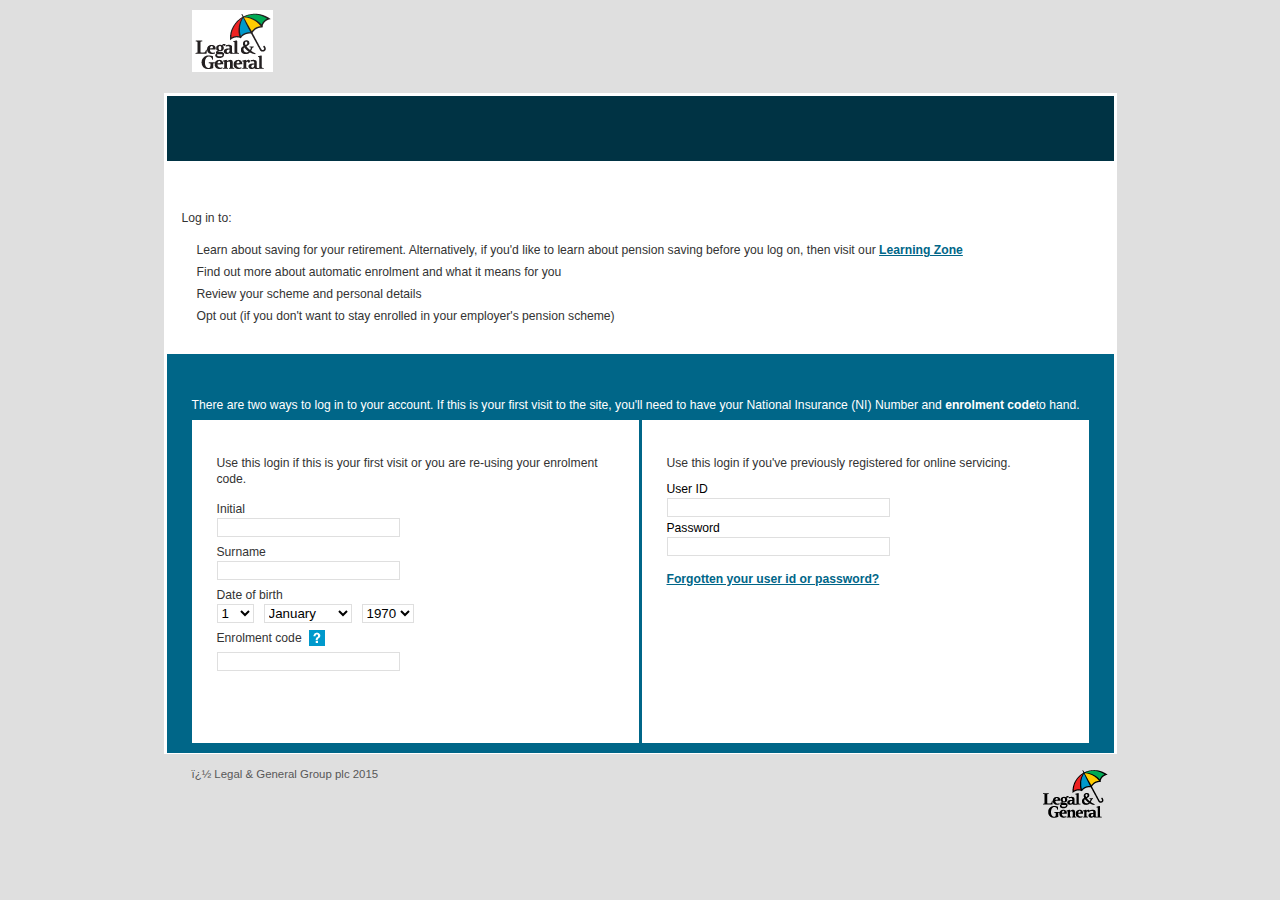
==== commit f1724cb3: "wip" ====
--- a/choice.html
+++ b/choice.html
@@ -1,284 +1,583 @@
 <!DOCTYPE html PUBLIC "-//W3C//DTD XHTML 1.0 Strict//EN" "http://www.w3.org/TR/xhtml1/DTD/xhtml1-strict.dtd">
 <!-- saved from url=(0070)https://www10.landg.com/ChoiceExtWeb/start.do?domain=Workplace+Savings -->
-<html xmlns="http://www.w3.org/1999/xhtml" lang="en" xml:lang="en" class="cufon-active cufon-ready"><!--CUT1--><head profile="http://www.landg.com/w3c/profile/"><meta http-equiv="Content-Type" content="text/html; charset=windows-1252">  <title>Legal &amp; General - Welcome to WorkSave Choice</title> <meta name="description" lang="en-GB" content="Welcome to WorkSave Choice, your enrolment management service. Find out more about automatic enrolment and what it means for you."> <meta name="keywords" lang="en-GB" content="auto-enrolment"> <meta name="author" content="Legal &amp; General"> <meta name="topratedlink" content="Use child fields"> <meta name="dc.title" content="Legal &amp; General - Welcome to WorkSave Choice"> <meta name="dc.identifier" content="https://www10.landg.com/ChoiceExtWeb/welcome.do"> <meta name="assembly_date" content="07-May-2015 15:03:16"> <meta name="revision" content="3"> <meta name="id" content="117578"> <meta name="sid" content="0-9-1305"> <!-- the meta content="IE=8" http-equiv="X-UA-Compatible" line was removed from here --> <link rel="canonical" href="https://www10.landg.com/ChoiceExtWeb/welcome.do"> <link rel="stylesheet" type="text/css" href="./choice_files/screen.css" media="screen, projection"> <link rel="stylesheet" type="text/css" href="./choice_files/colour-2.css" media="screen, projection"> <link rel="stylesheet" type="text/css" href="./choice_files/print.css" media="print"> <link rel="stylesheet" type="text/css" href="./choice_files/handheld.css" media="handheld"> <link rel="stylesheet" type="text/css" href="./choice_files/rx_extras.css" media="screen, projection"> <link rel="stylesheet" type="text/css" href="./choice_files/rx_extras.css" media="screen, projection"> <link rel="stylesheet" type="text/css" href="./choice_files/jquery-ui-1.7.2.custom.css" media="screen, projection"> <link rel="stylesheet" type="text/css" href="./choice_files/jquery-ui-1.8.4.custom.css" media="screen, projection"> <link rel="stylesheet" type="text/css" href="./choice_files/ae-choice.css" media="screen, projection"> <!--[if IE]><link rel="stylesheet" type="text/css" href="/ChoiceExtWeb/cms-branding/web_resources/secure/choice/css/ie.css" media="screen, projection" /><![endif]--> <!--[if IE 7]><link rel="stylesheet" type="text/css" href="/ChoiceExtWeb/cms-branding/web_resources/secure/choice/css/ie7.css" media="screen, projection" /> <link rel="stylesheet" type="text/css" href="/ChoiceExtWeb/cms-branding/web_resources/secure/choice/css/ae-choice-ie7.css" media="screen, projection" /> <![endif]--> <!--[if lte IE 6]> <link rel="stylesheet" type="text/css" href="/ChoiceExtWeb/cms-branding/web_resources/secure/choice/css/ie6.css" media="screen, projection" /> <link rel="stylesheet" type="text/css" href="/ChoiceExtWeb/cms-branding/web_resources/secure/choice/css/ie6-colour-2.css" media="screen, projection" /> <![endif]--> <script type="text/javascript" src="./choice_files/tag"></script><script type="text/javascript" async="" src="./choice_files/ga.js"></script><script async="" src="https://secure.img-cdn.mediaplex.com/0/19227/landg.live.ns.min.js"></script><script type="text/javascript" src="./choice_files/de51ab62d6860010f45902095b669cdcb50cf444.js"></script><script type="text/javascript" src="./choice_files/c769800ff48f6013093b5710309c6a95687ddaa1.js"></script><script type="text/javascript" src="./choice_files/tag(1)"></script><script src="./choice_files/json.js" type="text/javascript"></script><style type="text/css"></style> <script src="./choice_files/jquery-1.6.1.min.js" type="text/javascript"></script> <script src="./choice_files/jquery-ui-1.7.2.custom.min.js" type="text/javascript"></script> <script src="./choice_files/lg_common.js" type="text/javascript"></script> <script type="text/javascript" src="./choice_files/jquery.jcarousel.pack.js"></script> <script type="text/javascript" src="./choice_files/jquery.dimensions.js"></script> <script type="text/javascript" src="./choice_files/jquery.mousewheel.min.js"></script> <script type="text/javascript" src="./choice_files/jScrollHorizontalPane.js"></script> <script src="./choice_files/jquery.cookies.js" type="text/javascript"></script> <script src="./choice_files/cufon-yui.js" type="text/javascript"></script><style type="text/css">cufon{text-indent:0!important;}@media screen,projection{cufon{display:inline!important;display:inline-block!important;position:relative!important;vertical-align:middle!important;font-size:1px!important;line-height:1px!important;}cufon cufontext{display:-moz-inline-box!important;display:inline-block!important;width:0!important;height:0!important;overflow:hidden!important;text-indent:-10000in!important;}cufon canvas{position:relative!important;}}@media print{cufon{padding:0!important;}cufon canvas{display:none!important;}}</style> <script src="./choice_files/univers_700.font.js" type="text/javascript"></script></head><body class="landing generic ae-choice"> <div class="margin"><div class="page"> <div class="header "> <div class="padding"> <div class="clear"> <div class="logo"><a href="http://www.legalandgeneral.com/workplacebenefits/employees" class="new-window"><img src="./choice_files/lg-logo.gif" alt="Legal &amp; General" width="81" height="62"></a></div> </div> </div> </div>
-
-
-
-
-
-
-        
-<!-- Include slices down to 300_CONTENT -->
- <div class="container clear">
-   	<div class="generic-cols-1 clear">
-		<div class="generic-col-2 full-page">
-			<a id="skip-content" name="skip-content"></a>
-			<div class="title tint-2">
-				<h1 class="sifr"><cufon class="cufon cufon-canvas" alt="Welcome " style="width: 119px; height: 19.4559993743897px;"><canvas width="134" height="25" style="width: 134px; height: 25px; top: -4px; left: -1px;"></canvas><cufontext>Welcome </cufontext></cufon><cufon class="cufon cufon-canvas" alt="to " style="width: 37px; height: 19.4559993743897px;"><canvas width="51" height="25" style="width: 51px; height: 25px; top: -4px; left: -1px;"></canvas><cufontext>to </cufontext></cufon><cufon class="cufon cufon-canvas" alt="WorkSave " style="width: 132px; height: 19.4559993743897px;"><canvas width="147" height="25" style="width: 147px; height: 25px; top: -4px; left: -1px;"></canvas><cufontext>WorkSave </cufontext></cufon><cufon class="cufon cufon-canvas" alt="Choice. " style="width: 98px; height: 19.4559993743897px;"><canvas width="113" height="25" style="width: 113px; height: 25px; top: -4px; left: -1px;"></canvas><cufontext>Choice. </cufontext></cufon><!-- ** Include TCMAPPREPLACEMENTSTEXT.replacevalue where replacetag = 'p1title' --></h1>
-			</div>
-			<div class="generic-body">
-				<h3 class="sifr"><cufon class="cufon cufon-canvas" alt="WorkSave " style="width: 90px; height: 13.3759994506836px;"><canvas width="100" height="17" style="width: 100px; height: 17px; top: -2px; left: -1px;"></canvas><cufontext>WorkSave </cufontext></cufon><cufon class="cufon cufon-canvas" alt="Choice " style="width: 62px; height: 13.3759994506836px;"><canvas width="72" height="17" style="width: 72px; height: 17px; top: -2px; left: -1px;"></canvas><cufontext>Choice </cufontext></cufon><cufon class="cufon cufon-canvas" alt="is " style="width: 19px; height: 13.3759994506836px;"><canvas width="30" height="17" style="width: 30px; height: 17px; top: -2px; left: -1px;"></canvas><cufontext>is </cufontext></cufon><cufon class="cufon cufon-canvas" alt="your " style="width: 47px; height: 13.3759994506836px;"><canvas width="58" height="17" style="width: 58px; height: 17px; top: -2px; left: -1px;"></canvas><cufontext>your </cufontext></cufon><cufon class="cufon cufon-canvas" alt="enrolment " style="width: 99px; height: 13.3759994506836px;"><canvas width="109" height="17" style="width: 109px; height: 17px; top: -2px; left: -1px;"></canvas><cufontext>enrolment </cufontext></cufon><cufon class="cufon cufon-canvas" alt="management " style="width: 117px; height: 13.3759994506836px;"><canvas width="127" height="17" style="width: 127px; height: 17px; top: -2px; left: -1px;"></canvas><cufontext>management </cufontext></cufon><cufon class="cufon cufon-canvas" alt="service." style="width: 69px; height: 13.3759994506836px;"><canvas width="79" height="17" style="width: 79px; height: 17px; top: -2px; left: -1px;"></canvas><cufontext>service.</cufontext></cufon><!-- ** Include TCMAPPREPLACEMENTSTEXT.replacevalue where replacetag = 'p1subtitle' --></h3><br>
-					<p>Log in to:</p><ul><li>Learn about saving for your retirement. Alternatively, if you'd like to learn about pension saving before you log on, then visit our <a href="http://www.legalandgeneral.com/workplacebenefits/employees/learning-zone/" target="_blank" title="Learning Zone - opens in new window">Learning Zone</a></li><li>Find out more about automatic enrolment and what it means for you</li><li>Review your scheme and personal details</li><li>Opt out (if you don't want to stay enrolled in your employer's pension scheme)</li></ul>	<!-- ** Include TCMAPPREPLACEMENTSHTML.replacevalue where replacetag = 'p1body' -->
-			</div>
-		</div>
-	</div>
-</div>
-
-<div class="container clear" id="header">
-	<!-- IF THERE IS AN ERROR SHOW IT HERE 
-	<div class="question error">
+<html xmlns="http://www.w3.org/1999/xhtml" lang="en" xml:lang="en" class="cufon-active cufon-ready">
+	<!--CUT1-->
+	<head profile="http://www.landg.com/w3c/profile/">
+		<meta http-equiv="Content-Type" content="text/html; charset=windows-1252">
+		<title>Legal &amp; General - Welcome to WorkSave Choice</title>
+		<meta name="description" lang="en-GB" content="Welcome to WorkSave Choice, your enrolment management service. Find out more about automatic enrolment and what it means for you.">
+		<meta name="keywords" lang="en-GB" content="auto-enrolment">
+		<meta name="author" content="Legal &amp; General">
+		<meta name="topratedlink" content="Use child fields">
+		<meta name="dc.title" content="Legal &amp; General - Welcome to WorkSave Choice">
+		<meta name="dc.identifier" content="https://www10.landg.com/ChoiceExtWeb/welcome.do">
+		<meta name="assembly_date" content="07-May-2015 15:03:16">
+		<meta name="revision" content="3">
+		<meta name="id" content="117578">
+		<meta name="sid" content="0-9-1305">
+		<!-- the meta content="IE=8" http-equiv="X-UA-Compatible" line was removed from here -->
+		<link rel="canonical" href="https://www10.landg.com/ChoiceExtWeb/welcome.do">
+		<link rel="stylesheet" type="text/css" href="./choice_files/screen.css" media="screen, projection">
+		<link rel="stylesheet" type="text/css" href="./choice_files/colour-2.css" media="screen, projection">
+		<link rel="stylesheet" type="text/css" href="./choice_files/print.css" media="print">
+		<link rel="stylesheet" type="text/css" href="./choice_files/handheld.css" media="handheld">
+		<link rel="stylesheet" type="text/css" href="./choice_files/rx_extras.css" media="screen, projection">
+		<link rel="stylesheet" type="text/css" href="./choice_files/rx_extras.css" media="screen, projection">
+		<link rel="stylesheet" type="text/css" href="./choice_files/jquery-ui-1.7.2.custom.css" media="screen, projection">
+		<link rel="stylesheet" type="text/css" href="./choice_files/jquery-ui-1.8.4.custom.css" media="screen, projection">
+		<link rel="stylesheet" type="text/css" href="./choice_files/ae-choice.css" media="screen, projection">
+		<!--[if IE]>
+			<link rel="stylesheet" type="text/css" href="/ChoiceExtWeb/cms-branding/web_resources/secure/choice/css/ie.css" media="screen, projection"
+			/>
+		<![endif]-->
+		<!--[if IE 7]>
+			<link rel="stylesheet" type="text/css" href="/ChoiceExtWeb/cms-branding/web_resources/secure/choice/css/ie7.css" media="screen, projection"
+			/>
+			<link rel="stylesheet" type="text/css" href="/ChoiceExtWeb/cms-branding/web_resources/secure/choice/css/ae-choice-ie7.css"
+			media="screen, projection" />
+		<![endif]-->
+		<!--[if lte IE 6]>
+			<link rel="stylesheet" type="text/css" href="/ChoiceExtWeb/cms-branding/web_resources/secure/choice/css/ie6.css" media="screen, projection"
+			/>
+			<link rel="stylesheet" type="text/css" href="/ChoiceExtWeb/cms-branding/web_resources/secure/choice/css/ie6-colour-2.css"
+			media="screen, projection" />
+		<![endif]-->
+		<script type="text/javascript" src="./choice_files/tag"></script>
+		<script type="text/javascript" async="" src="./choice_files/ga.js"></script>
+		<script async="" src="https://secure.img-cdn.mediaplex.com/0/19227/landg.live.ns.min.js"></script>
+		<script type="text/javascript" src="./choice_files/de51ab62d6860010f45902095b669cdcb50cf444.js"></script>
+		<script type="text/javascript" src="./choice_files/c769800ff48f6013093b5710309c6a95687ddaa1.js"></script>
+		<script type="text/javascript" src="./choice_files/tag(1)"></script>
+		<script src="./choice_files/json.js" type="text/javascript"></script>
+		<style type="text/css"></style>
+		<script src="./choice_files/jquery-1.6.1.min.js" type="text/javascript"></script>
+		<script src="./choice_files/jquery-ui-1.7.2.custom.min.js" type="text/javascript"></script>
+		<script src="./choice_files/lg_common.js" type="text/javascript"></script>
+		<script type="text/javascript" src="./choice_files/jquery.jcarousel.pack.js"></script>
+		<script type="text/javascript" src="./choice_files/jquery.dimensions.js"></script>
+		<script type="text/javascript" src="./choice_files/jquery.mousewheel.min.js"></script>
+		<script type="text/javascript" src="./choice_files/jScrollHorizontalPane.js"></script>
+		<script src="./choice_files/jquery.cookies.js" type="text/javascript"></script>
+		<script src="./choice_files/cufon-yui.js" type="text/javascript"></script>
+		<style type="text/css">
+			cufon{text-indent:0!important;}@media screen,projection{cufon{display:inline!important;display:inline-block!important;position:relative!important;vertical-align:middle!important;font-size:1px!important;line-height:1px!important;}cufon cufontext{display:-moz-inline-box!important;display:inline-block!important;width:0!important;height:0!important;overflow:hidden!important;text-indent:-10000in!important;}cufon canvas{position:relative!important;}}@media print{cufon{padding:0!important;}cufon canvas{display:none!important;}}
+		</style>
+		<script src="./choice_files/univers_700.font.js" type="text/javascript"></script>
+		<style>
+			/*iPhone 6 and iPhone 6+ portrait and landscape*/
+			@media only screen and (max-device-width: 640px), only screen and (max-device-width: 667px), only screen and (max-width: 480px){
+				.col{
+						float:none;
+					}
+			}
+		</style>
+	</head>
+	<body class="landing generic ae-choice">
+		<div class="margin">
+			<div class="page">
+				<div class="header ">
+					<div class="padding">
+						<div class="clear">
+							<div class="logo">
+								<a href="http://www.legalandgeneral.com/workplacebenefits/employees" class="new-window"><img src="./choice_files/lg-logo.gif" alt="Legal &amp; General" width="81" height="62"></a>
+							</div>
+						</div>
+					</div>
+				</div>
+				<!-- Include slices down to 300_CONTENT -->
+				<div class="container clear">
+					<div class="generic-cols-1 clear">
+						<div class="generic-col-2 full-page">
+							<a id="skip-content" name="skip-content"></a>
+							<div class="title tint-2">
+								<h1 class="sifr">
+									<cufon class="cufon cufon-canvas" alt="Welcome " style="width: 119px; height: 19.4559993743897px;">
+										<canvas width="134" height="25" style="width: 134px; height: 25px; top: -4px; left: -1px;"></canvas>
+										<cufontext>Welcome</cufontext>
+									</cufon>
+									<cufon class="cufon cufon-canvas" alt="to " style="width: 37px; height: 19.4559993743897px;">
+										<canvas width="51" height="25" style="width: 51px; height: 25px; top: -4px; left: -1px;"></canvas>
+										<cufontext>to</cufontext>
+									</cufon>
+									<cufon class="cufon cufon-canvas" alt="WorkSave " style="width: 132px; height: 19.4559993743897px;">
+										<canvas width="147" height="25" style="width: 147px; height: 25px; top: -4px; left: -1px;"></canvas>
+										<cufontext>WorkSave</cufontext>
+									</cufon>
+									<cufon class="cufon cufon-canvas" alt="Choice. " style="width: 98px; height: 19.4559993743897px;">
+										<canvas width="113" height="25" style="width: 113px; height: 25px; top: -4px; left: -1px;"></canvas>
+										<cufontext>Choice.</cufontext>
+									</cufon>
+									<!-- ** Include TCMAPPREPLACEMENTSTEXT.replacevalue where replacetag=' p1title' -->
+								</h1>
+							</div>
+							<div class="generic-body">
+								<h3 class="sifr">
+									<cufon class="cufon cufon-canvas" alt="WorkSave " style="width: 90px; height: 13.3759994506836px;">
+										<canvas width="100" height="17" style="width: 100px; height: 17px; top: -2px; left: -1px;"></canvas>
+										<cufontext>WorkSave</cufontext>
+									</cufon>
+									<cufon class="cufon cufon-canvas" alt="Choice " style="width: 62px; height: 13.3759994506836px;">
+										<canvas width="72" height="17" style="width: 72px; height: 17px; top: -2px; left: -1px;"></canvas>
+										<cufontext>Choice</cufontext>
+									</cufon>
+									<cufon class="cufon cufon-canvas" alt="is " style="width: 19px; height: 13.3759994506836px;">
+										<canvas width="30" height="17" style="width: 30px; height: 17px; top: -2px; left: -1px;"></canvas>
+										<cufontext>is</cufontext>
+									</cufon>
+									<cufon class="cufon cufon-canvas" alt="your " style="width: 47px; height: 13.3759994506836px;">
+										<canvas width="58" height="17" style="width: 58px; height: 17px; top: -2px; left: -1px;"></canvas>
+										<cufontext>your</cufontext>
+									</cufon>
+									<cufon class="cufon cufon-canvas" alt="enrolment " style="width: 99px; height: 13.3759994506836px;">
+										<canvas width="109" height="17" style="width: 109px; height: 17px; top: -2px; left: -1px;"></canvas>
+										<cufontext>enrolment</cufontext>
+									</cufon>
+									<cufon class="cufon cufon-canvas" alt="management " style="width: 117px; height: 13.3759994506836px;">
+										<canvas width="127" height="17" style="width: 127px; height: 17px; top: -2px; left: -1px;"></canvas>
+										<cufontext>management</cufontext>
+									</cufon>
+									<cufon class="cufon cufon-canvas" alt="service." style="width: 69px; height: 13.3759994506836px;">
+										<canvas width="79" height="17" style="width: 79px; height: 17px; top: -2px; left: -1px;"></canvas>
+										<cufontext>service.</cufontext>
+									</cufon>
+									<!-- ** Include TCMAPPREPLACEMENTSTEXT.replacevalue where replacetag=' p1subtitle' -->
+								</h3>
+								<br>
+								<p>Log in to:</p>
+								<ul>
+									<li>Learn about saving for your retirement. Alternatively, if you'd like to learn about pension saving before you log on, then
+										visit our
+										<a href="http://www.legalandgeneral.com/workplacebenefits/employees/learning-zone/" target="_blank" title="Learning Zone - opens in new window">Learning Zone</a>
+									</li>
+									<li>Find out more about automatic enrolment and what it means for you</li>
+									<li>Review your scheme and personal details</li>
+									<li>Opt out (if you don't want to stay enrolled in your employer's pension scheme)</li>
+								</ul>
+								<!-- ** Include TCMAPPREPLACEMENTSHTML.replacevalue where replacetag=' p1body' -->
+							</div>
+						</div>
+					</div>
+				</div>
+				<div class="container clear" id="header">
+					<!-- IF THERE IS AN ERROR SHOW IT HERE <div class="question error">
 		<div class="title"><span class="exclamation">!</span>Please note the following:</div>
 		<div class="message">&#8226; Error 1 of 1: The National Insurance number you have entered is incorrect. Please try again.</div>
 	</div>
 	-->
-	
-	<div class="feat1-cols-2 tint-9 clear">
-		<h2 class="sifr white"><cufon class="cufon cufon-canvas" alt="Access " style="width: 101px; height: 20.6719989776611px;"><canvas width="117" height="26" style="width: 117px; height: 26px; top: -4px; left: -1px;"></canvas><cufontext>Access </cufontext></cufon><cufon class="cufon cufon-canvas" alt="your " style="width: 72px; height: 20.6719989776611px;"><canvas width="88" height="26" style="width: 88px; height: 26px; top: -4px; left: -1px;"></canvas><cufontext>your </cufontext></cufon><cufon class="cufon cufon-canvas" alt="account " style="width: 123px; height: 20.6719989776611px;"><canvas width="139" height="26" style="width: 139px; height: 26px; top: -4px; left: -1px;"></canvas><cufontext>account </cufontext></cufon><!-- ** Include TCMAPPREPLACEMENTSTEXT.replacevalue where replacetag = 'p2title' --></h2>
-	    <p class="white">
-	    	There are two ways to log in to your account. If this is your first visit to the site, you'll need to have your National Insurance (NI) Number and <strong>enrolment code</strong> to hand.<!-- ** Include TCMAPPREPLACEMENTSTEXT.replacevalue where replacetag = 'p2subtitle' -->
-	    </p>
-		<div class="cols-bg clear">
-	    	<div class="col" style="height: 293px;">
-	     		<h2 class="sifr"><cufon class="cufon cufon-canvas" alt="Log " style="width: 36px; height: 13.3759994506836px;"><canvas width="46" height="17" style="width: 46px; height: 17px; top: -2px; left: -1px;"></canvas><cufontext>Log </cufontext></cufon><cufon class="cufon cufon-canvas" alt="in " style="width: 21px; height: 13.3759994506836px;"><canvas width="31" height="17" style="width: 31px; height: 17px; top: -2px; left: -1px;"></canvas><cufontext>in </cufontext></cufon><cufon class="cufon cufon-canvas" alt="with " style="width: 43px; height: 13.3759994506836px;"><canvas width="53" height="17" style="width: 53px; height: 17px; top: -2px; left: -1px;"></canvas><cufontext>with </cufontext></cufon><cufon class="cufon cufon-canvas" alt="enrolment " style="width: 99px; height: 13.3759994506836px;"><canvas width="109" height="17" style="width: 109px; height: 17px; top: -2px; left: -1px;"></canvas><cufontext>enrolment </cufontext></cufon><cufon class="cufon cufon-canvas" alt="code " style="width: 47px; height: 13.3759994506836px;"><canvas width="58" height="17" style="width: 58px; height: 17px; top: -2px; left: -1px;"></canvas><cufontext>code </cufontext></cufon><!-- ** Include TCMAPPREPLACEMENTSTEXT.replacevalue where replacetag = 'p2subtitle_col1' --></h2>
-	     		<p>Use this login if this is your first visit or you are re-using your enrolment code.</p>		<!-- ** Include TCMAPPREPLACEMENTSHTML.replacevalue where replacetag = 'p2body_col1' -->
-		  			     		
-	     		<form name="loginACForm" method="post" action="https://www10.landg.com/ChoiceExtWeb/loginAC.do" class="form-padded" autocomplete="off">
-		     			<label for="initial">Initial</label>
-		     			<input type="text" name="initial" maxlength="1" value="" id="initial">
-		     			<label for="surname">Surname</label>
-		     			<input type="text" name="surname" maxlength="30" value="" id="surname">
-		     			<label for="day"> 
-		     			Date of birth</label><label class="hidden" for="month">month</label><label class="hidden" for="year">year</label>		     					     			
-		     			<select name="day" id="day"><option value="1">1</option>
-<option value="2">2</option>
-<option value="3">3</option>
-<option value="4">4</option>
-<option value="5">5</option>
-<option value="6">6</option>
-<option value="7">7</option>
-<option value="8">8</option>
-<option value="9">9</option>
-<option value="10">10</option>
-<option value="11">11</option>
-<option value="12">12</option>
-<option value="13">13</option>
-<option value="14">14</option>
-<option value="15">15</option>
-<option value="16">16</option>
-<option value="17">17</option>
-<option value="18">18</option>
-<option value="19">19</option>
-<option value="20">20</option>
-<option value="21">21</option>
-<option value="22">22</option>
-<option value="23">23</option>
-<option value="24">24</option>
-<option value="25">25</option>
-<option value="26">26</option>
-<option value="27">27</option>
-<option value="28">28</option>
-<option value="29">29</option>
-<option value="30">30</option>
-<option value="31">31</option></select>
-						<select name="month" id="month"><option value="January">January</option>
-<option value="February">February</option>
-<option value="March">March</option>
-<option value="April">April</option>
-<option value="May">May</option>
-<option value="June">June</option>
-<option value="July">July</option>
-<option value="August">August</option>
-<option value="September">September</option>
-<option value="October">October</option>
-<option value="November">November</option>
-<option value="December">December</option></select>
-						
-						
-							
-								
-								
-							
-							
-												
-						<select name="year" id="year"><option value="1940">1940</option>
-<option value="1941">1941</option>
-<option value="1942">1942</option>
-<option value="1943">1943</option>
-<option value="1944">1944</option>
-<option value="1945">1945</option>
-<option value="1946">1946</option>
-<option value="1947">1947</option>
-<option value="1948">1948</option>
-<option value="1949">1949</option>
-<option value="1950">1950</option>
-<option value="1951">1951</option>
-<option value="1952">1952</option>
-<option value="1953">1953</option>
-<option value="1954">1954</option>
-<option value="1955">1955</option>
-<option value="1956">1956</option>
-<option value="1957">1957</option>
-<option value="1958">1958</option>
-<option value="1959">1959</option>
-<option value="1960">1960</option>
-<option value="1961">1961</option>
-<option value="1962">1962</option>
-<option value="1963">1963</option>
-<option value="1964">1964</option>
-<option value="1965">1965</option>
-<option value="1966">1966</option>
-<option value="1967">1967</option>
-<option value="1968">1968</option>
-<option value="1969">1969</option>
-<option value="1970" selected="selected">1970</option>
-<option value="1971">1971</option>
-<option value="1972">1972</option>
-<option value="1973">1973</option>
-<option value="1974">1974</option>
-<option value="1975">1975</option>
-<option value="1976">1976</option>
-<option value="1977">1977</option>
-<option value="1978">1978</option>
-<option value="1979">1979</option>
-<option value="1980">1980</option>
-<option value="1981">1981</option>
-<option value="1982">1982</option>
-<option value="1983">1983</option>
-<option value="1984">1984</option>
-<option value="1985">1985</option>
-<option value="1986">1986</option>
-<option value="1987">1987</option>
-<option value="1988">1988</option>
-<option value="1989">1989</option>
-<option value="1990">1990</option>
-<option value="1991">1991</option>
-<option value="1992">1992</option>
-<option value="1993">1993</option>
-<option value="1994">1994</option>
-<option value="1995">1995</option>
-<option value="1996">1996</option>
-<option value="1997">1997</option>
-<option value="1998">1998</option>
-<option value="1999">1999</option></select>
-						
-	    			<div class="clear-all"></div>
-	    			
-	    				<label class="left" for="activation">Enrolment code</label>
-
-								<div id="CoverLevelContainer" class="question CoverLevel left">
-									<div class="questionhelptrigger"><a href="https://www10.landg.com/ChoiceExtWeb/start.do?domain=Workplace+Savings#" onfocus="showHelp(&quot;CoverLevel&quot;); this.focused=true; return true;" onclick="if(!this.focused) $(this).focus(); return false;" onblur="this.focused=false;return false;">
+					<div class="feat1-cols-2 tint-9 clear">
+						<h2 class="sifr white">
+							<cufon class="cufon cufon-canvas" alt="Access " style="width: 101px; height: 20.6719989776611px;">
+								<canvas width="117" height="26" style="width: 117px; height: 26px; top: -4px; left: -1px;"></canvas>
+								<cufontext>Access</cufontext>
+							</cufon>
+							<cufon class="cufon cufon-canvas" alt="your " style="width: 72px; height: 20.6719989776611px;">
+								<canvas width="88" height="26" style="width: 88px; height: 26px; top: -4px; left: -1px;"></canvas>
+								<cufontext>your</cufontext>
+							</cufon>
+							<cufon class="cufon cufon-canvas" alt="account " style="width: 123px; height: 20.6719989776611px;">
+								<canvas width="139" height="26" style="width: 139px; height: 26px; top: -4px; left: -1px;"></canvas>
+								<cufontext>account</cufontext>
+							</cufon>
+							<!-- ** Include TCMAPPREPLACEMENTSTEXT.replacevalue where replacetag=' p2title' -->
+						</h2>
+						<p class="white">There are two ways to log in to your account. If this is your first visit to the site, you'll need to have your National
+							Insurance (NI) Number and
+							<strong>enrolment code</strong>to hand.
+							<!-- ** Include TCMAPPREPLACEMENTSTEXT.replacevalue where replacetag=' p2subtitle' -->
+						</p>
+						<div class="cols-bg clear">
+							<div class="col" style="height: 293px;">
+								<h2 class="sifr">
+									<cufon class="cufon cufon-canvas" alt="Log " style="width: 36px; height: 13.3759994506836px;">
+										<canvas width="46" height="17" style="width: 46px; height: 17px; top: -2px; left: -1px;"></canvas>
+										<cufontext>Log</cufontext>
+									</cufon>
+									<cufon class="cufon cufon-canvas" alt="in " style="width: 21px; height: 13.3759994506836px;">
+										<canvas width="31" height="17" style="width: 31px; height: 17px; top: -2px; left: -1px;"></canvas>
+										<cufontext>in</cufontext>
+									</cufon>
+									<cufon class="cufon cufon-canvas" alt="with " style="width: 43px; height: 13.3759994506836px;">
+										<canvas width="53" height="17" style="width: 53px; height: 17px; top: -2px; left: -1px;"></canvas>
+										<cufontext>with</cufontext>
+									</cufon>
+									<cufon class="cufon cufon-canvas" alt="enrolment " style="width: 99px; height: 13.3759994506836px;">
+										<canvas width="109" height="17" style="width: 109px; height: 17px; top: -2px; left: -1px;"></canvas>
+										<cufontext>enrolment</cufontext>
+									</cufon>
+									<cufon class="cufon cufon-canvas" alt="code " style="width: 47px; height: 13.3759994506836px;">
+										<canvas width="58" height="17" style="width: 58px; height: 17px; top: -2px; left: -1px;"></canvas>
+										<cufontext>code</cufontext>
+									</cufon>
+									<!-- ** Include TCMAPPREPLACEMENTSTEXT.replacevalue where replacetag=' p2subtitle_col1' -->
+								</h2>
+								<p>Use this login if this is your first visit or you are re-using your enrolment code.</p>
+								<!-- ** Include TCMAPPREPLACEMENTSHTML.replacevalue
+								where replacetag=' p2body_col1' -->
+								<form name="loginACForm" method="post" action="https://www10.landg.com/ChoiceExtWeb/loginAC.do" class="form-padded" autocomplete="off">
+									<label for="initial">Initial</label>
+									<input type="text" name="initial" maxlength="1" value="" id="initial">
+									<label for="surname">Surname</label>
+									<input type="text" name="surname" maxlength="30" value="" id="surname">
+									<label for="day">Date of birth</label>
+									<label class="hidden" for="month">month</label>
+									<label class="hidden" for="year">year</label>
+									<select name="day" id="day">
+										<option value="1">1</option>
+										<option value="2">2</option>
+										<option value="3">3</option>
+										<option value="4">4</option>
+										<option value="5">5</option>
+										<option value="6">6</option>
+										<option value="7">7</option>
+										<option value="8">8</option>
+										<option value="9">9</option>
+										<option value="10">10</option>
+										<option value="11">11</option>
+										<option value="12">12</option>
+										<option value="13">13</option>
+										<option value="14">14</option>
+										<option value="15">15</option>
+										<option value="16">16</option>
+										<option value="17">17</option>
+										<option value="18">18</option>
+										<option value="19">19</option>
+										<option value="20">20</option>
+										<option value="21">21</option>
+										<option value="22">22</option>
+										<option value="23">23</option>
+										<option value="24">24</option>
+										<option value="25">25</option>
+										<option value="26">26</option>
+										<option value="27">27</option>
+										<option value="28">28</option>
+										<option value="29">29</option>
+										<option value="30">30</option>
+										<option value="31">31</option>
+									</select>
+									<select name="month" id="month">
+										<option value="January">January</option>
+										<option value="February">February</option>
+										<option value="March">March</option>
+										<option value="April">April</option>
+										<option value="May">May</option>
+										<option value="June">June</option>
+										<option value="July">July</option>
+										<option value="August">August</option>
+										<option value="September">September</option>
+										<option value="October">October</option>
+										<option value="November">November</option>
+										<option value="December">December</option>
+									</select>
+									<select name="year" id="year">
+										<option value="1940">1940</option>
+										<option value="1941">1941</option>
+										<option value="1942">1942</option>
+										<option value="1943">1943</option>
+										<option value="1944">1944</option>
+										<option value="1945">1945</option>
+										<option value="1946">1946</option>
+										<option value="1947">1947</option>
+										<option value="1948">1948</option>
+										<option value="1949">1949</option>
+										<option value="1950">1950</option>
+										<option value="1951">1951</option>
+										<option value="1952">1952</option>
+										<option value="1953">1953</option>
+										<option value="1954">1954</option>
+										<option value="1955">1955</option>
+										<option value="1956">1956</option>
+										<option value="1957">1957</option>
+										<option value="1958">1958</option>
+										<option value="1959">1959</option>
+										<option value="1960">1960</option>
+										<option value="1961">1961</option>
+										<option value="1962">1962</option>
+										<option value="1963">1963</option>
+										<option value="1964">1964</option>
+										<option value="1965">1965</option>
+										<option value="1966">1966</option>
+										<option value="1967">1967</option>
+										<option value="1968">1968</option>
+										<option value="1969">1969</option>
+										<option value="1970" selected="selected">1970</option>
+										<option value="1971">1971</option>
+										<option value="1972">1972</option>
+										<option value="1973">1973</option>
+										<option value="1974">1974</option>
+										<option value="1975">1975</option>
+										<option value="1976">1976</option>
+										<option value="1977">1977</option>
+										<option value="1978">1978</option>
+										<option value="1979">1979</option>
+										<option value="1980">1980</option>
+										<option value="1981">1981</option>
+										<option value="1982">1982</option>
+										<option value="1983">1983</option>
+										<option value="1984">1984</option>
+										<option value="1985">1985</option>
+										<option value="1986">1986</option>
+										<option value="1987">1987</option>
+										<option value="1988">1988</option>
+										<option value="1989">1989</option>
+										<option value="1990">1990</option>
+										<option value="1991">1991</option>
+										<option value="1992">1992</option>
+										<option value="1993">1993</option>
+										<option value="1994">1994</option>
+										<option value="1995">1995</option>
+										<option value="1996">1996</option>
+										<option value="1997">1997</option>
+										<option value="1998">1998</option>
+										<option value="1999">1999</option>
+									</select>
+									<div class="clear-all"></div>
+									<label class="left" for="activation">Enrolment code</label>
+									<div id="CoverLevelContainer" class="question CoverLevel left">
+										<div class="questionhelptrigger">
+											<a href="https://www10.landg.com/ChoiceExtWeb/start.do?domain=Workplace+Savings#" onfocus="showHelp(&quot;CoverLevel&quot;); this.focused=true; return true;"
+											onclick="if(!this.focused) $(this).focus(); return false;" onblur="this.focused=false;return false;">
 											 <!--<img src="/ChoiceExtWeb/cms-branding/images/colour-2/icons/help-icon.gif" title="help"/> 
 										-->
 										<img src="./choice_files/help-icon.png" title="Click here for helpful information" alt="Click here for helpful information">
-										</a></div><div class="helpPointer"></div>
-
-									<div class="questionhelp CoverLevel">
-										<div class="closeHelp">
-											<a onclick="allHelps.hide(); return false;" href="https://www10.landg.com/ChoiceExtWeb/start.do?domain=Workplace+Savings#">
+										</a>
+										</div>
+										<div class="helpPointer"></div>
+										<div class="questionhelp CoverLevel">
+											<div class="closeHelp">
+												<a onclick="allHelps.hide(); return false;" href="https://www10.landg.com/ChoiceExtWeb/start.do?domain=Workplace+Savings#">
 												  <!--<img alt="close" src="/ChoiceExtWeb/cms-branding/images/btns/default-common-helpclose.png"/>
 											-->
 											<img src="./choice_files/default-common-helpclose.png" title="Close" alt="Close"> 
 											</a>
+											</div>
+											<h4 style="text-transform:none">Your enrolment code?</h4>
+											<p>Your enrolment code can be found on your enrolment notification. If you haven't received your notification, please speak
+												to your employer.</p>
 										</div>
-										<h4 style="text-transform:none">Your enrolment code?</h4>
-										<p>Your enrolment code can be found on your enrolment notification. If you haven't received your notification, please speak to your employer.</p>
 									</div>
-								</div>
-	    			
-						<div class="clear-all"></div>
-										<input type="text" name="activationCode" maxlength="10" value="" id="activation">
-						<div class="clear"></div>
-						
-						<div class="actions">
-
-							<div class="button">
-								<!-- <a href="#" title="Log in"> -->
-									<span title="Log in"><input type="submit" value="Log in" class="button" title="Log in" alt="Log in"></span>
-								<!-- </a>  -->
+									<div class="clear-all"></div>
+									<input type="text" name="activationCode" maxlength="10" value="" id="activation">
+									<div class="clear"></div>
+									<div class="actions">
+										<div class="button">
+											<!-- <a href="#" title="Log in"> -->
+											<span title="Log in">
+												<input type="submit" value="Log in" class="button" title="Log in" alt="Log in">
+											</span>
+											<!-- </a>  -->
+										</div>
+									</div>
+									<div></div>
+								</form>
+							</div>
+							<div class="col" style="height: 293px;">
+								<h2 class="sifr">
+									<cufon class="cufon cufon-canvas" alt="Log " style="width: 36px; height: 13.3759994506836px;">
+										<canvas width="46" height="17" style="width: 46px; height: 17px; top: -2px; left: -1px;"></canvas>
+										<cufontext>Log</cufontext>
+									</cufon>
+									<cufon class="cufon cufon-canvas" alt="in " style="width: 21px; height: 13.3759994506836px;">
+										<canvas width="31" height="17" style="width: 31px; height: 17px; top: -2px; left: -1px;"></canvas>
+										<cufontext>in</cufontext>
+									</cufon>
+									<cufon class="cufon cufon-canvas" alt="with " style="width: 43px; height: 13.3759994506836px;">
+										<canvas width="53" height="17" style="width: 53px; height: 17px; top: -2px; left: -1px;"></canvas>
+										<cufontext>with</cufontext>
+									</cufon>
+									<cufon class="cufon cufon-canvas" alt="account " style="width: 80px; height: 13.3759994506836px;">
+										<canvas width="91" height="17" style="width: 91px; height: 17px; top: -2px; left: -1px;"></canvas>
+										<cufontext>account</cufontext>
+									</cufon>
+									<cufon class="cufon cufon-canvas" alt="details" style="width: 63px; height: 13.3759994506836px;">
+										<canvas width="68" height="17" style="width: 68px; height: 17px; top: -2px; left: -1px;"></canvas>
+										<cufontext>details</cufontext>
+									</cufon>
+									<!-- ** Include TCMAPPREPLACEMENTSTEXT.replacevalue where replacetag=' p2subtitle_col2' -->
+								</h2>
+								<p>Use this login if you've previously registered for online servicing.</p>
+								<!-- ** Include TCMAPPREPLACEMENTSHTML.replacevalue
+								where replacetag=' p2body_col2' -->
+								<!-- Posting data to SAuthGate login page -->
+								<div class="clearboth"></div>
+								<form action="https://www10.landg.com/SAuthGateWeb/login.html?entryPoint=https%3A%2F%2Fwww10.landg.com%2FChoiceExtWeb%2FENTRY_POINT%3Fdomain%3DWorkplace%2BSavings&domain=Workplace+Savings"
+								id="loginForm" method="post" autocomplete="off">
+									<label for="username" style="color:black">User ID</label>
+									<input type="text" name="username" id="username" size="25" maxlength="40" value="">
+									<label for="password" style="color:black">Password</label>
+									<input type="password" name="password" id="password" size="25" maxlength="25" value="">
+									<!-- Defect 1139 - Removing overlay for forgot password page -->
+									<p>
+										<br>
+										<a href="https://www10.landg.com/SAuthGateWeb/passwordReset.html?entryPoint=https%3A%2F%2Fwww10.landg.com%2FChoiceExtWeb%2FENTRY_POINT%3Fdomain%3DWorkplace%2BSavings&domain=Workplace+Savings">Forgotten your user id or password?</a>
+									</p>
+									<!-- End of Defect 1139 changes -->
+									<div class="actions clear login">
+										<div class="button">
+											<span title="Log in">
+												<input type="submit" value="Log in" class="button" title="Log in" alt="Log in">
+											</span>
+										</div>
+									</div>
+								</form>
+							</div>
 						</div>
 					</div>
-					<div>
-			
-			
-			</div>
-				</form>
-  				</div>
-
-		    <div class="col" style="height: 293px;">
-  				<h2 class="sifr"><cufon class="cufon cufon-canvas" alt="Log " style="width: 36px; height: 13.3759994506836px;"><canvas width="46" height="17" style="width: 46px; height: 17px; top: -2px; left: -1px;"></canvas><cufontext>Log </cufontext></cufon><cufon class="cufon cufon-canvas" alt="in " style="width: 21px; height: 13.3759994506836px;"><canvas width="31" height="17" style="width: 31px; height: 17px; top: -2px; left: -1px;"></canvas><cufontext>in </cufontext></cufon><cufon class="cufon cufon-canvas" alt="with " style="width: 43px; height: 13.3759994506836px;"><canvas width="53" height="17" style="width: 53px; height: 17px; top: -2px; left: -1px;"></canvas><cufontext>with </cufontext></cufon><cufon class="cufon cufon-canvas" alt="account " style="width: 80px; height: 13.3759994506836px;"><canvas width="91" height="17" style="width: 91px; height: 17px; top: -2px; left: -1px;"></canvas><cufontext>account </cufontext></cufon><cufon class="cufon cufon-canvas" alt="details" style="width: 63px; height: 13.3759994506836px;"><canvas width="68" height="17" style="width: 68px; height: 17px; top: -2px; left: -1px;"></canvas><cufontext>details</cufontext></cufon><!-- ** Include TCMAPPREPLACEMENTSTEXT.replacevalue where replacetag = 'p2subtitle_col2' --></h2>
-  					<p>Use this login if you've previously registered for online servicing.</p><!-- ** Include TCMAPPREPLACEMENTSHTML.replacevalue where replacetag = 'p2body_col2' -->
-				
-			<!-- 
-			Posting data to SAuthGate login page 
-			 -->
-			 
-				<div class="clearboth"></div>
-				<form action="https://www10.landg.com/SAuthGateWeb/login.html?entryPoint=https%3A%2F%2Fwww10.landg.com%2FChoiceExtWeb%2FENTRY_POINT%3Fdomain%3DWorkplace%2BSavings&domain=Workplace+Savings" id="loginForm" method="post" autocomplete="off">	
-				
-							<label for="username" style="color:black">User ID</label>
-				     		<input type="text" name="username" id="username" size="25" maxlength="40" value="">
-				     		<label for="password" style="color:black">Password</label>
-				     		<input type="password" name="password" id="password" size="25" maxlength="25" value="">
-				     		<!--  Defect 1139 - Removing overlay for forgot password page -->
-                           <p>
-				     			<br>
-				     			<a href="https://www10.landg.com/SAuthGateWeb/passwordReset.html?entryPoint=https%3A%2F%2Fwww10.landg.com%2FChoiceExtWeb%2FENTRY_POINT%3Fdomain%3DWorkplace%2BSavings&domain=Workplace+Savings">Forgotten your user id or password?</a>
-				     		</p>
-				     		<!--  End of Defect 1139 changes -->
-				     		<div class="actions clear login">
-								<div class="button">
-									<span title="Log in">
-										<input type="submit" value="Log in" class="button" title="Log in" alt="Log in">
-									</span>
-								</div>
-							</div>
+				</div>
+				<script type="text/javascript">
+					jQuery().ready(function(){
+					      $('.form-padded').attr('autocomplete', 'off');
+					});
+				</script>
+				<script type="text/javascript">
+					$(document).ready(function() {
+						$("#forgotten_password_modal").dialog({
+					        bgiframe: true,
+					        autoOpen: false,
+					        height: 'auto',
+					        width:740,
+					        position: 'center',
+					        modal: true,
+							close: function(event, ui) {  $('p1body').removeClass('openDialog'); }
+						});	   
+					    $("#password_modal_link").click(function(){
+					    $("#password_ok_button").click(function(){
+									$('#forgotten_password_modal').dialog('close');
+								}); 
+							$('p1body').addClass('openDialog');
+					        $('#forgotten_password_modal').dialog('open');
+					        return false;
+					    });
 						
-						
-				</form>	
-					</div>	
-						
+					});
+				</script>
+				<!-- Include slices from 410_RUNOUT on -->
+				<div id="footer" class="footer clear">
+					<!--noindex-->
+					<div class="footer-text">
+						<p class="copyright">� Legal &amp; General Group plc 2015</p>
+					</div>
+					<a href="http://www.legalandgeneral.com/workplacebenefits/employees" class="new-window"> <img src="./choice_files/lg-logo-footer.gif" alt="Legal &amp; General" width="72" height="54" class="logo "> </a>
+					<!--endnoindex-->
+				</div>
 			</div>
 		</div>
-   		</div>
+		<div class="toplink">
+			<ul>
+				<li>
+					<a href="https://www10.landg.com/ChoiceExtWeb/start.do?domain=Workplace+Savings#shortcuts" accesskey="5">Back to top [Accesskey '5']</a>
+				</li>
+			</ul>
+		</div>
+		<script src="./choice_files/jquery.hoverIntent.minified.js" type="text/javascript"></script>
+		<script src="./choice_files/FC.js" type="text/javascript"></script>
+		<script src="./choice_files/functions.js" type="text/javascript"></script>
+		<script src="./choice_files/jquery.scrollTo.js" type="text/javascript"></script>
+		<script src="./choice_files/default-common-focus.js" type="text/javascript"></script>
+		<script src="./choice_files/ae-choice.js" type="text/javascript"></script>
+		<script type="text/javascript">
+			jQuery().ready(function(){ if($('.feat1-cols-2 .col').length > 0){ $('.feat1-cols-2 .col').equalHeights(); } });
+		</script>
+		<script type="text/javascript">
+			/* <![CDATA[ */ $(function() { $("#help_modal").dialog({ bgiframe: true, autoOpen: false, height: 'auto', width:550, maxWidth: 550, minWidth: 550, modal: true, close: function(event, ui) { $('body').removeClass('openDialog'); } }); $("#help").click(function(){ $('div.button-close').html('<a href="#">Close</a>'); $("div.button-close a").click( function(){ $('#help_modal').dialog('close'); }); $('body').addClass('openDialog'); $('#help_modal').dialog('open'); return false; }); }) /* ]]> */
+		</script>
+		<script type="text/javascript">
+			jQuery().ready(function(){ $('#confirm-check').click(function(){ $('#opt-out-button').toggleClass('disabled'); }); $("#edit_modal").dialog({ bgiframe: true, autoOpen: false, height: 'auto', width:740, position: 'center', modal: true, close: function(event, ui) { $('body').removeClass('openDialog'); } }); $("#edit_modal_link").click(function(){ $('div.button-close').html('<a href="#">Go Back</a>'); $("div.button-close a").click( function(){ $('#edit_modal').dialog('close'); }); $('body').addClass('openDialog'); $('#edit_modal').dialog('open'); return false; }); });
+		</script>
+		<!-- Begin No Script Redeye code -->
+		<noscript>&lt;div&gt; &lt;img src="https://report.legalandgeneral.com/cgi-bin/rr.cgi/images/blank.gif?nourl=directhttps://www10.landg.com/ChoiceExtWeb/welcome.do"
+			width="100" height="50" alt="" /&gt; &lt;/div&gt;</noscript>
+		<!-- End No Script Redeye code -->
+		<!-- Begin Site tagger code -->
+		<script type="text/javascript">
+			var stHost = (("https:" == document.location.protocol) ? "https://www." : "http://www."); var stAccount = "10021"; document.write(unescape("%3Cscript src='" + stHost + "sitetagger.co.uk/" + stAccount + "/sitetagger.js' type='text/javascript'%3E%3C/script%3E"));
+		</script>
+		<script src="./choice_files/sitetagger.js" type="text/javascript"></script>
+		<script type="text/javascript" src="./choice_files/tag.js">
+			{ site: "vrDIClk" }
+		</script>
+		<noscript>&lt;div&gt;&lt;img alt="" src="https://www.sitetagger.co.uk/10021/sitetagger.gif" /&gt;&lt;/div&gt;</noscript>
+		<!-- End Site
+		tagger code -->
+		<div class="ui-dialog ui-widget ui-widget-content ui-corner-all  ui-draggable" tabindex="-1" role="dialog" aria-labelledby="ui-dialog-title-forgotten_password_modal"
+		style="display: none; position: absolute; overflow: hidden; z-index: 1000; outline: 0px;">
+			<div class="ui-dialog-titlebar ui-widget-header ui-corner-all ui-helper-clearfix" unselectable="on">
+				<span class="ui-dialog-title" id="ui-dialog-title-forgotten_password_modal" unselectable="on">&nbsp;</span>
+				<a href="https://www10.landg.com/ChoiceExtWeb/start.do?domain=Workplace+Savings#" class="ui-dialog-titlebar-close ui-corner-all"
+				role="button" unselectable="on"><span class="ui-icon ui-icon-closethick" unselectable="on">close</span></a>
+			</div>
+			<div id="forgotten_password_modal" style="" class="ui-dialog-content ui-widget-content">
+				<div class="title tint-2">
+					<h2 class="sifr white">
+						<cufon class="cufon cufon-canvas" alt="Please " style="width: 96px; height: 20.6719989776611px;">
+							<canvas width="111" height="26" style="width: 111px; height: 26px; top: -4px; left: -1px;"></canvas>
+							<cufontext>Please</cufontext>
+						</cufon>
+						<cufon class="cufon cufon-canvas" alt="call " style="width: 66px; height: 20.6719989776611px;">
+							<canvas width="82" height="26" style="width: 82px; height: 26px; top: -4px; left: -1px;"></canvas>
+							<cufontext>call</cufontext>
+						</cufon>
+						<cufon class="cufon cufon-canvas" alt="0345 " style="width: 64px; height: 20.6719989776611px;">
+							<canvas width="79" height="26" style="width: 79px; height: 26px; top: -4px; left: -1px;"></canvas>
+							<cufontext>0345</cufontext>
+						</cufon>
+						<cufon class="cufon cufon-canvas" alt="070 " style="width: 50px; height: 20.6719989776611px;">
+							<canvas width="65" height="26" style="width: 65px; height: 26px; top: -4px; left: -1px;"></canvas>
+							<cufontext>070</cufontext>
+						</cufon>
+						<cufon class="cufon cufon-canvas" alt="8686 " style="width: 64px; height: 20.6719989776611px;">
+							<canvas width="79" height="26" style="width: 79px; height: 26px; top: -4px; left: -1px;"></canvas>
+							<cufontext>8686</cufontext>
+						</cufon>
+						<cufon class="cufon cufon-canvas" alt="for " style="width: 53px; height: 20.6719989776611px;">
+							<canvas width="69" height="26" style="width: 69px; height: 26px; top: -4px; left: -1px;"></canvas>
+							<cufontext>for</cufontext>
+						</cufon>
+						<cufon class="cufon cufon-canvas" alt="assistance " style="width: 153px; height: 20.6719989776611px;">
+							<canvas width="169" height="26" style="width: 169px; height: 26px; top: -4px; left: -1px;"></canvas>
+							<cufontext>assistance</cufontext>
+						</cufon>
+						<cufon class="cufon cufon-canvas" alt="in " style="width: 32px; height: 20.6719989776611px;">
+							<canvas width="48" height="26" style="width: 48px; height: 26px; top: -4px; left: -1px;"></canvas>
+							<cufontext>in</cufontext>
+						</cufon>
+						<cufon class="cufon cufon-canvas" alt="resetting " style="width: 136px; height: 20.6719989776611px;">
+							<canvas width="151" height="26" style="width: 151px; height: 26px; top: -4px; left: -1px;"></canvas>
+							<cufontext>resetting</cufontext>
+						</cufon>
+						<cufon class="cufon cufon-canvas" alt="your " style="width: 72px; height: 20.6719989776611px;">
+							<canvas width="88" height="26" style="width: 88px; height: 26px; top: -4px; left: -1px;"></canvas>
+							<cufontext>your</cufontext>
+						</cufon>
+						<cufon class="cufon cufon-canvas" alt="password. " style="width: 145px; height: 20.6719989776611px;">
+							<canvas width="161" height="26" style="width: 161px; height: 26px; top: -4px; left: -1px;"></canvas>
+							<cufontext>password.</cufontext>
+						</cufon>
+						<cufon class="cufon cufon-canvas" alt="Call " style="width: 66px; height: 20.6719989776611px;">
+							<canvas width="82" height="26" style="width: 82px; height: 26px; top: -4px; left: -1px;"></canvas>
+							<cufontext>Call</cufontext>
+						</cufon>
+						<cufon class="cufon cufon-canvas" alt="charges " style="width: 119px; height: 20.6719989776611px;">
+							<canvas width="135" height="26" style="width: 135px; height: 26px; top: -4px; left: -1px;"></canvas>
+							<cufontext>charges</cufontext>
+						</cufon>
+						<cufon class="cufon cufon-canvas" alt="will " style="width: 61px; height: 20.6719989776611px;">
+							<canvas width="77" height="26" style="width: 77px; height: 26px; top: -4px; left: -1px;"></canvas>
+							<cufontext>will</cufontext>
+						</cufon>
+						<cufon class="cufon cufon-canvas" alt="vary." style="width: 66px; height: 20.6719989776611px;">
+							<canvas width="81" height="26" style="width: 81px; height: 26px; top: -4px; left: -1px;"></canvas>
+							<cufontext>vary.</cufontext>
+						</cufon>
+					</h2>
+				</div>
+				<div class="actions clear login">
+					<div class="button">
+						<input type="button" name="forgottenPwdClicked" value="OK" id="password_ok_button" style="padding-left:17px;width:112px;height:45px;color:white;font-weight:bold;font-size:150%"
+						class="button" title="OK" alt="ok">
+					</div>
+				</div>
+			</div>
+		</div>
+	</body>
 
-
-<script type="text/javascript">
-      jQuery().ready(function(){
-      $('.form-padded').attr('autocomplete', 'off');
-});
-</script>
-<script type="text/javascript">
-$(document).ready(function() {
-	$("#forgotten_password_modal").dialog({
-        bgiframe: true,
-        autoOpen: false,
-        height: 'auto',
-        width:740,
-        position: 'center',
-        modal: true,
-		close: function(event, ui) {  $('p1body').removeClass('openDialog'); }
-	});	   
-    $("#password_modal_link").click(function(){
-    $("#password_ok_button").click(function(){
-				$('#forgotten_password_modal').dialog('close');
-			}); 
-		$('p1body').addClass('openDialog');
-        $('#forgotten_password_modal').dialog('open');
-        return false;
-    });
-	
-});
-</script>
-<!-- Include slices from 410_RUNOUT on -->
-
-<div id="footer" class="footer clear"> <!--noindex--> <div class="footer-text"> <p class="copyright">� Legal &amp; General Group plc 2015</p> </div> <a href="http://www.legalandgeneral.com/workplacebenefits/employees" class="new-window"> <img src="./choice_files/lg-logo-footer.gif" alt="Legal &amp; General" width="72" height="54" class="logo "> </a> <!--endnoindex--> </div></div> </div> <div class="toplink"> <ul> <li><a href="https://www10.landg.com/ChoiceExtWeb/start.do?domain=Workplace+Savings#shortcuts" accesskey="5">Back to top [Accesskey '5']</a></li> </ul> </div> <script src="./choice_files/jquery.hoverIntent.minified.js" type="text/javascript"></script> <script src="./choice_files/FC.js" type="text/javascript"></script> <script src="./choice_files/functions.js" type="text/javascript"></script> <script src="./choice_files/jquery.scrollTo.js" type="text/javascript"></script> <script src="./choice_files/default-common-focus.js" type="text/javascript"></script> <script src="./choice_files/ae-choice.js" type="text/javascript"></script> <script type="text/javascript"> jQuery().ready(function(){ if($('.feat1-cols-2 .col').length > 0){ $('.feat1-cols-2 .col').equalHeights(); } }); </script> <script type="text/javascript"> /* <![CDATA[ */ $(function() { $("#help_modal").dialog({ bgiframe: true, autoOpen: false, height: 'auto', width:550, maxWidth: 550, minWidth: 550, modal: true, close: function(event, ui) { $('body').removeClass('openDialog'); } }); $("#help").click(function(){ $('div.button-close').html('<a href="#">Close</a>'); $("div.button-close a").click( function(){ $('#help_modal').dialog('close'); }); $('body').addClass('openDialog'); $('#help_modal').dialog('open'); return false; }); }) /* ]]> */ </script> <script type="text/javascript"> jQuery().ready(function(){ $('#confirm-check').click(function(){ $('#opt-out-button').toggleClass('disabled'); }); $("#edit_modal").dialog({ bgiframe: true, autoOpen: false, height: 'auto', width:740, position: 'center', modal: true, close: function(event, ui) { $('body').removeClass('openDialog'); } }); $("#edit_modal_link").click(function(){ $('div.button-close').html('<a href="#">Go Back</a>'); $("div.button-close a").click( function(){ $('#edit_modal').dialog('close'); }); $('body').addClass('openDialog'); $('#edit_modal').dialog('open'); return false; }); }); </script> <!-- Begin No Script Redeye code --> <noscript> &lt;div&gt; &lt;img src="https://report.legalandgeneral.com/cgi-bin/rr.cgi/images/blank.gif?nourl=directhttps://www10.landg.com/ChoiceExtWeb/welcome.do" width="100" height="50" alt="" /&gt; &lt;/div&gt; </noscript> <!-- End No Script Redeye code --> <!-- Begin Site tagger code --> <script type="text/javascript"> var stHost = (("https:" == document.location.protocol) ? "https://www." : "http://www."); var stAccount = "10021"; document.write(unescape("%3Cscript src='" + stHost + "sitetagger.co.uk/" + stAccount + "/sitetagger.js' type='text/javascript'%3E%3C/script%3E")); </script><script src="./choice_files/sitetagger.js" type="text/javascript"></script><script type="text/javascript" src="./choice_files/tag.js">{ site: "vrDIClk" }</script> <noscript>&lt;div&gt;&lt;img alt="" src="https://www.sitetagger.co.uk/10021/sitetagger.gif" /&gt;&lt;/div&gt;</noscript> <!-- End Site tagger code -->  <div class="ui-dialog ui-widget ui-widget-content ui-corner-all  ui-draggable" tabindex="-1" role="dialog" aria-labelledby="ui-dialog-title-forgotten_password_modal" style="display: none; position: absolute; overflow: hidden; z-index: 1000; outline: 0px;"><div class="ui-dialog-titlebar ui-widget-header ui-corner-all ui-helper-clearfix" unselectable="on"><span class="ui-dialog-title" id="ui-dialog-title-forgotten_password_modal" unselectable="on">&nbsp;</span><a href="https://www10.landg.com/ChoiceExtWeb/start.do?domain=Workplace+Savings#" class="ui-dialog-titlebar-close ui-corner-all" role="button" unselectable="on"><span class="ui-icon ui-icon-closethick" unselectable="on">close</span></a></div><div id="forgotten_password_modal" style="" class="ui-dialog-content ui-widget-content">
-					<div class="title tint-2">
-						<h2 class="sifr white"><cufon class="cufon cufon-canvas" alt="Please " style="width: 96px; height: 20.6719989776611px;"><canvas width="111" height="26" style="width: 111px; height: 26px; top: -4px; left: -1px;"></canvas><cufontext>Please </cufontext></cufon><cufon class="cufon cufon-canvas" alt="call " style="width: 66px; height: 20.6719989776611px;"><canvas width="82" height="26" style="width: 82px; height: 26px; top: -4px; left: -1px;"></canvas><cufontext>call </cufontext></cufon><cufon class="cufon cufon-canvas" alt="0345 " style="width: 64px; height: 20.6719989776611px;"><canvas width="79" height="26" style="width: 79px; height: 26px; top: -4px; left: -1px;"></canvas><cufontext>0345 </cufontext></cufon><cufon class="cufon cufon-canvas" alt="070 " style="width: 50px; height: 20.6719989776611px;"><canvas width="65" height="26" style="width: 65px; height: 26px; top: -4px; left: -1px;"></canvas><cufontext>070 </cufontext></cufon><cufon class="cufon cufon-canvas" alt="8686 " style="width: 64px; height: 20.6719989776611px;"><canvas width="79" height="26" style="width: 79px; height: 26px; top: -4px; left: -1px;"></canvas><cufontext>8686 </cufontext></cufon><cufon class="cufon cufon-canvas" alt="for " style="width: 53px; height: 20.6719989776611px;"><canvas width="69" height="26" style="width: 69px; height: 26px; top: -4px; left: -1px;"></canvas><cufontext>for </cufontext></cufon><cufon class="cufon cufon-canvas" alt="assistance " style="width: 153px; height: 20.6719989776611px;"><canvas width="169" height="26" style="width: 169px; height: 26px; top: -4px; left: -1px;"></canvas><cufontext>assistance </cufontext></cufon><cufon class="cufon cufon-canvas" alt="in " style="width: 32px; height: 20.6719989776611px;"><canvas width="48" height="26" style="width: 48px; height: 26px; top: -4px; left: -1px;"></canvas><cufontext>in </cufontext></cufon><cufon class="cufon cufon-canvas" alt="resetting " style="width: 136px; height: 20.6719989776611px;"><canvas width="151" height="26" style="width: 151px; height: 26px; top: -4px; left: -1px;"></canvas><cufontext>resetting </cufontext></cufon><cufon class="cufon cufon-canvas" alt="your " style="width: 72px; height: 20.6719989776611px;"><canvas width="88" height="26" style="width: 88px; height: 26px; top: -4px; left: -1px;"></canvas><cufontext>your </cufontext></cufon><cufon class="cufon cufon-canvas" alt="password. " style="width: 145px; height: 20.6719989776611px;"><canvas width="161" height="26" style="width: 161px; height: 26px; top: -4px; left: -1px;"></canvas><cufontext>password. </cufontext></cufon><cufon class="cufon cufon-canvas" alt="Call " style="width: 66px; height: 20.6719989776611px;"><canvas width="82" height="26" style="width: 82px; height: 26px; top: -4px; left: -1px;"></canvas><cufontext>Call </cufontext></cufon><cufon class="cufon cufon-canvas" alt="charges " style="width: 119px; height: 20.6719989776611px;"><canvas width="135" height="26" style="width: 135px; height: 26px; top: -4px; left: -1px;"></canvas><cufontext>charges </cufontext></cufon><cufon class="cufon cufon-canvas" alt="will " style="width: 61px; height: 20.6719989776611px;"><canvas width="77" height="26" style="width: 77px; height: 26px; top: -4px; left: -1px;"></canvas><cufontext>will </cufontext></cufon><cufon class="cufon cufon-canvas" alt="vary." style="width: 66px; height: 20.6719989776611px;"><canvas width="81" height="26" style="width: 81px; height: 26px; top: -4px; left: -1px;"></canvas><cufontext>vary.</cufontext></cufon></h2>
-						</div>
-						<div class="actions clear login">
-						 <div class="button">
-						    <input type="button" name="forgottenPwdClicked" value="OK" id="password_ok_button" style="padding-left:17px;width:112px;height:45px;color:white;font-weight:bold;font-size:150%" class="button" title="OK" alt="ok">
-						</div>
-						</div>
-					
-				</div></div></body></html>+</html>